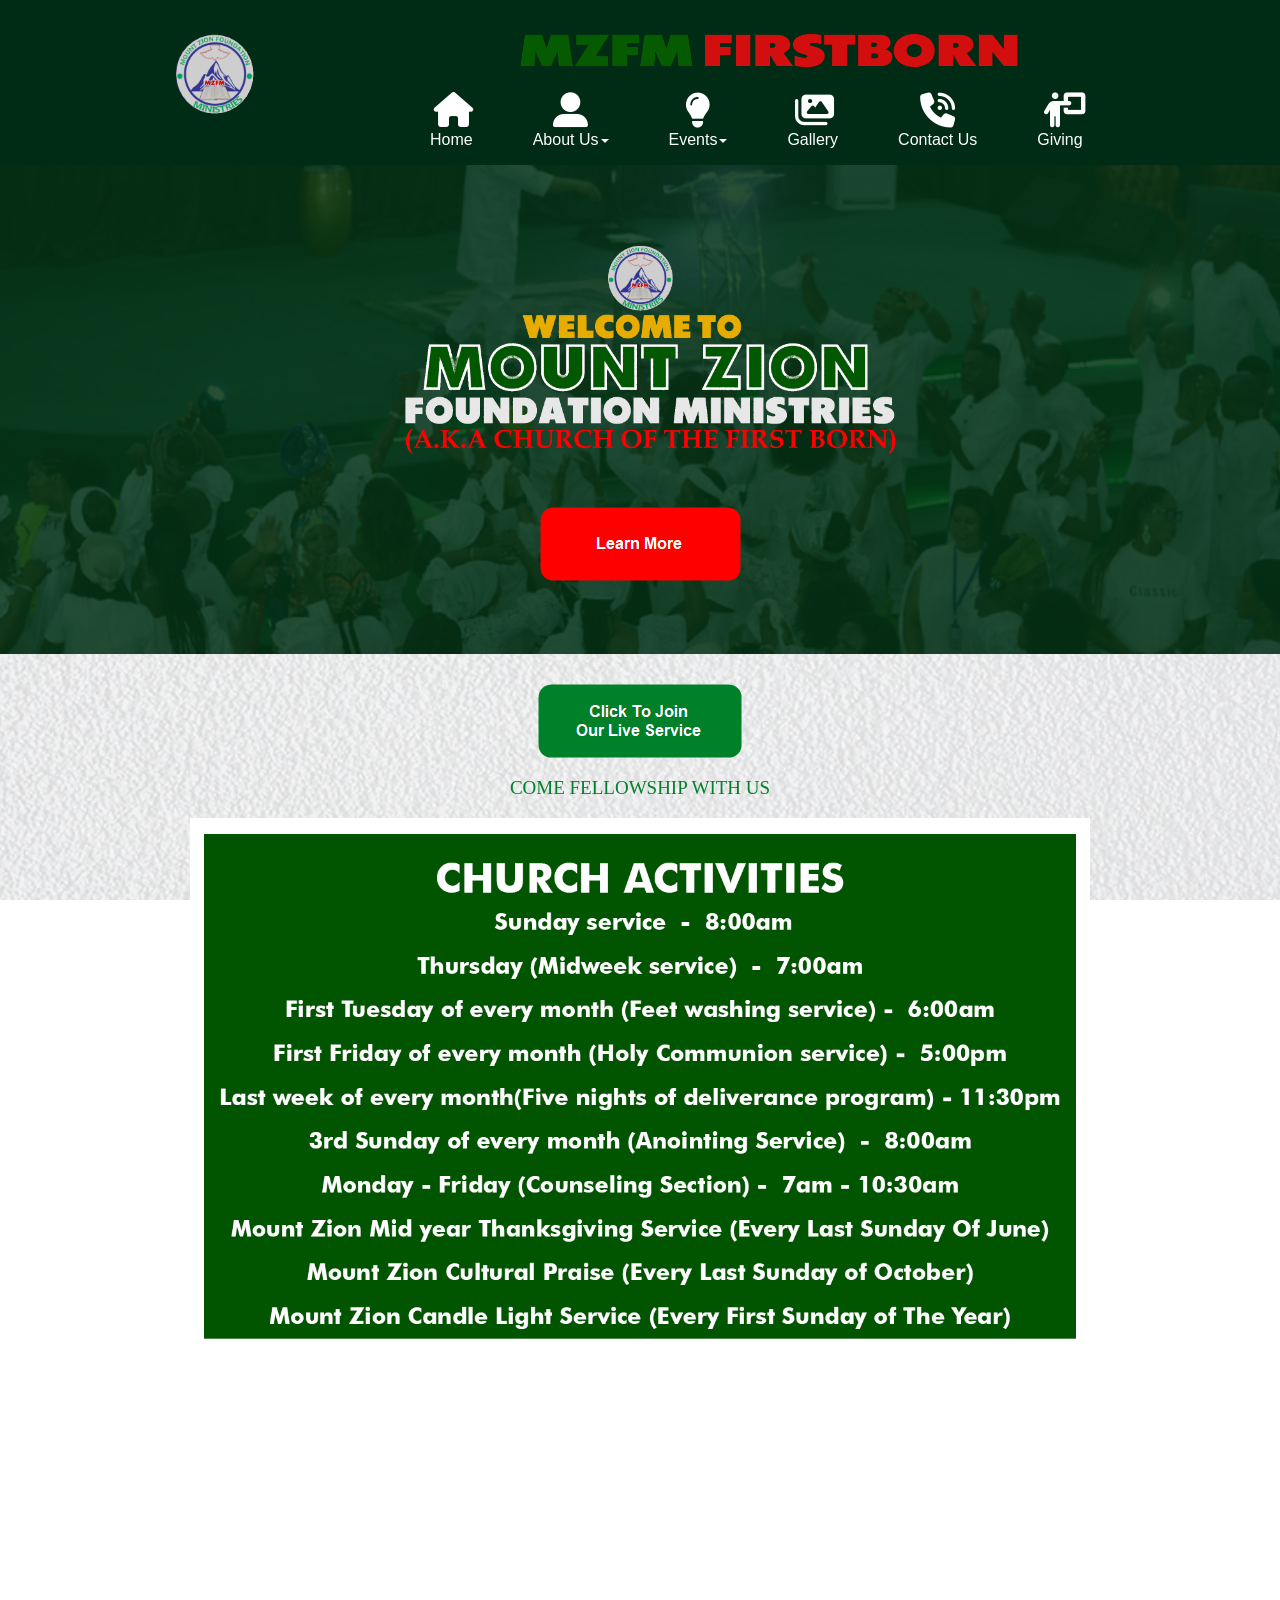
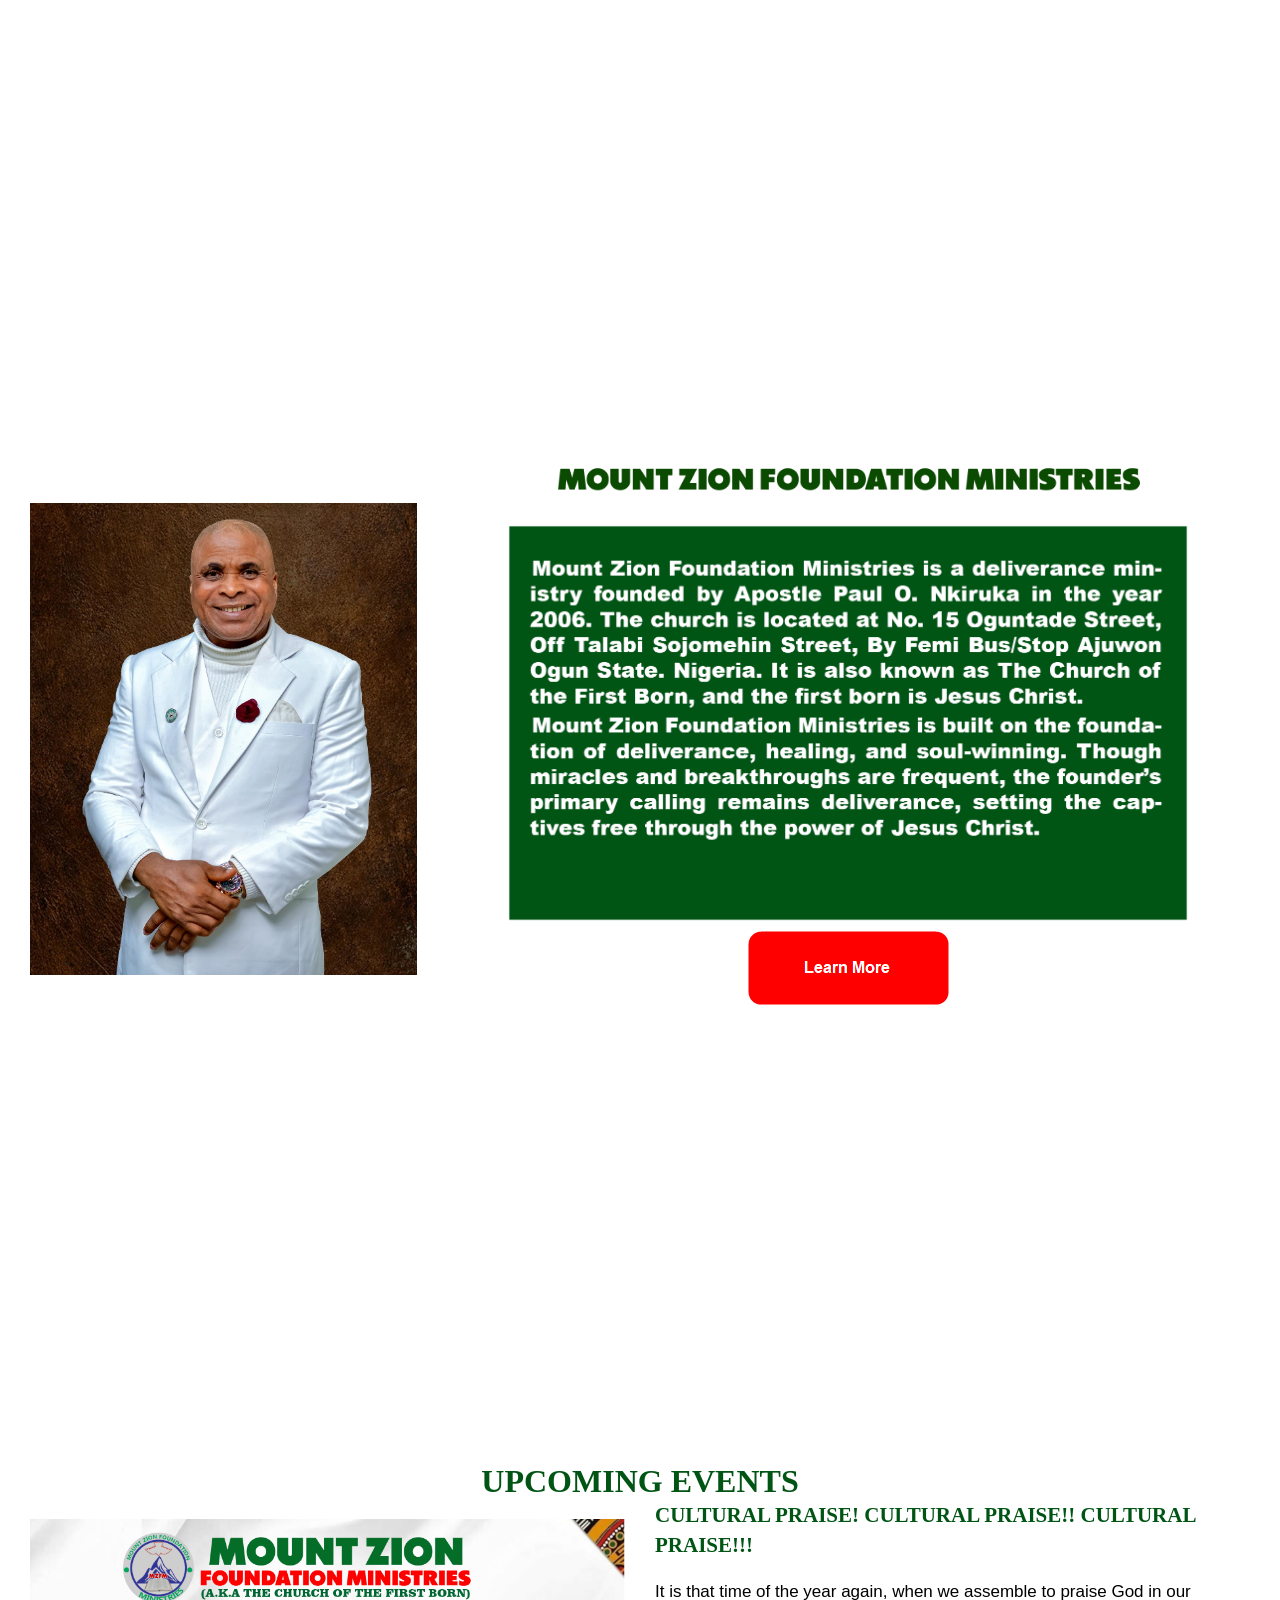
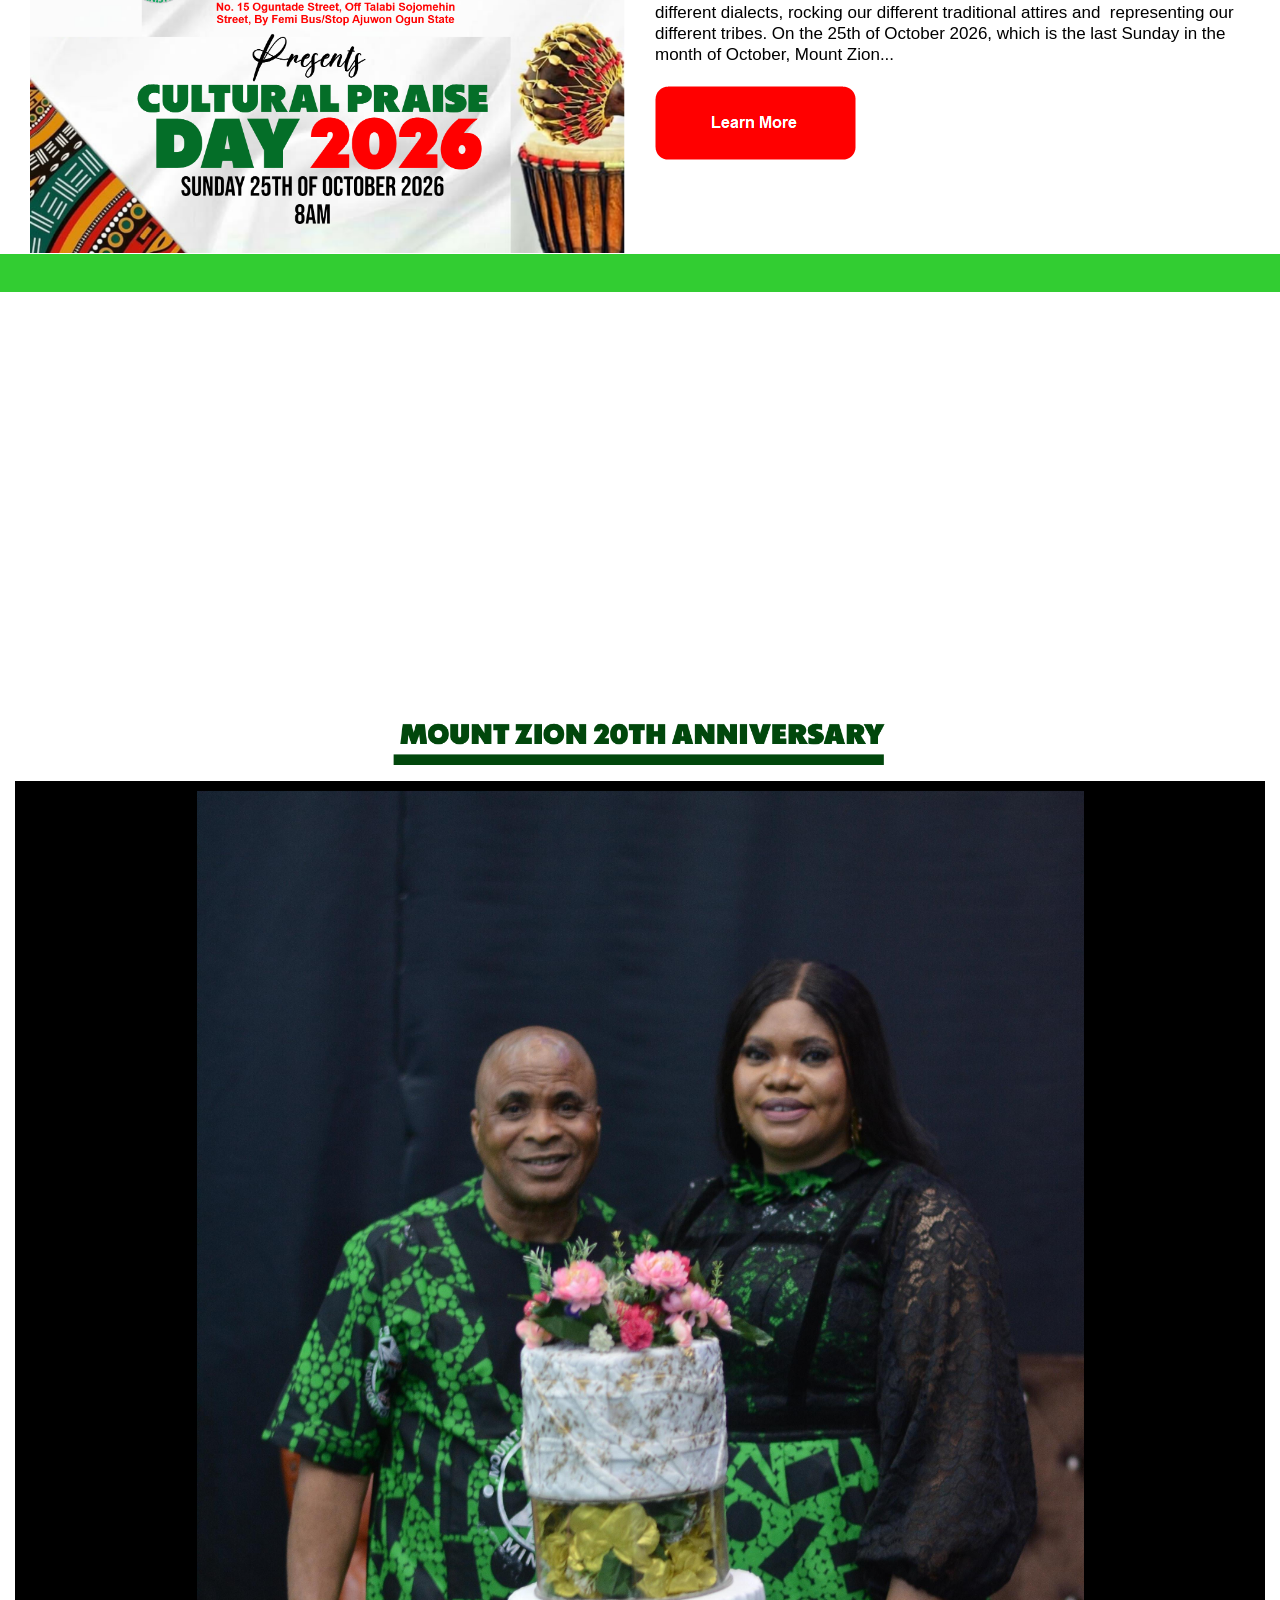
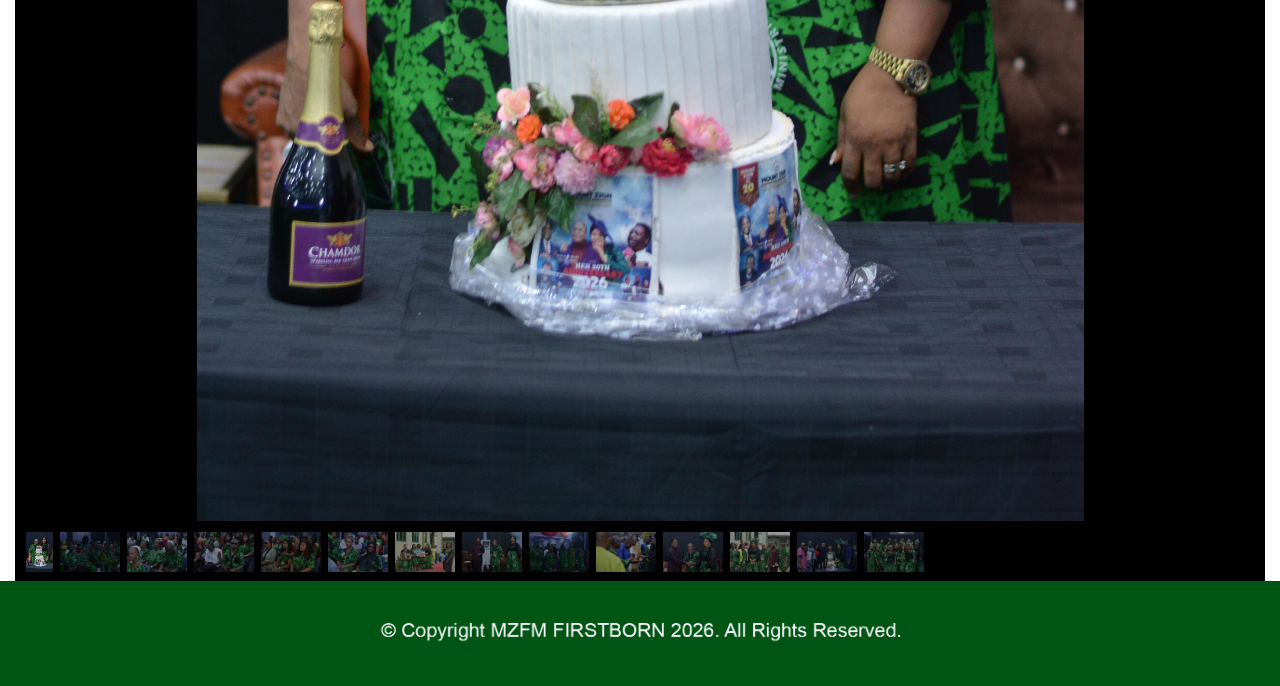
==== index.html @ f78a37a6 "YouTWO" ====
<!doctype html>
<html>
<head>
<meta charset="utf-8">
<title>Home</title>
<meta name="generator" content="WYSIWYG Web Builder 20 - https://www.wysiwygwebbuilder.com">
<meta name="viewport" content="width=device-width, initial-scale=1.0">
<link href="fontawesome6.min.css" rel="stylesheet">
<link href="Church_Website_Responsive_Adjusted_66666.css" rel="stylesheet">
<link href="index.css" rel="stylesheet">
<script src="jquery-3.7.1.min.js"></script>
<script src="wb.overlay.min.js"></script>
<script src="wb.parallax.min.js"></script>
<link rel="stylesheet" href="galleria/theme/galleria.classic.min.css">
<script src="galleria/galleria-1.5.4.min.js"></script>
<script src="galleria/theme/galleria.classic.min.js"></script>
<script src="wwb20.min.js"></script>
<script>
$(document).ready(function()
{
   $('#wb_Image10').addClass('visibility-hidden');
   $('#Image11').addClass('visibility-hidden');
   $('#Image5').addClass('visibility-hidden');
   $('#Image6').addClass('visibility-hidden');
   $('#OverlayMenu2-overlay').overlay({hideTransition:true});
   $('#OverlayMenu2').on('click', function(e)
   {
      $.overlay.toggle($('#OverlayMenu2-overlay'));
      return false;
   });
   $('#OverlayMenu1-overlay').overlay({hideTransition:true});
   $('#OverlayMenu1').on('click', function(e)
   {
      $.overlay.toggle($('#OverlayMenu1-overlay'));
      return false;
   });
   $('#wb_LayoutGrid17').parallax();
   $('#wb_LayoutGrid6').parallax();
   $('#wb_LayoutGrid7').parallax();
   $('#wb_LayoutGrid14').parallax();
   $("a[href*='#Bookmark1']").click(function(event)
   {
      event.preventDefault();
      $('html, body').stop().animate({ scrollTop: $('#wb_Bookmark1').offset().top }, 600, 'linear');
   });
   function onScrollBookmark1()
   {
      var $obj = $("#wb_Bookmark1");
      if (!$obj.hasClass("in-viewport") && $obj.inViewPort(false))
      {
         $obj.addClass("in-viewport");
         AnimateCss('wb_Image10', 'animate-fade-in-left', 0, 700);
         AnimateCss('Image11', 'animate-fade-in-right', 0, 800);
      }
   }
   onScrollBookmark1();
   $(window).scroll(function(event)
   {
      onScrollBookmark1();
   });
   $("a[href*='#Bookmark2']").click(function(event)
   {
      event.preventDefault();
      $('html, body').stop().animate({ scrollTop: $('#wb_Bookmark2').offset().top }, 600, 'linear');
   });
   function onScrollBookmark2()
   {
      var $obj = $("#wb_Bookmark2");
      if (!$obj.hasClass("in-viewport") && $obj.inViewPort(false))
      {
         $obj.addClass("in-viewport");
         AnimateCss('Image5', 'animate-fade-in-left', 0, 700);
         AnimateCss('Image6', 'animate-fade-in-right', 0, 800);
      }
   }
   onScrollBookmark2();
   $(window).scroll(function(event)
   {
      onScrollBookmark2();
   });
   $("a[data-rel='PhotoGallery1']").attr('rel', 'PhotoGallery1');
   $('#wb_PhotoGallery1 img').attr('title', '');$('#wb_PhotoGallery1').galleria({height:1.12});
});
</script>
</head>
<body>
<div id="PageHeader1">
<div id="PageHeader1_Container">
<div id="wb_Image1">
<a href="./index.html"><img src="images/Website Logo rotate.gif" id="Image1" alt="" width="74" height="74"></a></div>
<div id="wb_Image2">
<a href="./index.html"><img src="images/Logo TEXT 333.png" id="Image2" alt="" width="538" height="124"></a></div>
<div id="wb_ResponsiveMenu1">
<label class="toggle" for="ResponsiveMenu1-submenu" id="ResponsiveMenu1-title"><span id="ResponsiveMenu1-icon"><span>&nbsp;</span><span>&nbsp;</span><span>&nbsp;</span></span></label>
<input type="checkbox" id="ResponsiveMenu1-submenu">
<ul class="ResponsiveMenu1" id="ResponsiveMenu1" role="menu">
<li role="menuitem"><a href="./index.html" class="nav-link"><i class="fa fa-home"></i><br>Home</a></li>
<li role="menuitem">
<label for="ResponsiveMenu1-submenu-0" class="toggle"><i class="fa fa-user-large"></i>About&nbsp;Us<span class="arrow-down"></span></label>
<a href="./About-Us.html" class="nav-link"><i class="fa fa-user-large"></i><br>About&nbsp;Us<span class="arrow-down"></span></a>
<input type="checkbox" id="ResponsiveMenu1-submenu-0">
<ul role="menu">
<li role="menuitem"><a href="./About-Us.html" class="nav-link">About&nbsp;Us</a></li>
<li role="menuitem"><a href="./Testimonies.html" class="nav-link">Testimonies</a></li>
</ul>
</li>
<li role="menuitem">
<label for="ResponsiveMenu1-submenu-1" class="toggle"><i class="fa fa-lightbulb"></i>Events<span class="arrow-down"></span></label>
<a href="./Events.html" class="nav-link"><i class="fa fa-lightbulb"></i><br>Events<span class="arrow-down"></span></a>
<input type="checkbox" id="ResponsiveMenu1-submenu-1">
<ul role="menu">
<li role="menuitem"><a href="./Events.html" class="nav-link">Events</a></li>
<li role="menuitem"><a href="./Video-Events.html" title="Live Events" class="nav-link">Live&nbsp;events</a></li>
<li role="menuitem"><a href="./Previous-Events.html" class="nav-link">Previous&nbsp;Events</a></li>
<li role="menuitem"><a href="./Daily-Nuggets.html" class="nav-link">Daily&nbsp;Nuggets</a></li>
</ul>
</li>
<li role="menuitem"><a href="./Gallery.html" class="nav-link"><i class="fa fa-images"></i><br>Gallery</a></li>
<li role="menuitem"><a href="./Contact-Us.html" class="nav-link"><i class="fa fa-phone-volume"></i><br>Contact&nbsp;Us</a></li>
<li role="menuitem"><a href="./Giving.html" class="nav-link"><i class="fa fa-person-chalkboard"></i><br>Giving</a></li>
</ul>
</div>
<div id="wb_OverlayMenu1">
<a href="#" id="OverlayMenu1">
<span class="line"></span>
<span class="line"></span>
<span class="line"></span>
</a>
</div>
<div id="wb_OverlayMenu2">
<a href="#" id="OverlayMenu2">
<span class="line"></span>
<span class="line"></span>
<span class="line"></span>
</a>
</div>
</div>
</div>

<div id="wb_LayoutGrid17">
<div id="LayoutGrid17">
<div class="row">
<div class="col-1">
<div class="col-1-padding">
<div id="wb_LayoutGrid4">
<div id="LayoutGrid4">
<div class="row">
<div class="col-1">
<div id="wb_Text20">
<span style="color:#000000;font-family:Arial;font-size:16px;"><br><br><br><br></span>
</div>
<div id="wb_Text1">
<span style="color:#000000;font-family:Arial;font-size:16px;"><br></span>
</div>
<div id="wb_Image12">
<img src="images/Website Intro.gif" id="Image12" alt="" width="964" height="542">
</div>
<div id="wb_Text15">
<span style="color:#000000;font-family:Arial;font-size:16px;"><br></span>
</div>
<div id="wb_Shape1">
<a href="./About-Us.html"><img src="images/img0001.png" id="Shape1" alt="" width="201" height="74"></a>
</div>
<div id="wb_Text2">
<span style="color:#000000;font-family:Arial;font-size:16px;"><br></span>
</div>
<div id="wb_Text3">
<span style="color:#000000;font-family:Arial;font-size:16px;"><br></span>
</div>
</div>
</div>
</div>
</div>
</div>
</div>
</div>
</div>
</div>
<div id="wb_LayoutGrid6">
<div id="LayoutGrid6-overlay"></div>
<div id="LayoutGrid6">
<div class="row">
<div class="col-1">
<div id="wb_Shape3">
<a href="./Video-Events.html"><img src="images/img0002.png" id="Shape3" alt="" width="204" height="74"></a>
</div>
<div id="wb_Text5">
<span style="color:#000000;font-family:Arial;font-size:16px;"><br></span>
</div>
<div id="wb_Text7">
<span style="color:#008029;font-family:'Arial Black';font-size:19px;">COME FELLOWSHIP WITH US </span>
</div>
<div id="wb_Text4">
<span style="color:#000000;font-family:Arial;font-size:16px;"><br></span>
</div>
<div id="wb_Image13">
<img src="images/Church Activities Image Update.png" id="Image13" alt="" width="994" height="590">
</div>
<div id="wb_Text19">
<span style="color:#000000;font-family:Arial;font-size:16px;"><br></span>
</div>
<!-- WEEKLY PRAYERS! -->
<div id="Html1">
<iframe width="315" height="576" src="https://www.youtube.com/embed/9fdKsZCoPmQ" title="MOUNT ZION WEEKLY PRAYERS 10TH OF AUGUST 2026" frameborder="0" allow="accelerometer; autoplay; clipboard-write; encrypted-media; gyroscope; picture-in-picture; web-share" referrerpolicy="strict-origin-when-cross-origin" allowfullscreen></iframe></div>
<div id="wb_Text18">
<span style="color:#000000;font-family:Arial;font-size:16px;"><br></span>
</div>
</div>
</div>
</div>
</div>
<div id="wb_LayoutGrid15">
<div id="LayoutGrid15">
<div class="row">
<div class="col-1">
<div id="wb_Bookmark2">
<div id="Bookmark2"></div>

</div>
<div id="wb_LayoutGrid5">
<div id="LayoutGrid5">
<div class="row">
<div class="col-1">
<div id="wb_Text14">
<span style="color:#000000;font-family:Arial;font-size:16px;"><br><br><br></span>
</div>
<div id="wb_Image14">
<img src="images/22jp9pdwg2.jpg" id="Image14" alt="" width="301" height="367">
</div>
</div>
<div class="col-2">
<div id="wb_Image7">
<img src="images/MZFM Text.png" id="Image7" alt="" width="632" height="72">
</div>
<div id="wb_Image15">
<img src="images/ABBBB.png" id="Image15" alt="" width="632" height="375">
</div>
<div id="wb_Shape2">
<a href="./About-Us.html" target="_blank"><img src="images/img0003.png" id="Shape2" alt="" width="201" height="74"></a>
</div>
</div>
</div>
</div>
</div>
</div>
</div>
</div>
</div>
<div id="wb_LayoutGrid7">
<div id="LayoutGrid7">
<div class="row">
<div class="col-1">
<div id="wb_Text12">
<span style="color:#000000;font-family:Arial;font-size:16px;"><br><br><br><br><br><br><br><br><br><br><br><br><br><br><br><br><br><br><br><br><br></span>
</div>
</div>
</div>
</div>
</div>
<div id="wb_LayoutGrid13">
<div id="LayoutGrid13">
<div class="row">
<div class="col-1">
<div id="wb_Text11">
<span style="color:#005414;font-family:Arial;font-size:32px;"><strong><br></strong></span><span style="color:#005414;font-family:'Arial Black';font-size:32px;"><strong>UPCOMING EVENTS</strong></span><span style="color:#005414;font-family:Arial;font-size:32px;"><strong><br></strong></span>
</div>
<div id="wb_Bookmark1">
<div id="Bookmark1"></div>

</div>
<div id="wb_LayoutGrid12">
<div id="LayoutGrid12">
<div class="row">
<div class="col-1">
<div id="wb_Text10">
<span style="color:#000000;font-family:Arial;font-size:16px;"><br></span>
</div>
<div id="wb_Image10">
<img src="images/Cultural Praise Day 2026.png" id="Image10" alt="" width="467" height="263">
</div>
</div>
<div class="col-2">
<div id="wb_Text9">
&nbsp;
</div>
<div id="wb_Text17">
<span style="color:#005414;font-family:'Arial Black';font-size:21px;line-height:30px;"><strong>CULTURAL PRAISE! CULTURAL PRAISE!! CULTURAL PRAISE!!!</strong></span><span style="color:#000000;font-family:Arial;font-size:17px;line-height:22px;"><br></span><span style="color:#000000;font-family:Arial;font-size:17px;line-height:21px;"><br></span><span style="color:#000000;font-family:Arial;font-size:17px;line-height:21px;">It is that time of the year again, when we assemble to praise God in our different dialects, rocking our different traditional attires and&nbsp; representing our different tribes. On the 25th of October 2026, which is the last Sunday in the month of October, Mount Zion...</span><span style="color:#000000;font-family:Arial;font-size:15px;line-height:21px;"><br> <br></span>
</div>
<div id="wb_Shape4">
<a href="./Events.html" target="_blank"><img src="images/img0004.png" id="Shape4" alt="" width="201" height="74"></a>
</div>
<div id="wb_Text8">
&nbsp;
</div>
<div id="wb_Text6">
<span style="color:#000000;font-family:Arial;font-size:16px;"><br><br></span>
</div>
</div>
</div>
</div>
</div>
</div>
</div>
</div>
</div>
<div id="wb_LayoutGrid16">
<div id="LayoutGrid16">
<div class="row">
<div class="col-1">
<div id="wb_Text16">
&nbsp;
</div>
<div id="wb_Text21">
&nbsp;
</div>
</div>
</div>
</div>
</div>
<div id="wb_LayoutGrid1">
<div id="LayoutGrid1">
<div class="row">
<div class="col-1">
<div id="wb_Text23">
<span style="color:#000000;font-family:Arial;font-size:16px;"><br><br></span>
</div>
</div>
</div>
</div>
</div>
<div id="wb_LayoutGrid14">
<div id="LayoutGrid14">
<div class="row">
<div class="col-1">
<div id="wb_Text13">
<span style="color:#000000;font-family:Arial;font-size:16px;"><br><br><br><br><br><br><br><br><br><br><br><br><br><br><br><br><br><br><br><br><br><br></span>
</div>
</div>
</div>
</div>
</div>
<div id="wb_LayoutGrid8">
<div id="LayoutGrid8">
<div class="row">
<div class="col-1">
<div id="wb_Image8">
<img src="images/20TH Anni Text Head.png" id="Image8" alt="" width="994" height="138">
</div>
</div>
</div>
</div>
</div>
<div id="wb_LayoutGrid9">
<div id="LayoutGrid9">
<div class="row">
<div class="col-1">
<div id="wb_PhotoGallery1">
<div id="PhotoGallery1">
<div class="thumbnails">
<div class="thumbnail">
<a href="images/DSC_1077.JPG" data-rel=""><img alt="" src="images/DSC_1077.JPG" class="image" width="325" height="217"></a>
</div>
<div class="thumbnail">
<a href="images/DSC_0017.JPG" data-rel=""><img alt="" src="images/DSC_0017.JPG" class="image" width="325" height="217"></a>
</div>
<div class="thumbnail">
<a href="images/DSC_0024.JPG" data-rel=""><img alt="" src="images/DSC_0024.JPG" class="image" width="325" height="217"></a>
</div>
<div class="clearfix visible-col3"></div>
<div class="thumbnail">
<a href="images/DSC_0029.JPG" data-rel=""><img alt="" src="images/DSC_0029.JPG" class="image" width="325" height="217"></a>
</div>
<div class="thumbnail">
<a href="images/DSC_0033.JPG" data-rel=""><img alt="" src="images/DSC_0033.JPG" class="image" width="325" height="217"></a>
</div>
<div class="thumbnail">
<a href="images/DSC_0052.JPG" data-rel=""><img alt="" src="images/DSC_0052.JPG" class="image" width="325" height="217"></a>
</div>
<div class="clearfix visible-col3"></div>
<div class="thumbnail">
<a href="images/DSC_0069.JPG" data-rel=""><img alt="" src="images/DSC_0069.JPG" class="image" width="325" height="217"></a>
</div>
<div class="thumbnail">
<a href="images/DSC_0339.JPG" data-rel=""><img alt="" src="images/DSC_0339.JPG" class="image" width="325" height="217"></a>
</div>
<div class="thumbnail">
<a href="images/DSC_0539.JPG" data-rel=""><img alt="" src="images/DSC_0539.JPG" class="image" width="325" height="217"></a>
</div>
<div class="clearfix visible-col3"></div>
<div class="thumbnail">
<a href="images/DSC_0764.JPG" data-rel=""><img alt="" src="images/DSC_0764.JPG" class="image" width="325" height="217"></a>
</div>
<div class="thumbnail">
<a href="images/DSC_0992.JPG" data-rel=""><img alt="" src="images/DSC_0992.JPG" class="image" width="325" height="217"></a>
</div>
<div class="thumbnail">
<a href="images/DSC_1016.JPG" data-rel=""><img alt="" src="images/DSC_1016.JPG" class="image" width="325" height="217"></a>
</div>
<div class="clearfix visible-col3"></div>
<div class="thumbnail">
<a href="images/DSC_1054.JPG" data-rel=""><img alt="" src="images/DSC_1054.JPG" class="image" width="325" height="217"></a>
</div>
<div class="thumbnail">
<a href="images/DSC_1071.JPG" data-rel=""><img alt="" src="images/DSC_1071.JPG" class="image" width="325" height="217"></a>
</div>
<div class="clearfix visible-col3"></div>
</div>
</div>
</div>
</div>
</div>
</div>
</div>
<div id="wb_LayoutGrid10">
<div id="LayoutGrid10">
<div class="row">
<div class="col-1">
<div id="wb_Image9">
<img src="images/copyright.png" id="Image9" alt="" width="994" height="82">
</div>
</div>
</div>
</div>
</div>
<div id="OverlayMenu2-overlay">
<div class="OverlayMenu2">
<ul class="drilldown-menu" role="menu">
<li><a role="menuitem" href="./index.html" class="OverlayMenu2-effect">Home</a></li>
<li><a role="menuitem" href="./About-Us.html" title="About Us" class="OverlayMenu2-effect">About&nbsp;Us</a></li>
<li><a role="menuitem" href="./Testimonies.html" title="Testimonies" class="OverlayMenu2-effect">Testimonies</a></li>
<li><a role="menuitem" href="./Events.html" title="Events" class="OverlayMenu2-effect">Events</a></li>
<li><a role="menuitem" href="./Video-Events.html" title="Live Events" class="OverlayMenu2-effect">Live&nbsp;Events</a></li>
<li><a role="menuitem" href="./Previous-Events.html" title="Previous Events" class="OverlayMenu2-effect">Previous&nbsp;Events</a></li>
<li><a role="menuitem" href="./Daily-Nuggets.html" title="Daily Nuggets" class="OverlayMenu2-effect">Daily&nbsp;Nuggets</a></li>
<li><a role="menuitem" href="./Gallery.html" title="Gallery" class="OverlayMenu2-effect">Gallery</a></li>
<li><a role="menuitem" href="./Contact-Us.html" title="Contact Us" class="OverlayMenu2-effect">Contact&nbsp;Us</a></li>
<li><a role="menuitem" href="./Giving.html" title="Giving" class="OverlayMenu2-effect">Giving</a></li>
   </ul>
</div>
<a class="close-button" id="OverlayMenu2-close" href="#" role="button" aria-hidden="true"><span></span></a>
</div>
<div id="OverlayMenu1-overlay">
<div class="OverlayMenu1">
<ul class="drilldown-menu" role="menu">
<li><a role="menuitem" href="./index.html" class="OverlayMenu1-effect">Home</a></li>
<li><a role="menuitem" href="./About-Us.html" title="About Us" class="OverlayMenu1-effect">About&nbsp;Us</a></li>
<li><a role="menuitem" href="./Testimonies.html" title="Testimonies" class="OverlayMenu1-effect">Testimonies</a></li>
<li><a role="menuitem" href="./Events.html" title="Events" class="OverlayMenu1-effect">Events</a></li>
<li><a role="menuitem" href="./Video-Events.html" title="Live Events" class="OverlayMenu1-effect">Live&nbsp;Events</a></li>
<li><a role="menuitem" href="./Previous-Events.html" title="Previous Events" class="OverlayMenu1-effect">Previous&nbsp;Events</a></li>
<li><a role="menuitem" href="./Daily-Nuggets.html" title="Daily Nuggets" class="OverlayMenu1-effect">Daily&nbsp;Nuggets</a></li>
<li><a role="menuitem" href="./Gallery.html" title="Gallery" class="OverlayMenu1-effect">Gallery</a></li>
<li><a role="menuitem" href="./Contact-Us.html" title="Contact Us" class="OverlayMenu1-effect">Contact&nbsp;Us</a></li>
<li><a role="menuitem" href="./Giving.html" title="Giving" class="OverlayMenu1-effect">Giving</a></li>
   </ul>
</div>
<a class="close-button" id="OverlayMenu1-close" href="#" role="button" aria-hidden="true"><span></span></a>
</div>
</body>
</html>
---- Church_Website_Responsive_Adjusted_66666.css ----
@keyframes animate-fade-in-left
{
   0% { transform: translate(-100px,0px) rotate(0deg) ; opacity: 0;  }
   100% { transform: translate(0px,0px) rotate(0deg) ; opacity: 1;  }
}
@keyframes animate-fade-in-right
{
   0% { transform: translate(100px,0px) rotate(0deg) ; opacity: 0;  }
   100% { transform: translate(0px,0px) rotate(0deg) ; opacity: 1;  }
}
@keyframes animate-fade-in-up
{
   0% { transform: translate(0px,100px) rotate(0deg) ; opacity: 0;  }
   100% { transform: translate(0px,0px) rotate(0deg) ; opacity: 1;  }
}
h1, .h1
{
   font-family: Arial;
   font-weight: bold;
   font-size: 32px;
   text-decoration: none;
   color: #000000;
   --color: #000000;
   background-color: transparent;
   margin: 0 0 0 0;
   padding: 0 0 0 0;
   display: inline-block;
}
h2, .h2
{
   font-family: Arial;
   font-weight: bold;
   font-size: 27px;
   text-decoration: none;
   color: #000000;
   --color: #000000;
   background-color: transparent;
   margin: 0 0 0 0;
   padding: 0 0 0 0;
   display: inline-block;
}
h3, .h3
{
   font-family: Arial;
   font-weight: bold;
   font-size: 24px;
   text-decoration: none;
   color: #000000;
   --color: #000000;
   background-color: transparent;
   margin: 0 0 0 0;
   padding: 0 0 0 0;
   display: inline-block;
}
h4, .h4
{
   font-family: Arial;
   font-weight: bold;
   font-size: 21px;
   font-style: italic;
   text-decoration: none;
   color: #000000;
   --color: #000000;
   background-color: transparent;
   margin: 0 0 0 0;
   padding: 0 0 0 0;
   display: inline-block;
}
h5, .h5
{
   font-family: Arial;
   font-weight: bold;
   font-size: 19px;
   text-decoration: none;
   color: #000000;
   --color: #000000;
   background-color: transparent;
   margin: 0 0 0 0;
   padding: 0 0 0 0;
   display: inline-block;
}
h6, .h6
{
   font-family: Arial;
   font-weight: bold;
   font-size: 16px;
   text-decoration: none;
   color: #000000;
   --color: #000000;
   background-color: transparent;
   margin: 0 0 0 0;
   padding: 0 0 0 0;
   display: inline-block;
}
.CustomStyle
{
   font-family: "Courier New";
   font-weight: bold;
   font-size: 16px;
   text-decoration: none;
   color: #2E74B5;
   --color: #2E74B5;
   background-color: transparent;
}
@media only screen and (min-width: 1024px)
{
}
@media only screen and (min-width: 1024px) and (max-width: 1023px)
{
}
@media only screen and (min-width: 480px) and (max-width: 1023px)
{
}
@media only screen and (max-width: 479px)
{
}
---- index.css ----
body
{
   background-color: #FFFFFF;
   color: #000000;
   font-family: Arial;
   font-weight: normal;
   font-size: 16px;
   line-height: 1.1875;
   margin: 0;
   padding: 0;
}
.visibility-hidden
{
   visibility: hidden;
}
#PageHeader1
{
   background-color: #002B15;
   background-image: none;
   border-radius: 0px;
   box-sizing: border-box;
}
#wb_Image1
{
   vertical-align: top;
}
#Image1
{
   border: 0px solid #000000;
   border-radius: 0px;
   box-sizing: border-box;
   padding: 0;
   margin: 0;
   left: 0;
   top: 0;
   width: 100%;
   height: 100%;
}
#wb_Image2
{
   vertical-align: top;
}
#Image2
{
   border: 0px solid #000000;
   border-radius: 0px;
   box-sizing: border-box;
   padding: 0;
   margin: 0;
   left: 0;
   top: 0;
   width: 100%;
   height: 100%;
}
#wb_ResponsiveMenu1
{
   display: block;
   font-family: Arial;
   font-weight: normal;
   text-align: left;
   width: 100%;
}
#ResponsiveMenu1
{
   background-color: rgba(13,110,253,0.00);
   height: 84px;
}
#wb_ResponsiveMenu1 ul
{
   list-style: none;
   margin: 0;
   padding: 0;
   position: relative;
}
#wb_ResponsiveMenu1 ul:after
{
   clear: both;
   content: "";
   display: block;
}
#wb_ResponsiveMenu1 ul li
{
   border-radius: 0;
   display: list-item;
   float: left;
   list-style: none;
   z-index: 9999;
}
#wb_ResponsiveMenu1 ul li i
{
   font-size: 35px;
   width: 35px;
   margin-bottom: 2px;
}
#wb_ResponsiveMenu1 ul li a
{
   background-color: rgba(13,110,253,0.00);
   color: #FFFFFF;
   font-family: Arial;
   font-weight: normal;
   font-size: 16px;
   font-style: normal;
   text-decoration: none;
   text-transform: none;
   padding: 15px 30px 15px 30px;
   text-align: center;
}
#wb_ResponsiveMenu1 > ul > li > a 
{
   height: 54px;
}
.ResponsiveMenu1 a 
{
   display: block;
}
#wb_ResponsiveMenu1 li:hover > a, #wb_ResponsiveMenu1 li .active
{
   background-color: rgba(0,43,21,0.00);
   color: #FFFF00;
}
#wb_ResponsiveMenu1 ul ul
{
   display: none;
   position: absolute;
   top: 84px;
}
#wb_ResponsiveMenu1 ul li:hover > ul
{
   display: list-item;
}
#wb_ResponsiveMenu1 ul ul li 
{
   float: none;
   position: relative;
   width: 219px;
}
#wb_ResponsiveMenu1 ul ul li a
{
   background-color: #002B15;
   border: 0px solid #0D6EFD;
   color: #FFFFFF;
}
#wb_ResponsiveMenu1 ul ul li:hover > a, #wb_ResponsiveMenu1 ul ul li .active
{
   background-color: #002B15;
   color: #FFFF00;
}
#wb_ResponsiveMenu1 ul ul li i 
{
   margin-right: 11px;
   vertical-align: middle;
}
#wb_ResponsiveMenu1 ul ul li a 
{
   padding-top: 15px;
   padding-right: 20px;
   padding-bottom: 15px;
   text-align: left;
   vertical-align: middle;
}
#wb_ResponsiveMenu1 ul ul ul li 
{
   left: 219px;
   position: relative;
   top: -84px;
}
#wb_ResponsiveMenu1 .arrow-down 
{
   display: inline-block;
   width: 0;
   height: 0;
   margin-left: 2px;
   vertical-align: middle;
   border-top: 4px solid #FFFFFF;
   border-right: 4px solid transparent;
   border-left: 4px solid transparent;
   border-bottom: 0 dotted;
}
#wb_ResponsiveMenu1 .arrow-left 
{
   display: inline-block;
   width: 0;
   height: 0;
   margin-left: 2px;
   vertical-align: middle;
   border-left: 4px solid #FFFFFF;
   border-top: 4px solid transparent;
   border-bottom: 4px solid transparent;
   border-right: 0 dotted;
}
#wb_ResponsiveMenu1 li:hover > a .arrow-down, #wb_ResponsiveMenu1 li .active .arrow-down
{ 
   border-top-color: #FFFF00;
}
#wb_ResponsiveMenu1 ul ul li:hover > a .arrow-left, #wb_ResponsiveMenu1 ul ul li .active .arrow-left
{ 
   border-left-color: #FFFF00;
}
#wb_ResponsiveMenu1 .toggle,[id^=ResponsiveMenu1-submenu]
{
   display: none;
}
@media all and (max-width:800px) 
{
#wb_ResponsiveMenu1
{
   margin: 0;
   text-align: left;
}
#wb_ResponsiveMenu1 ul li a, #wb_ResponsiveMenu1 .toggle
{
   font-size: 16px;
   font-weight: normal;
   font-style: normal;
   text-decoration: none;
   text-transform: none;
   padding: 15px 20px 15px 20px;
}
#wb_ResponsiveMenu1 .toggle + a
{
   display: none !important;
}
.ResponsiveMenu1 
{
   display: none;
   z-index: 9999;
}
#ResponsiveMenu1 
{
   background-color: transparent;
}
#wb_ResponsiveMenu1 > ul > li > a 
{
   height: auto !important;
   margin: 0;
}
#wb_ResponsiveMenu1 .toggle 
{
   display: block;
   background-color: rgba(13,110,253,0.00);
   color: #FFFFFF;
   padding: 0 20px 0 20px;
   line-height: 65px;
   text-decoration: none;
   border: none;
}
#wb_ResponsiveMenu1 .toggle:hover
{
   background-color: rgba(0,43,21,0.00);
   color: #FFFF00;
}
[id^=ResponsiveMenu1-submenu]:checked + ul 
{
   display: block !important;
}
#ResponsiveMenu1-title
{
   height: 84px !important;
   line-height: 84px !important;
   text-align: right;
}
#wb_ResponsiveMenu1 ul li 
{
   display: block;
   width: 100% !important;
   text-align: center;
}
#wb_ResponsiveMenu1 ul ul .toggle,
#wb_ResponsiveMenu1 ul ul a 
{
   padding: 0 40px;
}
#wb_ResponsiveMenu1 a:hover,
#wb_ResponsiveMenu1 ul ul ul a 
{
   background-color: #002B15;
   color: #FFFFFF;
}
#wb_ResponsiveMenu1 ul li ul li .toggle,
#wb_ResponsiveMenu1 ul ul a 
{
   background-color: #002B15;
   color: #FFFFFF;
}
#wb_ResponsiveMenu1 ul ul ul a 
{
   padding: 15px 20px 15px 60px;
}
#wb_ResponsiveMenu1 ul li a 
{
   text-align: center;
}
#wb_ResponsiveMenu1 ul li a br 
{
   display: none;
}
#wb_ResponsiveMenu1 ul li i 
{
   margin-right: 11px;
}
#wb_ResponsiveMenu1 ul ul 
{
   float: none;
   position: static;
}
#wb_ResponsiveMenu1 ul ul li:hover > ul,
#wb_ResponsiveMenu1 ul li:hover > ul 
{
   display: none;
}
#wb_ResponsiveMenu1 ul ul li 
{
   display: block;
   width: 100%;
}
#wb_ResponsiveMenu1 ul ul ul li 
{
   position: static;
}
#ResponsiveMenu1-icon 
{
   display: block;
   position: absolute;
   left: 30px;
   top: 30px;
   user-select: none;
}
#ResponsiveMenu1-icon span 
{
   display: block;
   margin-top: 4px;
   height: 2px;
   background-color: #FFFFFF;
   color: #FFFFFF;
   width: 24px;
}
#wb_ResponsiveMenu1 ul li ul li .toggle:hover
{
   background-color: #002B15;
   color: #FFFF00;
}
#wb_ResponsiveMenu1 .toggle .arrow-down 
{
   border-top-color: #FFFFFF;
}
#wb_ResponsiveMenu1 .toggle:hover .arrow-down, #wb_ResponsiveMenu1 li .active .arrow-down
{
   border-top-color: #FFFF00;
}
#wb_ResponsiveMenu1 ul li ul li .toggle .arrow-down 
{
   border-top-color: #FFFFFF;
}
#wb_ResponsiveMenu1 ul li ul li .toggle:hover .arrow-down, #wb_ResponsiveMenu1 ul li ul li .active .arrow-down
{
   border-top-color: #FFFF00;
}
}
#wb_OverlayMenu2
{
   margin: 0;
}
#OverlayMenu2
{
   background-color: #0D6EFD;
   background-image: none;
   border: 0px solid #0D6EFD;
   border-radius: 0px;
   cursor: pointer;
   user-select: none;
}
#OverlayMenu2:hover
{
   background-color: #0B5ED7;
   background-image: none;
   border-color: #0A58CA;
}
#OverlayMenu2
{
   display: block;
   width: 118px;
   height: 90px;
   position: absolute;
   overflow: hidden;
}
#OverlayMenu2 .line
{
   width: 25px;
   border-radius: 2px;
   height: 5px;
   background: #FFFFFF;
   display: block;
   margin: 5px auto;
   transition: all 500ms linear;
}
#OverlayMenu2 .line:first-child
{
   margin-top: 32px;
}
#OverlayMenu2-close
{
   background: transparent;
   font-size: 10px;
   height: 2.8em; 
   outline: none;
   position: absolute;
   right: 10px;
   text-align: left;
   top: 10px;
   width: 3em; 
}
#OverlayMenu2-close:before, #OverlayMenu2-close:after
{
   background: #FFFFFF;
   content: "";
   display: block;
   height: 0.6em;
   left: 0;
   opacity: 1;
   position: absolute;
   top: 0;
   width: 100%;
}
#OverlayMenu2-close span
{
   background: #FFFFFF;
   height: 0.6em;
   margin-top: -0.3em;
   position: absolute;
   top: 50%;
   transform-origin: 50% 50%;
   width: 100%;
}
#OverlayMenu2-close span::after
{
   background: #FFFFFF;
   content: "";
   display: block;
   height: 0.6em;
   position: absolute;
   transform-origin: 50% 50%;
   width: 100%;
}
#OverlayMenu2-close:before
{
   margin-top: -0.3em;
   opacity: 0;
   top: 50%;
}
#OverlayMenu2-close:after
{
   bottom: 50%;
   opacity: 0;
}
#OverlayMenu2-close span
{
   background: #FFFFFF;
   transform: rotate(-45deg);
}
#OverlayMenu2-close span:after
{
   background: #FFFFFF;
   transform: rotate(-90deg);
}
#OverlayMenu2-overlay
{
   display: flex;
   align-items: center;
   justify-content: center;
   height: 100%;
   left: 0;
   overflow-y: auto;
   position: fixed;
   top: 0;
   width: 100%;
   z-index: -1;
   background-color: rgba(13,110,253,0.87);
}
#OverlayMenu2-overlay ul
{
   font-family: Arial;
   font-weight: normal;
   font-style: normal;
   font-size: 19px;
   text-decoration: none;
   text-transform: none;
   list-style: none;
   margin: 0;
   padding: 0;
}
.OverlayMenu2
{
   display: flex;
   justify-content: center;
   align-items: center;
   flex-direction: row;
   width: 100%;
   max-width: 970px;
}
.OverlayMenu2 a
{
   text-decoration: none;
}
.OverlayMenu2 ul
{
   list-style: none;
   padding: 0;
   text-align: center;
}
.OverlayMenu2 li
{
   position: relative;
}
.OverlayMenu2 li a
{
   display: block;
   position: relative;
   padding: 10px 15px 10px 15px;
   color: #FFFFFF;
   outline: none;
}
.OverlayMenu2 li a:hover
{
   color: #FFFFFF;
   background-color: #0B5ED7;
}
#OverlayMenu2-overlay
{
   visibility: hidden;
   width: 0;
   left: 50%;
   transform: translateX(-50%);
   transition: width 400ms 0.3s, visibility 0s 700ms;
}
#OverlayMenu2-overlay.show
{
   visibility: visible;
   width: 100%;
   transition: width 400ms;
}
#OverlayMenu2-overlay .OverlayMenu2
{
   opacity: 0;
   transition: opacity 0.3s 400ms;
}
#OverlayMenu2-overlay.show .OverlayMenu2
{
   opacity: 1;
   transition-delay: 400ms;
}
#OverlayMenu2-overlay.hide .OverlayMenu2
{
   transition-delay: 0s;
}
#OverlayMenu2-overlay .overlay-icon
{
   margin: 0 10px 0 0 ;
}
#OverlayMenu2-social
{
   padding: 40px 0 0 0;
}
#OverlayMenu2-social .social-icon 
{
   border-radius: 50%;
   background-color: #FFFFFF;
   color: #0D6EFD;
   display: inline-block;
   font-size: 19px;
   margin: 0 .5em;
   padding: 7px;
   transition: all .2s linear 0s;
   width: 19px;
}
#OverlayMenu2-social .social-icon:hover 
{
   background-color: #FFFFFF;
   color: #0B5ED7;
}
.OverlayMenu2-effect
{
   transition: all 500ms linear;
}
#wb_OverlayMenu1
{
   margin: 0;
}
#OverlayMenu1
{
   background-color: #0D6EFD;
   background-image: none;
   border: 0px solid #0D6EFD;
   border-radius: 0px;
   cursor: pointer;
   user-select: none;
}
#OverlayMenu1:hover
{
   background-color: #0B5ED7;
   background-image: none;
   border-color: #0A58CA;
}
#OverlayMenu1
{
   display: block;
   width: 118px;
   height: 90px;
   position: absolute;
   overflow: hidden;
}
#OverlayMenu1 .line
{
   width: 25px;
   border-radius: 2px;
   height: 5px;
   background: #FFFFFF;
   display: block;
   margin: 5px auto;
   transition: all 500ms linear;
}
#OverlayMenu1 .line:first-child
{
   margin-top: 32px;
}
#OverlayMenu1-close
{
   background: transparent;
   font-size: 10px;
   height: 2.8em; 
   outline: none;
   position: absolute;
   right: 10px;
   text-align: left;
   top: 10px;
   width: 3em; 
}
#OverlayMenu1-close:before, #OverlayMenu1-close:after
{
   background: #FFFFFF;
   content: "";
   display: block;
   height: 0.6em;
   left: 0;
   opacity: 1;
   position: absolute;
   top: 0;
   width: 100%;
}
#OverlayMenu1-close span
{
   background: #FFFFFF;
   height: 0.6em;
   margin-top: -0.3em;
   position: absolute;
   top: 50%;
   transform-origin: 50% 50%;
   width: 100%;
}
#OverlayMenu1-close span::after
{
   background: #FFFFFF;
   content: "";
   display: block;
   height: 0.6em;
   position: absolute;
   transform-origin: 50% 50%;
   width: 100%;
}
#OverlayMenu1-close:before
{
   margin-top: -0.3em;
   opacity: 0;
   top: 50%;
}
#OverlayMenu1-close:after
{
   bottom: 50%;
   opacity: 0;
}
#OverlayMenu1-close span
{
   background: #FFFFFF;
   transform: rotate(-45deg);
}
#OverlayMenu1-close span:after
{
   background: #FFFFFF;
   transform: rotate(-90deg);
}
#OverlayMenu1-overlay
{
   display: flex;
   align-items: center;
   justify-content: center;
   height: 100%;
   left: 0;
   overflow-y: auto;
   position: fixed;
   top: 0;
   width: 100%;
   z-index: -1;
   background-color: rgba(13,110,253,0.87);
}
#OverlayMenu1-overlay ul
{
   font-family: Arial;
   font-weight: normal;
   font-style: normal;
   font-size: 19px;
   text-decoration: none;
   text-transform: none;
   list-style: none;
   margin: 0;
   padding: 0;
}
.OverlayMenu1
{
   display: flex;
   justify-content: center;
   align-items: center;
   flex-direction: row;
   width: 100%;
   max-width: 970px;
}
.OverlayMenu1 a
{
   text-decoration: none;
}
.OverlayMenu1 ul
{
   list-style: none;
   padding: 0;
   text-align: center;
}
.OverlayMenu1 li
{
   position: relative;
}
.OverlayMenu1 li a
{
   display: block;
   position: relative;
   padding: 10px 15px 10px 15px;
   color: #FFFFFF;
   outline: none;
}
.OverlayMenu1 li a:hover
{
   color: #FFFFFF;
   background-color: #0B5ED7;
}
#OverlayMenu1-overlay
{
   visibility: hidden;
   width: 0;
   left: 50%;
   transform: translateX(-50%);
   transition: width 400ms 0.3s, visibility 0s 700ms;
}
#OverlayMenu1-overlay.show
{
   visibility: visible;
   width: 100%;
   transition: width 400ms;
}
#OverlayMenu1-overlay .OverlayMenu1
{
   opacity: 0;
   transition: opacity 0.3s 400ms;
}
#OverlayMenu1-overlay.show .OverlayMenu1
{
   opacity: 1;
   transition-delay: 400ms;
}
#OverlayMenu1-overlay.hide .OverlayMenu1
{
   transition-delay: 0s;
}
#OverlayMenu1-overlay .overlay-icon
{
   margin: 0 10px 0 0 ;
}
#OverlayMenu1-social
{
   padding: 40px 0 0 0;
}
#OverlayMenu1-social .social-icon 
{
   border-radius: 50%;
   background-color: #FFFFFF;
   color: #0D6EFD;
   display: inline-block;
   font-size: 19px;
   margin: 0 .5em;
   padding: 7px;
   transition: all .2s linear 0s;
   width: 19px;
}
#OverlayMenu1-social .social-icon:hover 
{
   background-color: #FFFFFF;
   color: #0B5ED7;
}
.OverlayMenu1-effect
{
   transition: all 500ms linear;
}
#wb_LayoutGrid17
{
   clear: both;
   position: relative;
   table-layout: fixed;
   display: table;
   text-align: center;
   width: 100%;
   background-color: transparent;
   background-image: url('images/BG Image.png');
   background-repeat: repeat;
   background-position: left top;
   background-attachment: fixed;
   background-position: 50% 0;
   background-size: cover;
   border: 0px solid #DEE2E6;
   border-radius: 0px;
   box-sizing: border-box;
   margin: 0;
}
#LayoutGrid17
{
   box-sizing: border-box;
   padding: 0 15px 0 15px;
   margin-right: auto;
   margin-left: auto;
}
#LayoutGrid17 > .row
{
   margin-right: -15px;
   margin-left: -15px;
}
#LayoutGrid17 > .row > .col-1
{
   box-sizing: border-box;
   font-size: 0;
   min-height: 1px;
   padding-right: 15px;
   padding-left: 15px;
   position: relative;
}
#LayoutGrid17 > .row > .col-1
{
   float: left;
}
#LayoutGrid17 > .row > .col-1
{
   background-color: transparent;
   background-image: none;
   border: 0px solid #FFFFFF;
   border-radius: 0px;
   width: 100%;
   text-align: center;
}
#LayoutGrid17 > .row > .col-1 > .col-1-padding
{
   box-sizing: border-box;
   width: 100%;
   padding: 15px 0 15px 0;
}
#LayoutGrid17:before,
#LayoutGrid17:after,
#LayoutGrid17 .row:before,
#LayoutGrid17 .row:after
{
   display: table;
   content: " ";
}
#LayoutGrid17:after,
#LayoutGrid17 .row:after
{
   clear: both;
}
@media (max-width: 480px)
{
#LayoutGrid17 > .row > .col-1
{
   float: none;
   width: 100% !important;
}
}
#wb_LayoutGrid4
{
   clear: both;
   position: relative;
   table-layout: fixed;
   display: table;
   text-align: center;
   width: 100%;
   background-color: transparent;
   background-image: none;
   border: 0px solid #DEE2E6;
   border-radius: 0px;
   box-sizing: border-box;
   margin: 0;
}
#LayoutGrid4
{
   box-sizing: border-box;
   padding: 40px 15px 20px 15px;
   margin-right: auto;
   margin-left: auto;
}
#LayoutGrid4 > .row
{
   margin-right: -15px;
   margin-left: -15px;
}
#LayoutGrid4 > .row > .col-1
{
   box-sizing: border-box;
   font-size: 0;
   min-height: 1px;
   padding-right: 15px;
   padding-left: 15px;
   position: relative;
}
#LayoutGrid4 > .row > .col-1
{
   float: left;
}
#LayoutGrid4 > .row > .col-1
{
   background-color: transparent;
   background-image: none;
   border: 0px solid #FFFFFF;
   border-radius: 0px;
   width: 100%;
   text-align: center;
}
#LayoutGrid4:before,
#LayoutGrid4:after,
#LayoutGrid4 .row:before,
#LayoutGrid4 .row:after
{
   display: table;
   content: " ";
}
#LayoutGrid4:after,
#LayoutGrid4 .row:after
{
   clear: both;
}
@media (max-width: 480px)
{
#LayoutGrid4 > .row > .col-1
{
   float: none;
   width: 100% !important;
}
}
#wb_Image12
{
   margin: 0;
   vertical-align: top;
}
#Image12
{
   border: 0px solid #000000;
   border-radius: 0px;
   box-sizing: border-box;
   padding: 0;
   display: block;
   width: 100%;
   height: auto;
   max-width: 600px;
   margin-left: auto;
   margin-right: auto;
   vertical-align: top;
}
#Shape1
{
   border-width: 0;
   vertical-align: top;
}
#wb_Shape1
{
   margin: 0;
   animation: animate-fade-in-up 1500ms linear 0ms 1 normal both;
   vertical-align: top;
}
#wb_Text15 
{
   background-color: transparent;
   background-image: none;
   border: 0px solid #000000;
   border-radius: 0px;
   padding: 0;
   margin: 0;
   text-align: left;
}
#wb_Text15 div
{
   text-align: left;
}
#wb_Text15
{
   display: block;
   margin: 0;
   box-sizing: border-box;
   width: 100%;
}
#wb_Text2 
{
   background-color: transparent;
   background-image: none;
   border: 0px solid #000000;
   border-radius: 0px;
   padding: 0;
   margin: 0;
   text-align: left;
}
#wb_Text2 div
{
   text-align: left;
}
#wb_Text2
{
   display: block;
   margin: 0;
   box-sizing: border-box;
   width: 100%;
}
#wb_Text3 
{
   background-color: transparent;
   background-image: none;
   border: 0px solid #000000;
   border-radius: 0px;
   padding: 0;
   margin: 0;
   text-align: left;
}
#wb_Text3 div
{
   text-align: left;
}
#wb_Text3
{
   display: block;
   margin: 0;
   box-sizing: border-box;
   width: 100%;
}
#wb_LayoutGrid6
{
   clear: both;
   position: relative;
   table-layout: fixed;
   display: table;
   text-align: center;
   width: 100%;
   background-color: transparent;
   background-image: url('images/Concrete.png');
   background-repeat: repeat;
   background-position: left top;
   background-attachment: fixed;
   background-position: 50% 0;
   background-size: cover;
   border: 0px solid #DEE2E6;
   border-radius: 0px;
   box-sizing: border-box;
   margin: 0;
}
#LayoutGrid6
{
   box-sizing: border-box;
   padding: 30px 15px 30px 15px;
   margin-right: auto;
   margin-left: auto;
}
#LayoutGrid6 > .row
{
   margin-right: -15px;
   margin-left: -15px;
}
#LayoutGrid6 > .row > .col-1
{
   box-sizing: border-box;
   font-size: 0;
   min-height: 1px;
   padding-right: 15px;
   padding-left: 15px;
   position: relative;
}
#LayoutGrid6 > .row > .col-1
{
   float: left;
}
#LayoutGrid6 > .row > .col-1
{
   background-color: transparent;
   background-image: none;
   border: 0px solid #FFFFFF;
   border-radius: 0px;
   width: 100%;
   text-align: center;
}
#LayoutGrid6:before,
#LayoutGrid6:after,
#LayoutGrid6 .row:before,
#LayoutGrid6 .row:after
{
   display: table;
   content: " ";
}
#LayoutGrid6:after,
#LayoutGrid6 .row:after
{
   clear: both;
}
@media (max-width: 480px)
{
#LayoutGrid6 > .row > .col-1
{
   float: none;
   width: 100% !important;
}
}
#LayoutGrid6-overlay
{
   position: absolute;
   top: 0;
   right: 0;
   bottom: 0;
   left: 0;
   border-radius: 0px;
   background-color: #FFFFFF;
   opacity: 0.6;
}
#Shape3
{
   border-width: 0;
   vertical-align: top;
}
#wb_Shape3
{
   margin: 0;
   vertical-align: top;
}
#wb_Text5 
{
   background-color: transparent;
   background-image: none;
   border: 0px solid #000000;
   border-radius: 0px;
   padding: 0;
   margin: 0;
   text-align: left;
}
#wb_Text5 div
{
   text-align: left;
}
#wb_Text5
{
   display: block;
   margin: 0;
   box-sizing: border-box;
   width: 100%;
}
#wb_Text7 
{
   background-color: transparent;
   background-image: none;
   border: 0px solid #000000;
   border-radius: 0px;
   padding: 0;
   margin: 0;
   text-align: center;
}
#wb_Text7 div
{
   text-align: center;
}
#wb_Text7
{
   display: block;
   margin: 0;
   box-sizing: border-box;
   width: 100%;
}
#wb_Image13
{
   margin: 0;
   vertical-align: top;
}
#Image13
{
   border: 0px solid #000000;
   border-radius: 0px;
   box-sizing: border-box;
   padding: 0;
   display: block;
   width: 100%;
   height: auto;
   max-width: 900px;
   margin-left: auto;
   margin-right: auto;
   vertical-align: top;
}
#wb_Text4 
{
   background-color: transparent;
   background-image: none;
   border: 0px solid #000000;
   border-radius: 0px;
   padding: 0;
   margin: 0;
   text-align: left;
}
#wb_Text4 div
{
   text-align: left;
}
#wb_Text4
{
   display: block;
   margin: 0;
   box-sizing: border-box;
   width: 100%;
}
#wb_Image14
{
   margin: 0;
   vertical-align: top;
}
#Image14
{
   border: 0px solid #000000;
   border-radius: 0px;
   box-sizing: border-box;
   padding: 0;
   display: block;
   width: 100%;
   height: auto;
   max-width: 800px;
   margin-left: auto;
   margin-right: auto;
   vertical-align: top;
}
#wb_LayoutGrid5
{
   clear: both;
   position: relative;
   table-layout: fixed;
   display: table;
   text-align: center;
   width: 100%;
   background-color: #FFFFFF;
   background-image: none;
   border: 0px solid #DEE2E6;
   border-radius: 0px;
   box-sizing: border-box;
   margin: 0;
}
#LayoutGrid5
{
   box-sizing: border-box;
   padding: 50px 15px 20px 15px;
   margin-right: auto;
   margin-left: auto;
}
#LayoutGrid5 > .row
{
   margin-right: -15px;
   margin-left: -15px;
}
#LayoutGrid5 > .row > .col-1, #LayoutGrid5 > .row > .col-2
{
   box-sizing: border-box;
   font-size: 0;
   min-height: 1px;
   padding-right: 15px;
   padding-left: 15px;
   position: relative;
}
#LayoutGrid5 > .row > .col-1, #LayoutGrid5 > .row > .col-2
{
   float: left;
}
#LayoutGrid5 > .row > .col-1
{
   background-color: transparent;
   background-image: none;
   border: 0px solid #FFFFFF;
   border-radius: 0px;
   width: 33.33333333%;
   text-align: center;
}
#LayoutGrid5 > .row > .col-2
{
   background-color: transparent;
   background-image: none;
   border: 0px solid #FFFFFF;
   border-radius: 0px;
   width: 66.66666667%;
   text-align: center;
}
#LayoutGrid5:before,
#LayoutGrid5:after,
#LayoutGrid5 .row:before,
#LayoutGrid5 .row:after
{
   display: table;
   content: " ";
}
#LayoutGrid5:after,
#LayoutGrid5 .row:after
{
   clear: both;
}
@media (max-width: 480px)
{
#LayoutGrid5 > .row > .col-1, #LayoutGrid5 > .row > .col-2
{
   float: none;
   width: 100% !important;
}
}
#wb_LayoutGrid15
{
   clear: both;
   position: relative;
   table-layout: fixed;
   display: table;
   text-align: center;
   width: 100%;
   background-color: #FFFFFF;
   background-image: none;
   border: 0px solid #DEE2E6;
   border-radius: 0px;
   box-sizing: border-box;
   margin: 0;
}
#LayoutGrid15
{
   box-sizing: border-box;
   padding: 0 15px 0 15px;
   margin-right: auto;
   margin-left: auto;
}
#LayoutGrid15 > .row
{
   margin-right: -15px;
   margin-left: -15px;
}
#LayoutGrid15 > .row > .col-1
{
   box-sizing: border-box;
   font-size: 0;
   min-height: 1px;
   padding-right: 15px;
   padding-left: 15px;
   position: relative;
}
#LayoutGrid15 > .row > .col-1
{
   float: left;
}
#LayoutGrid15 > .row > .col-1
{
   background-color: transparent;
   background-image: none;
   border: 0px solid #FFFFFF;
   border-radius: 0px;
   width: 100%;
   text-align: left;
}
#LayoutGrid15:before,
#LayoutGrid15:after,
#LayoutGrid15 .row:before,
#LayoutGrid15 .row:after
{
   display: table;
   content: " ";
}
#LayoutGrid15:after,
#LayoutGrid15 .row:after
{
   clear: both;
}
@media (max-width: 480px)
{
#LayoutGrid15 > .row > .col-1
{
   float: none;
   width: 100% !important;
}
}
#Shape2
{
   border-width: 0;
   vertical-align: top;
}
#wb_Shape2
{
   margin: 0;
   animation: animate-fade-in-up 1500ms linear 0ms 1 normal both;
   vertical-align: top;
}
#wb_LayoutGrid7
{
   clear: both;
   position: relative;
   table-layout: fixed;
   display: table;
   text-align: center;
   width: 100%;
   background-color: transparent;
   background-image: url('images/DSC_0265.JPG');
   background-repeat: repeat;
   background-position: left top;
   background-attachment: fixed;
   background-position: 50% 0;
   background-size: cover;
   border: 0px solid #DEE2E6;
   border-radius: 0px;
   box-sizing: border-box;
   margin: 0;
}
#LayoutGrid7
{
   box-sizing: border-box;
   padding: 0 15px 0 15px;
   margin-right: auto;
   margin-left: auto;
}
#LayoutGrid7 > .row
{
   margin-right: -15px;
   margin-left: -15px;
}
#LayoutGrid7 > .row > .col-1
{
   box-sizing: border-box;
   font-size: 0;
   min-height: 1px;
   padding-right: 15px;
   padding-left: 15px;
   position: relative;
}
#LayoutGrid7 > .row > .col-1
{
   float: left;
}
#LayoutGrid7 > .row > .col-1
{
   background-color: transparent;
   background-image: none;
   border: 0px solid #FFFFFF;
   border-radius: 0px;
   width: 100%;
   text-align: left;
}
#LayoutGrid7:before,
#LayoutGrid7:after,
#LayoutGrid7 .row:before,
#LayoutGrid7 .row:after
{
   display: table;
   content: " ";
}
#LayoutGrid7:after,
#LayoutGrid7 .row:after
{
   clear: both;
}
@media (max-width: 480px)
{
#LayoutGrid7 > .row > .col-1
{
   float: none;
   width: 100% !important;
}
}
#wb_LayoutGrid13
{
   clear: both;
   position: relative;
   table-layout: fixed;
   display: table;
   text-align: center;
   width: 100%;
   background-color: #FFFFFF;
   background-image: none;
   border: 0px solid #DEE2E6;
   border-radius: 0px;
   box-sizing: border-box;
   margin: 0;
}
#LayoutGrid13
{
   box-sizing: border-box;
   padding: 0 15px 0 15px;
   margin-right: auto;
   margin-left: auto;
}
#LayoutGrid13 > .row
{
   margin-right: -15px;
   margin-left: -15px;
}
#LayoutGrid13 > .row > .col-1
{
   box-sizing: border-box;
   font-size: 0;
   min-height: 1px;
   padding-right: 15px;
   padding-left: 15px;
   position: relative;
}
#LayoutGrid13 > .row > .col-1
{
   float: left;
}
#LayoutGrid13 > .row > .col-1
{
   background-color: transparent;
   background-image: none;
   border: 0px solid #FFFFFF;
   border-radius: 0px;
   width: 100%;
   text-align: left;
}
#LayoutGrid13:before,
#LayoutGrid13:after,
#LayoutGrid13 .row:before,
#LayoutGrid13 .row:after
{
   display: table;
   content: " ";
}
#LayoutGrid13:after,
#LayoutGrid13 .row:after
{
   clear: both;
}
@media (max-width: 480px)
{
#LayoutGrid13 > .row > .col-1
{
   float: none;
   width: 100% !important;
}
}
#wb_Text12 
{
   background-color: transparent;
   background-image: none;
   border: 0px solid #000000;
   border-radius: 0px;
   padding: 0;
   margin: 0;
   text-align: left;
}
#wb_Text12 div
{
   text-align: left;
}
#wb_Text12
{
   display: block;
   margin: 0;
   box-sizing: border-box;
   width: 100%;
}
#wb_Image15
{
   margin: 0;
   vertical-align: top;
}
#Image15
{
   border: 0px solid #000000;
   border-radius: 0px;
   box-sizing: border-box;
   padding: 0;
   display: block;
   width: 100%;
   height: auto;
   max-width: 700px;
   margin-left: auto;
   margin-right: auto;
   vertical-align: top;
}
#wb_Image7
{
   margin: 0;
   vertical-align: top;
}
#Image7
{
   border: 0px solid #000000;
   border-radius: 0px;
   box-sizing: border-box;
   padding: 0;
   display: block;
   width: 100%;
   height: auto;
   max-width: 600px;
   margin-left: auto;
   margin-right: auto;
   vertical-align: top;
}
#wb_LayoutGrid16
{
   clear: both;
   position: relative;
   table-layout: fixed;
   display: table;
   text-align: center;
   width: 100%;
   background-color: #FFFFFF;
   background-image: none;
   border: 0px solid #DEE2E6;
   border-radius: 0px;
   box-sizing: border-box;
   margin: 0;
}
#LayoutGrid16
{
   box-sizing: border-box;
   padding: 0 15px 0 15px;
   margin-right: auto;
   margin-left: auto;
}
#LayoutGrid16 > .row
{
   margin-right: -15px;
   margin-left: -15px;
}
#LayoutGrid16 > .row > .col-1
{
   box-sizing: border-box;
   font-size: 0;
   min-height: 1px;
   padding-right: 15px;
   padding-left: 15px;
   position: relative;
}
#LayoutGrid16 > .row > .col-1
{
   float: left;
}
#LayoutGrid16 > .row > .col-1
{
   background-color: transparent;
   background-image: none;
   border: 0px solid #FFFFFF;
   border-radius: 0px;
   width: 100%;
   text-align: left;
}
#LayoutGrid16:before,
#LayoutGrid16:after,
#LayoutGrid16 .row:before,
#LayoutGrid16 .row:after
{
   display: table;
   content: " ";
}
#LayoutGrid16:after,
#LayoutGrid16 .row:after
{
   clear: both;
}
@media (max-width: 480px)
{
#LayoutGrid16 > .row > .col-1
{
   float: none;
   width: 100% !important;
}
}
#wb_LayoutGrid1
{
   clear: both;
   position: relative;
   table-layout: fixed;
   display: table;
   text-align: center;
   width: 100%;
   background-color: #FFFFFF;
   background-image: none;
   border: 0px solid #DEE2E6;
   border-radius: 0px;
   box-sizing: border-box;
   margin: 0;
}
#LayoutGrid1
{
   box-sizing: border-box;
   padding: 0 15px 0 15px;
   margin-right: auto;
   margin-left: auto;
}
#LayoutGrid1 > .row
{
   margin-right: -15px;
   margin-left: -15px;
}
#LayoutGrid1 > .row > .col-1
{
   box-sizing: border-box;
   font-size: 0;
   min-height: 1px;
   padding-right: 15px;
   padding-left: 15px;
   position: relative;
}
#LayoutGrid1 > .row > .col-1
{
   float: left;
}
#LayoutGrid1 > .row > .col-1
{
   background-color: transparent;
   background-image: none;
   border: 0px solid #FFFFFF;
   border-radius: 0px;
   width: 100%;
   text-align: left;
}
#LayoutGrid1:before,
#LayoutGrid1:after,
#LayoutGrid1 .row:before,
#LayoutGrid1 .row:after
{
   display: table;
   content: " ";
}
#LayoutGrid1:after,
#LayoutGrid1 .row:after
{
   clear: both;
}
@media (max-width: 480px)
{
#LayoutGrid1 > .row > .col-1
{
   float: none;
   width: 100% !important;
}
}
#wb_LayoutGrid14
{
   clear: both;
   position: relative;
   table-layout: fixed;
   display: table;
   text-align: center;
   width: 100%;
   background-color: transparent;
   background-image: url('images/Contact Us Background.png');
   background-repeat: repeat;
   background-position: left top;
   background-attachment: fixed;
   background-position: 50% 0;
   background-size: cover;
   border: 0px solid #DEE2E6;
   border-radius: 0px;
   box-sizing: border-box;
   margin: 0;
}
#LayoutGrid14
{
   box-sizing: border-box;
   padding: 0 15px 0 15px;
   margin-right: auto;
   margin-left: auto;
   max-width: 800px;
}
#LayoutGrid14 > .row
{
   margin-right: -15px;
   margin-left: -15px;
}
#LayoutGrid14 > .row > .col-1
{
   box-sizing: border-box;
   font-size: 0;
   min-height: 1px;
   padding-right: 15px;
   padding-left: 15px;
   position: relative;
}
#LayoutGrid14 > .row > .col-1
{
   float: left;
}
#LayoutGrid14 > .row > .col-1
{
   background-color: transparent;
   background-image: none;
   border: 0px solid #FFFFFF;
   border-radius: 0px;
   width: 100%;
   text-align: left;
}
#LayoutGrid14:before,
#LayoutGrid14:after,
#LayoutGrid14 .row:before,
#LayoutGrid14 .row:after
{
   display: table;
   content: " ";
}
#LayoutGrid14:after,
#LayoutGrid14 .row:after
{
   clear: both;
}
@media (max-width: 480px)
{
#LayoutGrid14 > .row > .col-1
{
   float: none;
   width: 100% !important;
}
}
#wb_LayoutGrid8
{
   clear: both;
   position: relative;
   table-layout: fixed;
   display: table;
   text-align: center;
   width: 100%;
   background-color: #FFFFFF;
   background-image: none;
   border: 0px solid #DEE2E6;
   border-radius: 0px;
   box-sizing: border-box;
   margin: 0;
}
#LayoutGrid8
{
   box-sizing: border-box;
   padding: 0 15px 0 15px;
   margin-right: auto;
   margin-left: auto;
}
#LayoutGrid8 > .row
{
   margin-right: -15px;
   margin-left: -15px;
}
#LayoutGrid8 > .row > .col-1
{
   box-sizing: border-box;
   font-size: 0;
   min-height: 1px;
   padding-right: 15px;
   padding-left: 15px;
   position: relative;
}
#LayoutGrid8 > .row > .col-1
{
   float: left;
}
#LayoutGrid8 > .row > .col-1
{
   background-color: transparent;
   background-image: none;
   border: 0px solid #FFFFFF;
   border-radius: 0px;
   width: 100%;
   text-align: center;
}
#LayoutGrid8:before,
#LayoutGrid8:after,
#LayoutGrid8 .row:before,
#LayoutGrid8 .row:after
{
   display: table;
   content: " ";
}
#LayoutGrid8:after,
#LayoutGrid8 .row:after
{
   clear: both;
}
@media (max-width: 480px)
{
#LayoutGrid8 > .row > .col-1
{
   float: none;
   width: 100% !important;
}
}
#wb_Image8
{
   margin: 0;
   vertical-align: top;
}
#Image8
{
   border: 0px solid #000000;
   border-radius: 0px;
   box-sizing: border-box;
   padding: 0;
   display: block;
   width: 100%;
   height: auto;
   max-width: 510px;
   margin-left: auto;
   margin-right: auto;
   vertical-align: top;
}
#wb_LayoutGrid9
{
   clear: both;
   position: relative;
   table-layout: fixed;
   display: table;
   text-align: center;
   width: 100%;
   background-color: #FFFFFF;
   background-image: none;
   border: 0px solid #DEE2E6;
   border-radius: 0px;
   box-sizing: border-box;
   margin: 0;
}
#LayoutGrid9
{
   box-sizing: border-box;
   padding: 0 15px 0 15px;
   margin-right: auto;
   margin-left: auto;
}
#LayoutGrid9 > .row
{
   margin-right: -15px;
   margin-left: -15px;
}
#LayoutGrid9 > .row > .col-1
{
   box-sizing: border-box;
   font-size: 0;
   min-height: 1px;
   padding-right: 15px;
   padding-left: 15px;
   position: relative;
}
#LayoutGrid9 > .row > .col-1
{
   float: left;
}
#LayoutGrid9 > .row > .col-1
{
   background-color: transparent;
   background-image: none;
   border: 0px solid #FFFFFF;
   border-radius: 0px;
   width: 100%;
   text-align: center;
}
#LayoutGrid9:before,
#LayoutGrid9:after,
#LayoutGrid9 .row:before,
#LayoutGrid9 .row:after
{
   display: table;
   content: " ";
}
#LayoutGrid9:after,
#LayoutGrid9 .row:after
{
   clear: both;
}
@media (max-width: 480px)
{
#LayoutGrid9 > .row > .col-1
{
   float: none;
   width: 100% !important;
}
}
#wb_LayoutGrid12
{
   clear: both;
   position: relative;
   table-layout: fixed;
   display: table;
   text-align: center;
   width: 100%;
   background-color: #FFFFFF;
   background-image: none;
   border: 0px solid #DEE2E6;
   border-radius: 0px;
   box-sizing: border-box;
   margin: 0;
}
#LayoutGrid12
{
   box-sizing: border-box;
   padding: 0 15px 0 15px;
   margin-right: auto;
   margin-left: auto;
}
#LayoutGrid12 > .row
{
   margin-right: -15px;
   margin-left: -15px;
}
#LayoutGrid12 > .row > .col-1, #LayoutGrid12 > .row > .col-2
{
   box-sizing: border-box;
   font-size: 0;
   min-height: 1px;
   padding-right: 15px;
   padding-left: 15px;
   position: relative;
}
#LayoutGrid12 > .row > .col-1, #LayoutGrid12 > .row > .col-2
{
   float: left;
}
#LayoutGrid12 > .row > .col-1
{
   background-color: transparent;
   background-image: none;
   border: 0px solid #FFFFFF;
   border-radius: 0px;
   width: 50%;
   text-align: left;
}
#LayoutGrid12 > .row > .col-2
{
   background-color: transparent;
   background-image: none;
   border: 0px solid #FFFFFF;
   border-radius: 0px;
   width: 50%;
   text-align: left;
}
#LayoutGrid12:before,
#LayoutGrid12:after,
#LayoutGrid12 .row:before,
#LayoutGrid12 .row:after
{
   display: table;
   content: " ";
}
#LayoutGrid12:after,
#LayoutGrid12 .row:after
{
   clear: both;
}
@media (max-width: 480px)
{
#LayoutGrid12 > .row > .col-1, #LayoutGrid12 > .row > .col-2
{
   float: none;
   width: 100% !important;
}
}
#wb_Image10
{
   margin: 0;
   vertical-align: top;
}
#Image10
{
   border: 0px solid #000000;
   border-radius: 0px;
   box-sizing: border-box;
   padding: 0;
   display: block;
   width: 100%;
   height: auto;
   max-width: 600px;
   margin-left: auto;
   margin-right: auto;
   vertical-align: top;
}
#Shape4
{
   border-width: 0;
   vertical-align: top;
}
#wb_Shape4
{
   margin: 0;
   animation: animate-fade-in-up 1500ms linear 0ms 1 normal both;
   vertical-align: top;
}
#wb_Text6 
{
   background-color: transparent;
   background-image: none;
   border: 0px solid #000000;
   border-radius: 0px;
   padding: 0;
   margin: 0;
   text-align: left;
}
#wb_Text6 div
{
   text-align: left;
}
#wb_Text6
{
   display: block;
   margin: 0;
   box-sizing: border-box;
   width: 100%;
}
#wb_Text8 
{
   background-color: transparent;
   background-image: none;
   border: 0px solid #000000;
   border-radius: 0px;
   padding: 0;
   margin: 0;
   text-align: left;
}
#wb_Text8 div
{
   text-align: left;
}
#wb_Text8
{
   display: block;
   margin: 0;
   box-sizing: border-box;
   width: 100%;
}
#wb_Text9 
{
   background-color: transparent;
   background-image: none;
   border: 0px solid #000000;
   border-radius: 0px;
   padding: 0;
   margin: 0;
   text-align: left;
}
#wb_Text9 div
{
   text-align: left;
}
#wb_Text9
{
   display: block;
   margin: 0;
   box-sizing: border-box;
   width: 100%;
}
#wb_Text10 
{
   background-color: transparent;
   background-image: none;
   border: 0px solid #000000;
   border-radius: 0px;
   padding: 0;
   margin: 0;
   text-align: left;
}
#wb_Text10 div
{
   text-align: left;
}
#wb_Text10
{
   display: block;
   margin: 0;
   box-sizing: border-box;
   width: 100%;
}
#wb_Text11 
{
   background-color: transparent;
   background-image: none;
   border: 0px solid #000000;
   border-radius: 0px;
   padding: 0;
   margin: 0;
   text-align: center;
}
#wb_Text11 div
{
   text-align: center;
}
#wb_Text11
{
   display: block;
   margin: 0;
   box-sizing: border-box;
   width: 100%;
}
#wb_Text13 
{
   background-color: transparent;
   background-image: none;
   border: 0px solid #000000;
   border-radius: 0px;
   padding: 0;
   margin: 0;
   text-align: left;
}
#wb_Text13 div
{
   text-align: left;
}
#wb_Text13
{
   display: block;
   margin: 0;
   box-sizing: border-box;
   width: 100%;
}
#wb_Text14 
{
   background-color: transparent;
   background-image: none;
   border: 0px solid #000000;
   border-radius: 0px;
   padding: 0;
   margin: 0;
   text-align: left;
}
#wb_Text14 div
{
   text-align: left;
}
#wb_Text14
{
   display: block;
   margin: 0;
   box-sizing: border-box;
   width: 100%;
}
#wb_Text17 
{
   background-color: transparent;
   background-image: none;
   border: 0px solid #000000;
   border-radius: 0px;
   padding: 0;
   margin: 0;
   text-align: left;
}
#wb_Text17 div
{
   text-align: left;
}
#wb_Text17
{
   display: block;
   margin: 0;
   box-sizing: border-box;
   width: 100%;
}
#wb_Text18 
{
   background-color: transparent;
   background-image: none;
   border: 0px solid #000000;
   border-radius: 0px;
   padding: 0;
   margin: 0;
   text-align: left;
}
#wb_Text18 div
{
   text-align: left;
}
#wb_Text18
{
   display: block;
   margin: 0;
   box-sizing: border-box;
   width: 100%;
}
#wb_Text19 
{
   background-color: transparent;
   background-image: none;
   border: 0px solid #000000;
   border-radius: 0px;
   padding: 0;
   margin: 0;
   text-align: left;
}
#wb_Text19 div
{
   text-align: left;
}
#wb_Text19
{
   display: block;
   margin: 0;
   box-sizing: border-box;
   width: 100%;
}
#wb_Text16 
{
   background-color: transparent;
   background-image: none;
   border: 0px solid #000000;
   border-radius: 0px;
   padding: 0;
   margin: 0;
   text-align: left;
}
#wb_Text16 div
{
   text-align: left;
}
#wb_Text16
{
   display: block;
   margin: 0;
   box-sizing: border-box;
   width: 100%;
}
#wb_Text21 
{
   background-color: transparent;
   background-image: none;
   border: 0px solid #000000;
   border-radius: 0px;
   padding: 0;
   margin: 0;
   text-align: left;
}
#wb_Text21 div
{
   text-align: left;
}
#wb_Text21
{
   display: block;
   margin: 0;
   box-sizing: border-box;
   width: 100%;
}
#wb_Image9
{
   margin: 0;
   vertical-align: top;
}
#Image9
{
   border: 0px solid #000000;
   border-radius: 0px;
   box-sizing: border-box;
   padding: 0;
   display: block;
   width: 100%;
   height: auto;
   max-width: 550px;
   margin-left: auto;
   margin-right: auto;
   vertical-align: top;
}
#PhotoGallery1
{
   box-sizing: border-box;
   font-size: 0;
   width: 100%;
   height: 100%;
   table-layout: fixed;
   display: table;
   margin: 0;
}
#PhotoGallery1 .thumbnails
{
   margin: 0;
}
#PhotoGallery1 .thumbnail
{
   position: relative;
   min-height: 1px;
   box-sizing: border-box;
   float: left;
   padding: 3px 3px 3px 3px;
   width: 33.33333333%;
   text-align: center;
   vertical-align: top;
}
#PhotoGallery1 .thumbnail img
{
   border: 0px solid #DEE2E6;
   display: block;
   width: 100%;
   height: auto;
   max-width: 100%;
   box-sizing: border-box;
   border-radius: 0px;
}
#PhotoGallery1 .clearfix:before,
#PhotoGallery1 .clearfix:after,
#PhotoGallery1 .thumbnails:before,
#PhotoGallery1 .thumbnails:after
{
   display: table;
   content: " ";
}
#PhotoGallery1 .clearfix:after,
#PhotoGallery1 .thumbnails:after
{
   clear: both;
}
#PhotoGallery1 .visible-col3
{
   display: block;
}
#wb_Text1 
{
   background-color: transparent;
   background-image: none;
   border: 0px solid #000000;
   border-radius: 0px;
   padding: 0;
   margin: 0;
   text-align: left;
}
#wb_Text1 div
{
   text-align: left;
}
#wb_Text1
{
   display: block;
   margin: 0;
   box-sizing: border-box;
   width: 100%;
}
#wb_Text20 
{
   background-color: transparent;
   background-image: none;
   border: 0px solid #000000;
   border-radius: 0px;
   padding: 0;
   margin: 0;
   text-align: left;
}
#wb_Text20 div
{
   text-align: left;
}
#wb_Text20
{
   display: block;
   margin: 0;
   box-sizing: border-box;
   width: 100%;
}
#wb_Text23 
{
   background-color: transparent;
   background-image: none;
   border: 0px solid #000000;
   border-radius: 0px;
   padding: 0;
   margin: 0;
   text-align: left;
}
#wb_Text23 div
{
   text-align: left;
}
#wb_Text23
{
   display: block;
   margin: 0;
   box-sizing: border-box;
   width: 100%;
}
#wb_LayoutGrid10
{
   clear: both;
   position: relative;
   table-layout: fixed;
   display: table;
   text-align: center;
   width: 100%;
   background-color: #005414;
   background-image: none;
   border: 0px solid #DEE2E6;
   border-radius: 0px;
   box-sizing: border-box;
   margin: 0;
}
#LayoutGrid10
{
   box-sizing: border-box;
   padding: 30px 15px 30px 15px;
   margin-right: auto;
   margin-left: auto;
}
#LayoutGrid10 > .row
{
   margin-right: -15px;
   margin-left: -15px;
}
#LayoutGrid10 > .row > .col-1
{
   box-sizing: border-box;
   font-size: 0;
   min-height: 1px;
   padding-right: 15px;
   padding-left: 15px;
   position: relative;
}
#LayoutGrid10 > .row > .col-1
{
   float: left;
}
#LayoutGrid10 > .row > .col-1
{
   background-color: transparent;
   background-image: none;
   border: 0px solid #FFFFFF;
   border-radius: 0px;
   width: 100%;
   text-align: center;
}
#LayoutGrid10:before,
#LayoutGrid10:after,
#LayoutGrid10 .row:before,
#LayoutGrid10 .row:after
{
   display: table;
   content: " ";
}
#LayoutGrid10:after,
#LayoutGrid10 .row:after
{
   clear: both;
}
@media (max-width: 480px)
{
#LayoutGrid10 > .row > .col-1
{
   float: none;
   width: 100% !important;
}
}
#PageHeader1_Container
{
   width: 970px;
   position: relative;
   margin-left: auto;
   margin-right: auto;
   text-align: left;
}
#wb_Shape1
{
   display: inline-block;
   width: 201px;
   height: 74px;
   z-index: 10;
   position: relative;
}
#wb_OverlayMenu2
{
   position: absolute;
   left: 96px;
   top: 218px;
   width: 118px;
   height: 90px;
   z-index: 4;
}
#wb_Shape2
{
   display: inline-block;
   width: 201px;
   height: 74px;
   z-index: 38;
   position: relative;
}
#wb_OverlayMenu1
{
   position: absolute;
   left: 96px;
   top: 218px;
   width: 118px;
   height: 90px;
   z-index: 3;
}
#wb_ResponsiveMenu1
{
   position: absolute;
   left: 134px;
   top: 103px;
   width: 703px;
   height: 84px;
   z-index: 2;
}
#wb_Image1
{
   position: absolute;
   left: 183px;
   top: 28px;
   width: 74px;
   height: 75px;
   z-index: 0;
}
#PageHeader1
{
   position: fixed;
   text-align: center;
   left: 0;
   top: 0;
   right: 0;
   height: 308px;
   z-index: 7777;
}
#wb_Bookmark1
{
   display: block;
   width: 100%;
   z-index: 50;
}
#wb_Bookmark2
{
   display: block;
   width: 100%;
   z-index: 39;
}
#Html1
{
   display: inline-block;
   width: 298px;
   height: 282px;
   z-index: 27;
}
#wb_Shape3
{
   display: inline-block;
   width: 204px;
   height: 74px;
   z-index: 21;
   position: relative;
}
#wb_Image2
{
   position: absolute;
   left: 309px;
   top: 2px;
   width: 538px;
   height: 124px;
   z-index: 1;
}
#wb_PhotoGallery1
{
   display: block;
   width: 100%;
   z-index: 57;
}
#Shape1
{
   width: 201px;
   height: 74px;
}
#Shape2
{
   width: 201px;
   height: 74px;
}
#wb_Image7
{
   display: block;
   width: 100%;
   height: auto;
   z-index: 36;
}
#Shape3
{
   width: 204px;
   height: 74px;
}
#Shape4
{
   width: 201px;
   height: 74px;
}
#wb_Image8
{
   display: block;
   width: 100%;
   height: auto;
   z-index: 56;
}
#wb_Image9
{
   display: block;
   width: 100%;
   height: auto;
   z-index: 65;
}
#wb_Shape4
{
   display: inline-block;
   width: 201px;
   height: 74px;
   z-index: 46;
   position: relative;
}
#Bookmark2
{
   visibility: hidden;
}
#Bookmark1
{
   visibility: hidden;
}
#wb_Image10
{
   display: block;
   width: 100%;
   height: auto;
   z-index: 43;
}
#wb_Image15
{
   display: block;
   width: 100%;
   height: auto;
   z-index: 37;
}
#wb_Image14
{
   display: block;
   width: 100%;
   height: auto;
   z-index: 35;
}
#wb_Image13
{
   display: block;
   width: 100%;
   height: auto;
   z-index: 25;
}
#wb_Image12
{
   display: block;
   width: 100%;
   height: auto;
   z-index: 8;
}
@media only screen and (min-width: 1024px)
{
body
{
   background-color: #FFFFFF;
}
#MasterPage1
{
   left: 0px;
   top: 0px;
   width: 1024px;
   height: 165px;
   visibility: visible;
   display: inline;
}
#PageHeader1
{
   height: 165px;
   visibility: visible;
}
#PageHeader1_Container
{
   width: 1024px;
}
#wb_Image1
{
   left: 35px;
   top: 22px;
   width: 103px;
   height: 105px;
   visibility: visible;
   display: inline;
   margin: 0;
   padding: 0;
}
#wb_Image2
{
   left: 372px;
   top: 0px;
   width: 538px;
   height: 101px;
   visibility: visible;
   display: inline;
   margin: 0;
   padding: 0;
}
#wb_ResponsiveMenu1
{
   left: 272px;
   top: 78px;
   width: 739px;
   height: 84px;
   visibility: visible;
   display: inline;
   margin: 0;
   text-align: left;
}
#wb_OverlayMenu2
{
   left: 1054px;
   top: 46px;
   width: 58px;
   height: 55px;
   visibility: hidden;
   display: none;
   margin: 0;
}
#OverlayMenu2
{
   background-color: rgba(0,84,20,0.00);
   background-image: none;
   border: 0px solid #0D6EFD;
   border-radius: 0px;
   width: 58px;
   height: 55px;
}
#OverlayMenu2:hover
{
   background-color: rgba(0,84,20,0.40);
   background-image: none;
   border-color: #0A58CA;
}
#OverlayMenu2 .line
{
   background: #FFFFFF;
}
#OverlayMenu2 .line
{
   top: 12px;
}
#OverlayMenu2 .line:first-child
{
   margin-top: 15px;
}
#OverlayMenu2-overlay ul
{
   font-size: 19px;
   text-align: center;
}
#wb_OverlayMenu1
{
   left: 1054px;
   top: 46px;
   width: 58px;
   height: 55px;
   visibility: hidden;
   display: none;
   margin: 0;
}
#OverlayMenu1
{
   background-color: rgba(0,84,20,0.00);
   background-image: none;
   border: 0px solid #0D6EFD;
   border-radius: 0px;
   width: 58px;
   height: 55px;
}
#OverlayMenu1:hover
{
   background-color: rgba(0,84,20,0.40);
   background-image: none;
   border-color: #0A58CA;
}
#OverlayMenu1 .line
{
   background: #FFFFFF;
}
#OverlayMenu1 .line
{
   top: 12px;
}
#OverlayMenu1 .line:first-child
{
   margin-top: 15px;
}
#OverlayMenu1-overlay ul
{
   font-size: 19px;
   text-align: center;
}
#wb_LayoutGrid17
{
   visibility: visible;
   display: table;
}
#wb_LayoutGrid17
{
   height: auto;
   margin-top: 0px;
   margin-bottom: 0px;
}
#LayoutGrid17
{
   height: auto;
   padding: 0 15px 0 15px;
}
#LayoutGrid17 .row
{
   margin-right: -15px;
   margin-left: -15px;
}
#LayoutGrid17 > .row > .col-1
{
   padding-right: 15px;
   padding-left: 15px;
}
#LayoutGrid17 > .row > .col-1
{
   display: block;
   width: 100%;
   border: 0px solid #FFFFFF;
   border-radius: 0px;
   text-align: center;
}
#LayoutGrid17 > .row > .col-1 > .col-1-padding
{
   width: 100%;
   padding: 15px 0 15px 0;
}
#wb_LayoutGrid4
{
   visibility: visible;
   display: table;
}
#wb_LayoutGrid4
{
   height: auto;
   margin-top: 0px;
   margin-bottom: 0px;
}
#LayoutGrid4
{
   height: auto;
   padding: 40px 15px 20px 15px;
}
#LayoutGrid4 .row
{
   margin-right: -15px;
   margin-left: -15px;
}
#LayoutGrid4 > .row > .col-1
{
   padding-right: 15px;
   padding-left: 15px;
}
#LayoutGrid4 > .row > .col-1
{
   display: block;
   width: 100%;
   border: 0px solid #FFFFFF;
   border-radius: 0px;
   text-align: center;
}
#wb_Image12
{
   width: 100%;
   visibility: visible;
   display: block;
   margin: 0;
   padding: 0;
}
#wb_Shape1
{
   visibility: visible;
   display: inline-block;
   margin: 0;
}
#wb_Text15
{
   visibility: visible;
   display: block;
}
#wb_Text15
{
   margin: 0;
   padding: 0;
}
#wb_Text2
{
   visibility: visible;
   display: block;
}
#wb_Text2
{
   margin: 0;
   padding: 0;
}
#wb_Text3
{
   visibility: visible;
   display: block;
}
#wb_Text3
{
   margin: 0;
   padding: 0;
}
#wb_LayoutGrid6
{
   visibility: visible;
   display: table;
}
#wb_LayoutGrid6
{
   height: auto;
   margin-top: 0px;
   margin-bottom: 0px;
}
#LayoutGrid6
{
   height: auto;
   padding: 30px 15px 30px 15px;
}
#LayoutGrid6 .row
{
   margin-right: -15px;
   margin-left: -15px;
}
#LayoutGrid6 > .row > .col-1
{
   padding-right: 15px;
   padding-left: 15px;
}
#LayoutGrid6 > .row > .col-1
{
   display: block;
   width: 100%;
   border: 0px solid #FFFFFF;
   border-radius: 0px;
   text-align: center;
}
#wb_Shape3
{
   visibility: visible;
   display: inline-block;
   margin: 0;
}
#wb_Text5
{
   visibility: visible;
   display: block;
}
#wb_Text5
{
   margin: 0;
   padding: 0;
}
#wb_Text7
{
   visibility: visible;
   display: block;
}
#wb_Text7
{
   margin: 0;
   padding: 0;
}
#wb_Image13
{
   width: 100%;
   visibility: visible;
   display: block;
   margin: 0;
   padding: 0;
}
#wb_Text4
{
   visibility: visible;
   display: block;
}
#wb_Text4
{
   margin: 0;
   padding: 0;
}
#wb_Image14
{
   width: 100%;
   visibility: visible;
   display: block;
   margin: 0;
   padding: 0;
}
#wb_LayoutGrid5
{
   visibility: visible;
   display: table;
}
#wb_LayoutGrid5
{
   height: auto;
   margin-top: 0px;
   margin-bottom: 0px;
}
#LayoutGrid5
{
   height: auto;
   padding: 50px 15px 20px 15px;
}
#LayoutGrid5 .row
{
   margin-right: -15px;
   margin-left: -15px;
}
#LayoutGrid5 > .row > .col-1, #LayoutGrid5 > .row > .col-2
{
   padding-right: 15px;
   padding-left: 15px;
}
#LayoutGrid5 > .row > .col-1
{
   display: block;
   width: 33.33333333%;
   border: 0px solid #FFFFFF;
   border-radius: 0px;
   text-align: center;
}
#LayoutGrid5 > .row > .col-2
{
   display: block;
   width: 66.66666667%;
   border: 0px solid #FFFFFF;
   border-radius: 0px;
   text-align: center;
}
#wb_LayoutGrid15
{
   visibility: visible;
   display: table;
}
#wb_LayoutGrid15
{
   height: auto;
   margin-top: 0px;
   margin-bottom: 0px;
}
#LayoutGrid15
{
   height: auto;
   padding: 0 15px 0 15px;
}
#LayoutGrid15 .row
{
   margin-right: -15px;
   margin-left: -15px;
}
#LayoutGrid15 > .row > .col-1
{
   padding-right: 15px;
   padding-left: 15px;
}
#LayoutGrid15 > .row > .col-1
{
   display: block;
   width: 100%;
   border: 0px solid #FFFFFF;
   border-radius: 0px;
   text-align: left;
}
#wb_Shape2
{
   visibility: visible;
   display: inline-block;
   margin: 0;
}
#wb_LayoutGrid7
{
   visibility: visible;
   display: table;
}
#wb_LayoutGrid7
{
   height: auto;
   margin-top: 0px;
   margin-bottom: 0px;
}
#LayoutGrid7
{
   height: auto;
   padding: 0 15px 0 15px;
}
#LayoutGrid7 .row
{
   margin-right: -15px;
   margin-left: -15px;
}
#LayoutGrid7 > .row > .col-1
{
   padding-right: 15px;
   padding-left: 15px;
}
#LayoutGrid7 > .row > .col-1
{
   display: block;
   width: 100%;
   border: 0px solid #FFFFFF;
   border-radius: 0px;
   text-align: left;
}
#wb_LayoutGrid13
{
   visibility: visible;
   display: table;
}
#wb_LayoutGrid13
{
   height: auto;
   margin-top: 0px;
   margin-bottom: 0px;
}
#LayoutGrid13
{
   height: auto;
   padding: 0 15px 0 15px;
}
#LayoutGrid13 .row
{
   margin-right: -15px;
   margin-left: -15px;
}
#LayoutGrid13 > .row > .col-1
{
   padding-right: 15px;
   padding-left: 15px;
}
#LayoutGrid13 > .row > .col-1
{
   display: block;
   width: 100%;
   border: 0px solid #FFFFFF;
   border-radius: 0px;
   text-align: left;
}
#wb_Text12
{
   visibility: visible;
   display: block;
}
#wb_Text12
{
   margin: 0;
   padding: 0;
}
#wb_Image15
{
   width: 100%;
   visibility: visible;
   display: block;
   margin: 0;
   padding: 0;
}
#wb_Image7
{
   width: 100%;
   visibility: visible;
   display: block;
   margin: 0;
   padding: 0;
}
#wb_LayoutGrid16
{
   visibility: visible;
   display: table;
}
#wb_LayoutGrid16
{
   height: auto;
   margin-top: 0px;
   margin-bottom: 0px;
}
#LayoutGrid16
{
   height: auto;
   padding: 0 15px 0 15px;
}
#LayoutGrid16 .row
{
   margin-right: -15px;
   margin-left: -15px;
}
#LayoutGrid16 > .row > .col-1
{
   padding-right: 15px;
   padding-left: 15px;
}
#LayoutGrid16 > .row > .col-1
{
   display: block;
   width: 100%;
   border: 0px solid #FFFFFF;
   border-radius: 0px;
   text-align: left;
}
#wb_LayoutGrid1
{
   visibility: visible;
   display: table;
   background-color: #32CD32;
   background-image: none;
}
#wb_LayoutGrid1
{
   height: auto;
   margin-top: 0px;
   margin-bottom: 0px;
}
#LayoutGrid1
{
   height: auto;
   padding: 0 15px 0 15px;
}
#LayoutGrid1 .row
{
   margin-right: -15px;
   margin-left: -15px;
}
#LayoutGrid1 > .row > .col-1
{
   padding-right: 15px;
   padding-left: 15px;
}
#LayoutGrid1 > .row > .col-1
{
   display: block;
   width: 100%;
   border: 0px solid #FFFFFF;
   border-radius: 0px;
   text-align: left;
}
#wb_LayoutGrid14
{
   visibility: visible;
   display: table;
}
#wb_LayoutGrid14
{
   height: auto;
   margin-top: 0px;
   margin-bottom: 0px;
}
#LayoutGrid14
{
   height: auto;
   padding: 0 15px 0 15px;
}
#LayoutGrid14 .row
{
   margin-right: -15px;
   margin-left: -15px;
}
#LayoutGrid14 > .row > .col-1
{
   padding-right: 15px;
   padding-left: 15px;
}
#LayoutGrid14 > .row > .col-1
{
   display: block;
   width: 100%;
   border: 0px solid #FFFFFF;
   border-radius: 0px;
   text-align: left;
}
#wb_LayoutGrid8
{
   visibility: visible;
   display: table;
}
#wb_LayoutGrid8
{
   height: auto;
   margin-top: 0px;
   margin-bottom: 0px;
}
#LayoutGrid8
{
   height: auto;
   padding: 0 15px 0 15px;
}
#LayoutGrid8 .row
{
   margin-right: -15px;
   margin-left: -15px;
}
#LayoutGrid8 > .row > .col-1
{
   padding-right: 15px;
   padding-left: 15px;
}
#LayoutGrid8 > .row > .col-1
{
   display: block;
   width: 100%;
   border: 0px solid #FFFFFF;
   border-radius: 0px;
   text-align: center;
}
#wb_Image8
{
   width: 100%;
   visibility: visible;
   display: block;
   margin: 0;
   padding: 0;
}
#wb_LayoutGrid9
{
   visibility: visible;
   display: table;
}
#wb_LayoutGrid9
{
   height: auto;
   margin-top: 0px;
   margin-bottom: 0px;
}
#LayoutGrid9
{
   height: auto;
   padding: 0 15px 0 15px;
}
#LayoutGrid9 .row
{
   margin-right: -15px;
   margin-left: -15px;
}
#LayoutGrid9 > .row > .col-1
{
   padding-right: 15px;
   padding-left: 15px;
}
#LayoutGrid9 > .row > .col-1
{
   display: block;
   width: 100%;
   border: 0px solid #FFFFFF;
   border-radius: 0px;
   text-align: center;
}
#wb_LayoutGrid12
{
   visibility: visible;
   display: table;
}
#wb_LayoutGrid12
{
   height: auto;
   margin-top: 0px;
   margin-bottom: 0px;
}
#LayoutGrid12
{
   height: auto;
   padding: 0 15px 0 15px;
}
#LayoutGrid12 .row
{
   margin-right: -15px;
   margin-left: -15px;
}
#LayoutGrid12 > .row > .col-1, #LayoutGrid12 > .row > .col-2
{
   padding-right: 15px;
   padding-left: 15px;
}
#LayoutGrid12 > .row > .col-1
{
   display: block;
   width: 50%;
   border: 0px solid #FFFFFF;
   border-radius: 0px;
   text-align: left;
}
#LayoutGrid12 > .row > .col-2
{
   display: block;
   width: 50%;
   border: 0px solid #FFFFFF;
   border-radius: 0px;
   text-align: left;
}
#wb_Image10
{
   width: 100%;
   visibility: visible;
   display: block;
   margin: 0;
   padding: 0;
}
#wb_Shape4
{
   visibility: visible;
   display: inline-block;
   margin: 0;
}
#wb_Text6
{
   visibility: visible;
   display: block;
}
#wb_Text6
{
   margin: 0;
   padding: 0;
}
#wb_Text8
{
   visibility: visible;
   display: block;
}
#wb_Text8
{
   margin: 0;
   padding: 0;
}
#wb_Text9
{
   visibility: visible;
   display: block;
}
#wb_Text9
{
   margin: 0;
   padding: 0;
}
#wb_Text10
{
   visibility: visible;
   display: block;
}
#wb_Text10
{
   margin: 0;
   padding: 0;
}
#wb_Text11
{
   visibility: visible;
   display: block;
}
#wb_Text11
{
   margin: 0;
   padding: 0;
}
#wb_Text13
{
   visibility: visible;
   display: block;
}
#wb_Text13
{
   margin: 0;
   padding: 0;
}
#wb_Bookmark1
{
   visibility: visible;
   display: inline-block;
}
#wb_Bookmark2
{
   visibility: visible;
   display: inline-block;
}
#wb_Text14
{
   visibility: visible;
   display: block;
}
#wb_Text14
{
   margin: 0;
   padding: 0;
}
#wb_Text17
{
   visibility: visible;
   display: block;
}
#wb_Text17
{
   margin: 0;
   padding: 0;
}
#Html1
{
   width: 298px;
   height: 282px;
   visibility: visible;
   display: inline-block;
}
#wb_Text18
{
   visibility: visible;
   display: block;
}
#wb_Text18
{
   margin: 0;
   padding: 0;
}
#wb_Text19
{
   visibility: visible;
   display: block;
}
#wb_Text19
{
   margin: 0;
   padding: 0;
}
#wb_Text16
{
   visibility: visible;
   display: block;
}
#wb_Text16
{
   margin: 0;
   padding: 0;
}
#wb_Text21
{
   visibility: visible;
   display: block;
}
#wb_Text21
{
   margin: 0;
   padding: 0;
}
#wb_Image9
{
   width: 100%;
   visibility: visible;
   display: block;
   margin: 0;
   padding: 0;
}
#wb_PhotoGallery1
{
   width: 100%;
   visibility: visible;
   display: block;
   margin: 0;
   color: #212529;
   background-color: #FFFFFF;
   background-image: none;
}
#PhotoGallery1 .thumbnail
{
   width: 33.33333333%;
}
#PhotoGallery1 .visible-col3
{
   display: block;
}
#wb_Text1
{
   visibility: visible;
   display: block;
}
#wb_Text1
{
   margin: 0;
   padding: 0;
}
#wb_Text20
{
   visibility: visible;
   display: block;
}
#wb_Text20
{
   margin: 0;
   padding: 0;
}
#wb_Text23
{
   visibility: visible;
   display: block;
}
#wb_Text23
{
   margin: 0;
   padding: 0;
}
#wb_LayoutGrid10
{
   visibility: visible;
   display: table;
}
#wb_LayoutGrid10
{
   height: auto;
   margin-top: 0px;
   margin-bottom: 0px;
}
#LayoutGrid10
{
   height: auto;
   padding: 30px 15px 30px 15px;
}
#LayoutGrid10 .row
{
   margin-right: -15px;
   margin-left: -15px;
}
#LayoutGrid10 > .row > .col-1
{
   padding-right: 15px;
   padding-left: 15px;
}
#LayoutGrid10 > .row > .col-1
{
   display: block;
   width: 100%;
   border: 0px solid #FFFFFF;
   border-radius: 0px;
   text-align: center;
}
}
@media only screen and (min-width: 768px) and (max-width: 1023px)
{
body
{
   background-color: #FFFFFF;
   background-image: none;
}
#MasterPage1
{
   left: 0px;
   top: 0px;
   width: 768px;
   height: 134px;
   visibility: visible;
   display: inline;
}
#PageHeader1
{
   height: 134px;
   visibility: visible;
}
#PageHeader1_Container
{
   width: 768px;
}
#wb_Image1
{
   left: 29px;
   top: 27px;
   width: 74px;
   height: 75px;
   visibility: visible;
   display: inline;
   margin: 0;
   padding: 0;
}
#wb_Image2
{
   left: 106px;
   top: 1px;
   width: 538px;
   height: 124px;
   visibility: visible;
   display: inline;
   margin: 0;
   padding: 0;
}
#wb_ResponsiveMenu1
{
   left: 10px;
   top: 10px;
   width: 80px;
   height: 84px;
   visibility: hidden;
   display: none;
   margin: 0;
   text-align: right;
}
#wb_OverlayMenu2
{
   left: 647px;
   top: 27px;
   width: 81px;
   height: 74px;
   visibility: hidden;
   display: none;
   margin: 0;
}
#OverlayMenu2
{
   background-color: rgba(0,84,20,0.00);
   background-image: none;
   border: 0px solid #0D6EFD;
   border-radius: 0px;
   width: 81px;
   height: 74px;
}
#OverlayMenu2:hover
{
   background-color: rgba(0,84,20,0.40);
   background-image: none;
   border-color: #0A58CA;
}
#OverlayMenu2 .line
{
   background: #FFFFFF;
}
#OverlayMenu2 .line
{
   top: 21px;
}
#OverlayMenu2 .line:first-child
{
   margin-top: 24px;
}
#OverlayMenu2-overlay ul
{
   font-size: 19px;
   text-align: center;
}
#wb_OverlayMenu1
{
   left: 675px;
   top: 27px;
   width: 81px;
   height: 74px;
   visibility: visible;
   display: inline;
   margin: 0;
}
#OverlayMenu1
{
   background-color: rgba(0,84,20,0.00);
   background-image: none;
   border: 0px solid #0D6EFD;
   border-radius: 0px;
   width: 81px;
   height: 74px;
}
#OverlayMenu1:hover
{
   background-color: rgba(0,84,20,0.40);
   background-image: none;
   border-color: #0A58CA;
}
#OverlayMenu1 .line
{
   background: #FFFFFF;
}
#OverlayMenu1:hover .line
{
   background: #FFFF00;
}
#OverlayMenu1 .line
{
   top: 21px;
}
#OverlayMenu1 .line:first-child
{
   margin-top: 24px;
}
#OverlayMenu1-overlay ul
{
   font-size: 19px;
   text-align: center;
}
#wb_LayoutGrid17
{
   visibility: visible;
   display: table;
}
#wb_LayoutGrid17
{
   height: auto;
   margin-top: 0px;
   margin-bottom: 0px;
}
#LayoutGrid17
{
   height: auto;
   padding: 0 15px 0 15px;
}
#LayoutGrid17 .row
{
   margin-right: -15px;
   margin-left: -15px;
}
#LayoutGrid17 > .row > .col-1
{
   padding-right: 15px;
   padding-left: 15px;
}
#LayoutGrid17 > .row > .col-1
{
   display: block;
   width: 100%;
   border: 0px solid #FFFFFF;
   border-radius: 0px;
   text-align: center;
}
#LayoutGrid17 > .row > .col-1 > .col-1-padding
{
   width: 100%;
   padding: 15px 0 15px 0;
}
#wb_LayoutGrid4
{
   visibility: visible;
   display: table;
}
#wb_LayoutGrid4
{
   height: auto;
   margin-top: 0px;
   margin-bottom: 0px;
}
#LayoutGrid4
{
   height: auto;
   padding: 40px 15px 20px 15px;
}
#LayoutGrid4 .row
{
   margin-right: -15px;
   margin-left: -15px;
}
#LayoutGrid4 > .row > .col-1
{
   padding-right: 15px;
   padding-left: 15px;
}
#LayoutGrid4 > .row > .col-1
{
   display: block;
   width: 100%;
   border: 0px solid #FFFFFF;
   border-radius: 0px;
   text-align: center;
}
#wb_Image12
{
   width: 100%;
   visibility: visible;
   display: block;
   margin: 0;
   padding: 0;
}
#wb_Shape1
{
   visibility: visible;
   display: inline-block;
   margin: 0;
}
#wb_Text15
{
   visibility: visible;
   display: block;
}
#wb_Text15
{
   margin: 0;
   padding: 0;
}
#wb_Text2
{
   visibility: visible;
   display: block;
}
#wb_Text2
{
   margin: 0;
   padding: 0;
}
#wb_Text3
{
   visibility: visible;
   display: block;
}
#wb_Text3
{
   margin: 0;
   padding: 0;
}
#wb_LayoutGrid6
{
   visibility: visible;
   display: table;
}
#wb_LayoutGrid6
{
   height: auto;
   margin-top: 0px;
   margin-bottom: 0px;
}
#LayoutGrid6
{
   height: auto;
   padding: 30px 15px 30px 15px;
}
#LayoutGrid6 .row
{
   margin-right: -15px;
   margin-left: -15px;
}
#LayoutGrid6 > .row > .col-1
{
   padding-right: 15px;
   padding-left: 15px;
}
#LayoutGrid6 > .row > .col-1
{
   display: block;
   width: 100%;
   border: 0px solid #FFFFFF;
   border-radius: 0px;
   text-align: center;
}
#wb_Shape3
{
   visibility: visible;
   display: inline-block;
   margin: 0;
}
#wb_Text5
{
   visibility: visible;
   display: block;
}
#wb_Text5
{
   margin: 0;
   padding: 0;
}
#wb_Text7
{
   visibility: visible;
   display: block;
}
#wb_Text7
{
   margin: 0;
   padding: 0;
}
#wb_Image13
{
   width: 100%;
   visibility: visible;
   display: block;
   margin: 0;
   padding: 0;
}
#wb_Text4
{
   visibility: visible;
   display: block;
}
#wb_Text4
{
   margin: 0;
   padding: 0;
}
#wb_Image14
{
   width: 100%;
   visibility: visible;
   display: block;
   margin: 0;
   padding: 0;
}
#wb_LayoutGrid5
{
   visibility: visible;
   display: table;
}
#wb_LayoutGrid5
{
   height: auto;
   margin-top: 0px;
   margin-bottom: 0px;
}
#LayoutGrid5
{
   height: auto;
   padding: 50px 15px 20px 15px;
}
#LayoutGrid5 .row
{
   margin-right: -15px;
   margin-left: -15px;
}
#LayoutGrid5 > .row > .col-1, #LayoutGrid5 > .row > .col-2
{
   padding-right: 15px;
   padding-left: 15px;
}
#LayoutGrid5 > .row > .col-1
{
   display: block;
   width: 33.33333333%;
   border: 0px solid #FFFFFF;
   border-radius: 0px;
   text-align: center;
}
#LayoutGrid5 > .row > .col-2
{
   display: block;
   width: 66.66666667%;
   border: 0px solid #FFFFFF;
   border-radius: 0px;
   text-align: center;
}
#wb_LayoutGrid15
{
   visibility: visible;
   display: table;
}
#wb_LayoutGrid15
{
   height: auto;
   margin-top: 0px;
   margin-bottom: 0px;
}
#LayoutGrid15
{
   height: auto;
   padding: 0 15px 0 15px;
}
#LayoutGrid15 .row
{
   margin-right: -15px;
   margin-left: -15px;
}
#LayoutGrid15 > .row > .col-1
{
   padding-right: 15px;
   padding-left: 15px;
}
#LayoutGrid15 > .row > .col-1
{
   display: block;
   width: 100%;
   border: 0px solid #FFFFFF;
   border-radius: 0px;
   text-align: left;
}
#wb_Shape2
{
   visibility: visible;
   display: inline-block;
   margin: 0;
}
#wb_LayoutGrid7
{
   visibility: visible;
   display: table;
}
#wb_LayoutGrid7
{
   height: auto;
   margin-top: 0px;
   margin-bottom: 0px;
}
#LayoutGrid7
{
   height: auto;
   padding: 0 15px 0 15px;
}
#LayoutGrid7 .row
{
   margin-right: -15px;
   margin-left: -15px;
}
#LayoutGrid7 > .row > .col-1
{
   padding-right: 15px;
   padding-left: 15px;
}
#LayoutGrid7 > .row > .col-1
{
   display: block;
   width: 100%;
   border: 0px solid #FFFFFF;
   border-radius: 0px;
   text-align: left;
}
#wb_LayoutGrid13
{
   visibility: visible;
   display: table;
}
#wb_LayoutGrid13
{
   height: auto;
   margin-top: 0px;
   margin-bottom: 0px;
}
#LayoutGrid13
{
   height: auto;
   padding: 0 15px 0 15px;
}
#LayoutGrid13 .row
{
   margin-right: -15px;
   margin-left: -15px;
}
#LayoutGrid13 > .row > .col-1
{
   padding-right: 15px;
   padding-left: 15px;
}
#LayoutGrid13 > .row > .col-1
{
   display: block;
   width: 100%;
   border: 0px solid #FFFFFF;
   border-radius: 0px;
   text-align: left;
}
#wb_Text12
{
   visibility: visible;
   display: block;
}
#wb_Text12
{
   margin: 0;
   padding: 0;
}
#wb_Image15
{
   width: 100%;
   visibility: visible;
   display: block;
   margin: 0;
   padding: 0;
}
#wb_Image7
{
   width: 100%;
   visibility: visible;
   display: block;
   margin: 0;
   padding: 0;
}
#wb_LayoutGrid16
{
   visibility: visible;
   display: table;
}
#wb_LayoutGrid16
{
   height: auto;
   margin-top: 0px;
   margin-bottom: 0px;
}
#LayoutGrid16
{
   height: auto;
   padding: 0 15px 0 15px;
}
#LayoutGrid16 .row
{
   margin-right: -15px;
   margin-left: -15px;
}
#LayoutGrid16 > .row > .col-1
{
   padding-right: 15px;
   padding-left: 15px;
}
#LayoutGrid16 > .row > .col-1
{
   display: block;
   width: 100%;
   border: 0px solid #FFFFFF;
   border-radius: 0px;
   text-align: left;
}
#wb_LayoutGrid14
{
   visibility: visible;
   display: table;
}
#wb_LayoutGrid14
{
   height: auto;
   margin-top: 0px;
   margin-bottom: 0px;
}
#LayoutGrid14
{
   height: auto;
   padding: 0 15px 0 15px;
}
#LayoutGrid14 .row
{
   margin-right: -15px;
   margin-left: -15px;
}
#LayoutGrid14 > .row > .col-1
{
   padding-right: 15px;
   padding-left: 15px;
}
#LayoutGrid14 > .row > .col-1
{
   display: block;
   width: 100%;
   border: 0px solid #FFFFFF;
   border-radius: 0px;
   text-align: left;
}
#wb_LayoutGrid8
{
   visibility: visible;
   display: table;
}
#wb_LayoutGrid8
{
   height: auto;
   margin-top: 0px;
   margin-bottom: 0px;
}
#LayoutGrid8
{
   height: auto;
   padding: 0 15px 0 15px;
}
#LayoutGrid8 .row
{
   margin-right: -15px;
   margin-left: -15px;
}
#LayoutGrid8 > .row > .col-1
{
   padding-right: 15px;
   padding-left: 15px;
}
#LayoutGrid8 > .row > .col-1
{
   display: block;
   width: 100%;
   border: 0px solid #FFFFFF;
   border-radius: 0px;
   text-align: center;
}
#wb_Image8
{
   width: 100%;
   visibility: visible;
   display: block;
   margin: 0;
   padding: 0;
}
#wb_LayoutGrid9
{
   visibility: visible;
   display: table;
}
#wb_LayoutGrid9
{
   height: auto;
   margin-top: 0px;
   margin-bottom: 0px;
}
#LayoutGrid9
{
   height: auto;
   padding: 0 15px 0 15px;
}
#LayoutGrid9 .row
{
   margin-right: -15px;
   margin-left: -15px;
}
#LayoutGrid9 > .row > .col-1
{
   padding-right: 15px;
   padding-left: 15px;
}
#LayoutGrid9 > .row > .col-1
{
   display: block;
   width: 100%;
   border: 0px solid #FFFFFF;
   border-radius: 0px;
   text-align: center;
}
#wb_LayoutGrid12
{
   visibility: visible;
   display: table;
}
#wb_LayoutGrid12
{
   height: auto;
   margin-top: 0px;
   margin-bottom: 0px;
}
#LayoutGrid12
{
   height: auto;
   padding: 0 15px 0 15px;
}
#LayoutGrid12 .row
{
   margin-right: -15px;
   margin-left: -15px;
}
#LayoutGrid12 > .row > .col-1, #LayoutGrid12 > .row > .col-2
{
   padding-right: 15px;
   padding-left: 15px;
}
#LayoutGrid12 > .row > .col-1
{
   display: block;
   width: 50%;
   border: 0px solid #FFFFFF;
   border-radius: 0px;
   text-align: left;
}
#LayoutGrid12 > .row > .col-2
{
   display: block;
   width: 50%;
   border: 0px solid #FFFFFF;
   border-radius: 0px;
   text-align: left;
}
#wb_Image10
{
   width: 100%;
   visibility: visible;
   display: block;
   margin: 0;
   padding: 0;
}
#wb_Shape4
{
   visibility: visible;
   display: inline-block;
   margin: 0;
}
#wb_Text6
{
   visibility: visible;
   display: block;
}
#wb_Text6
{
   margin: 0;
   padding: 0;
}
#wb_Text8
{
   visibility: visible;
   display: block;
}
#wb_Text8
{
   margin: 0;
   padding: 0;
}
#wb_Text9
{
   visibility: visible;
   display: block;
}
#wb_Text9
{
   margin: 0;
   padding: 0;
}
#wb_Text10
{
   visibility: visible;
   display: block;
}
#wb_Text10
{
   margin: 0;
   padding: 0;
}
#wb_Text11
{
   visibility: visible;
   display: block;
}
#wb_Text11
{
   margin: 0;
   padding: 0;
}
#wb_Text13
{
   visibility: visible;
   display: block;
}
#wb_Text13
{
   margin: 0;
   padding: 0;
}
#wb_Bookmark1
{
   visibility: visible;
   display: inline-block;
}
#wb_Bookmark2
{
   visibility: visible;
   display: inline-block;
}
#wb_Text14
{
   visibility: visible;
   display: block;
}
#wb_Text14
{
   margin: 0;
   padding: 0;
}
#wb_Text17
{
   visibility: visible;
   display: block;
}
#wb_Text17
{
   margin: 0;
   padding: 0;
}
#Html1
{
   width: 298px;
   height: 282px;
   visibility: visible;
   display: inline-block;
}
#wb_Text18
{
   visibility: visible;
   display: block;
}
#wb_Text18
{
   margin: 0;
   padding: 0;
}
#wb_Text19
{
   visibility: visible;
   display: block;
}
#wb_Text19
{
   margin: 0;
   padding: 0;
}
#wb_Text16
{
   visibility: visible;
   display: block;
}
#wb_Text16
{
   margin: 0;
   padding: 0;
}
#wb_Text21
{
   visibility: visible;
   display: block;
}
#wb_Text21
{
   margin: 0;
   padding: 0;
}
#wb_Image9
{
   width: 100%;
   visibility: visible;
   display: block;
   margin: 0;
   padding: 0;
}
#wb_PhotoGallery1
{
   width: 100%;
   visibility: visible;
   display: block;
   margin: 0;
   color: #212529;
   background-color: #FFFFFF;
   background-image: none;
}
#PhotoGallery1 .thumbnail
{
   width: 33.33333333%;
}
#PhotoGallery1 .visible-col3
{
   display: block;
}
#wb_Text1
{
   visibility: visible;
   display: block;
}
#wb_Text1
{
   margin: 0;
   padding: 0;
}
#wb_Text20
{
   visibility: visible;
   display: block;
}
#wb_Text20
{
   margin: 0;
   padding: 0;
}
#wb_LayoutGrid10
{
   visibility: visible;
   display: table;
}
#wb_LayoutGrid10
{
   height: auto;
   margin-top: 0px;
   margin-bottom: 0px;
}
#LayoutGrid10
{
   height: auto;
   padding: 30px 15px 30px 15px;
}
#LayoutGrid10 .row
{
   margin-right: -15px;
   margin-left: -15px;
}
#LayoutGrid10 > .row > .col-1
{
   padding-right: 15px;
   padding-left: 15px;
}
#LayoutGrid10 > .row > .col-1
{
   display: block;
   width: 100%;
   border: 0px solid #FFFFFF;
   border-radius: 0px;
   text-align: center;
}
}
@media only screen and (min-width: 480px) and (max-width: 767px)
{
body
{
   background-color: #FFFFFF;
   background-image: none;
}
#MasterPage1
{
   left: 0px;
   top: 0px;
   width: 480px;
   height: 98px;
   visibility: visible;
   display: inline;
}
#PageHeader1
{
   height: 98px;
   visibility: visible;
}
#PageHeader1_Container
{
   width: 480px;
}
#wb_Image1
{
   left: 27px;
   top: 18px;
   width: 56px;
   height: 57px;
   visibility: visible;
   display: inline;
   margin: 0;
   padding: 0;
}
#wb_Image2
{
   left: 115px;
   top: 15px;
   width: 251px;
   height: 58px;
   visibility: visible;
   display: inline;
   margin: 0;
   padding: 0;
}
#wb_ResponsiveMenu1
{
   left: 366px;
   top: 14px;
   width: 84px;
   height: 84px;
   visibility: hidden;
   display: none;
   margin: 0;
   text-align: left;
}
#wb_OverlayMenu2
{
   left: 496px;
   top: 19px;
   width: 58px;
   height: 55px;
   visibility: hidden;
   display: none;
   margin: 0;
}
#OverlayMenu2
{
   background-color: rgba(0,84,20,0.00);
   background-image: none;
   border: 0px solid #0D6EFD;
   border-radius: 0px;
   width: 58px;
   height: 55px;
}
#OverlayMenu2:hover
{
   background-color: rgba(0,84,20,0.40);
   background-image: none;
   border-color: #0A58CA;
}
#OverlayMenu2 .line
{
   background: #FFFFFF;
}
#OverlayMenu2 .line
{
   top: 12px;
}
#OverlayMenu2 .line:first-child
{
   margin-top: 15px;
}
#OverlayMenu2-overlay ul
{
   font-size: 19px;
   text-align: center;
}
#wb_OverlayMenu1
{
   left: 415px;
   top: 19px;
   width: 58px;
   height: 55px;
   visibility: visible;
   display: inline;
   margin: 0;
}
#OverlayMenu1
{
   background-color: rgba(0,84,20,0.00);
   background-image: none;
   border: 0px solid #0D6EFD;
   border-radius: 0px;
   width: 58px;
   height: 55px;
}
#OverlayMenu1:hover
{
   background-color: rgba(0,84,20,0.40);
   background-image: none;
   border-color: #0A58CA;
}
#OverlayMenu1 .line
{
   background: #FFFFFF;
}
#OverlayMenu1 .line
{
   top: 12px;
}
#OverlayMenu1 .line:first-child
{
   margin-top: 15px;
}
#OverlayMenu1-overlay ul
{
   font-size: 19px;
   text-align: center;
}
#wb_LayoutGrid17
{
   visibility: visible;
   display: table;
}
#wb_LayoutGrid17
{
   height: auto;
   margin-top: 0px;
   margin-bottom: 0px;
}
#LayoutGrid17
{
   height: auto;
   padding: 0 15px 0 15px;
}
#LayoutGrid17 .row
{
   margin-right: -15px;
   margin-left: -15px;
}
#LayoutGrid17 > .row > .col-1
{
   padding-right: 15px;
   padding-left: 15px;
}
#LayoutGrid17 > .row > .col-1
{
   display: block;
   width: 100%;
   border: 0px solid #FFFFFF;
   border-radius: 0px;
   text-align: center;
}
#LayoutGrid17 > .row > .col-1 > .col-1-padding
{
   width: 100%;
   padding: 15px 0 15px 0;
}
#wb_LayoutGrid4
{
   visibility: visible;
   display: table;
}
#wb_LayoutGrid4
{
   height: auto;
   margin-top: 0px;
   margin-bottom: 0px;
}
#LayoutGrid4
{
   height: auto;
   padding: 40px 15px 20px 15px;
}
#LayoutGrid4 .row
{
   margin-right: -15px;
   margin-left: -15px;
}
#LayoutGrid4 > .row > .col-1
{
   padding-right: 15px;
   padding-left: 15px;
}
#LayoutGrid4 > .row > .col-1
{
   display: block;
   width: 100%;
   border: 0px solid #FFFFFF;
   border-radius: 0px;
   text-align: center;
}
#wb_Image12
{
   width: 100%;
   visibility: visible;
   display: block;
   margin: 0;
   padding: 0;
}
#wb_Shape1
{
   visibility: visible;
   display: inline-block;
   margin: 0;
}
#wb_Text15
{
   visibility: visible;
   display: block;
}
#wb_Text15
{
   margin: 0;
   padding: 0;
}
#wb_Text2
{
   visibility: visible;
   display: block;
}
#wb_Text2
{
   margin: 0;
   padding: 0;
}
#wb_Text3
{
   visibility: visible;
   display: block;
}
#wb_Text3
{
   margin: 0;
   padding: 0;
}
#wb_LayoutGrid6
{
   visibility: visible;
   display: table;
}
#wb_LayoutGrid6
{
   height: auto;
   margin-top: 0px;
   margin-bottom: 0px;
}
#LayoutGrid6
{
   height: auto;
   padding: 30px 15px 30px 15px;
}
#LayoutGrid6 .row
{
   margin-right: -15px;
   margin-left: -15px;
}
#LayoutGrid6 > .row > .col-1
{
   padding-right: 15px;
   padding-left: 15px;
}
#LayoutGrid6 > .row > .col-1
{
   display: block;
   width: 100%;
   border: 0px solid #FFFFFF;
   border-radius: 0px;
   text-align: center;
}
#wb_Shape3
{
   visibility: visible;
   display: inline-block;
   margin: 0;
}
#wb_Text5
{
   visibility: visible;
   display: block;
}
#wb_Text5
{
   margin: 0;
   padding: 0;
}
#wb_Text7
{
   visibility: visible;
   display: block;
}
#wb_Text7
{
   margin: 0;
   padding: 0;
}
#wb_Image13
{
   width: 100%;
   visibility: visible;
   display: block;
   margin: 0;
   padding: 0;
}
#wb_Text4
{
   visibility: visible;
   display: block;
}
#wb_Text4
{
   margin: 0;
   padding: 0;
}
#wb_Image14
{
   width: 100%;
   visibility: visible;
   display: block;
   margin: 0;
   padding: 0;
}
#wb_LayoutGrid5
{
   visibility: visible;
   display: table;
}
#wb_LayoutGrid5
{
   height: auto;
   margin-top: 0px;
   margin-bottom: 0px;
}
#LayoutGrid5
{
   height: auto;
   padding: 50px 15px 20px 15px;
}
#LayoutGrid5 .row
{
   margin-right: -15px;
   margin-left: -15px;
}
#LayoutGrid5 > .row > .col-1, #LayoutGrid5 > .row > .col-2
{
   padding-right: 15px;
   padding-left: 15px;
}
#LayoutGrid5 > .row > .col-1
{
   display: block;
   width: 100%;
   border: 0px solid #FFFFFF;
   border-radius: 0px;
   text-align: center;
}
#LayoutGrid5 > .row > .col-2
{
   display: block;
   width: 100%;
   border: 0px solid #FFFFFF;
   border-radius: 0px;
   text-align: center;
}
#wb_LayoutGrid15
{
   visibility: visible;
   display: table;
}
#wb_LayoutGrid15
{
   height: auto;
   margin-top: 0px;
   margin-bottom: 0px;
}
#LayoutGrid15
{
   height: auto;
   padding: 0 15px 0 15px;
}
#LayoutGrid15 .row
{
   margin-right: -15px;
   margin-left: -15px;
}
#LayoutGrid15 > .row > .col-1
{
   padding-right: 15px;
   padding-left: 15px;
}
#LayoutGrid15 > .row > .col-1
{
   display: block;
   width: 100%;
   border: 0px solid #FFFFFF;
   border-radius: 0px;
   text-align: left;
}
#wb_Shape2
{
   visibility: visible;
   display: inline-block;
   margin: 0;
}
#wb_LayoutGrid7
{
   visibility: visible;
   display: table;
}
#wb_LayoutGrid7
{
   height: auto;
   margin-top: 0px;
   margin-bottom: 0px;
}
#LayoutGrid7
{
   height: auto;
   padding: 0 15px 0 15px;
}
#LayoutGrid7 .row
{
   margin-right: -15px;
   margin-left: -15px;
}
#LayoutGrid7 > .row > .col-1
{
   padding-right: 15px;
   padding-left: 15px;
}
#LayoutGrid7 > .row > .col-1
{
   display: block;
   width: 100%;
   border: 0px solid #FFFFFF;
   border-radius: 0px;
   text-align: left;
}
#wb_LayoutGrid13
{
   visibility: visible;
   display: table;
}
#wb_LayoutGrid13
{
   height: auto;
   margin-top: 0px;
   margin-bottom: 0px;
}
#LayoutGrid13
{
   height: auto;
   padding: 0 15px 0 15px;
}
#LayoutGrid13 .row
{
   margin-right: -15px;
   margin-left: -15px;
}
#LayoutGrid13 > .row > .col-1
{
   padding-right: 15px;
   padding-left: 15px;
}
#LayoutGrid13 > .row > .col-1
{
   display: block;
   width: 100%;
   border: 0px solid #FFFFFF;
   border-radius: 0px;
   text-align: left;
}
#wb_Text12
{
   visibility: visible;
   display: block;
}
#wb_Text12
{
   margin: 0;
   padding: 0;
}
#wb_Image15
{
   width: 100%;
   visibility: visible;
   display: block;
   margin: 0;
   padding: 0;
}
#wb_Image7
{
   width: 100%;
   visibility: visible;
   display: block;
   margin: 0;
   padding: 0;
}
#wb_LayoutGrid16
{
   visibility: visible;
   display: table;
}
#wb_LayoutGrid16
{
   height: auto;
   margin-top: 0px;
   margin-bottom: 0px;
}
#LayoutGrid16
{
   height: auto;
   padding: 0 15px 0 15px;
}
#LayoutGrid16 .row
{
   margin-right: -15px;
   margin-left: -15px;
}
#LayoutGrid16 > .row > .col-1
{
   padding-right: 15px;
   padding-left: 15px;
}
#LayoutGrid16 > .row > .col-1
{
   display: block;
   width: 100%;
   border: 0px solid #FFFFFF;
   border-radius: 0px;
   text-align: left;
}
#wb_LayoutGrid14
{
   visibility: visible;
   display: table;
}
#wb_LayoutGrid14
{
   height: auto;
   margin-top: 0px;
   margin-bottom: 0px;
}
#LayoutGrid14
{
   height: auto;
   padding: 0 15px 0 15px;
}
#LayoutGrid14 .row
{
   margin-right: -15px;
   margin-left: -15px;
}
#LayoutGrid14 > .row > .col-1
{
   padding-right: 15px;
   padding-left: 15px;
}
#LayoutGrid14 > .row > .col-1
{
   display: block;
   width: 100%;
   border: 0px solid #FFFFFF;
   border-radius: 0px;
   text-align: left;
}
#wb_LayoutGrid8
{
   visibility: visible;
   display: table;
}
#wb_LayoutGrid8
{
   height: auto;
   margin-top: 0px;
   margin-bottom: 0px;
}
#LayoutGrid8
{
   height: auto;
   padding: 0 15px 0 15px;
}
#LayoutGrid8 .row
{
   margin-right: -15px;
   margin-left: -15px;
}
#LayoutGrid8 > .row > .col-1
{
   padding-right: 15px;
   padding-left: 15px;
}
#LayoutGrid8 > .row > .col-1
{
   display: block;
   width: 100%;
   border: 0px solid #FFFFFF;
   border-radius: 0px;
   text-align: center;
}
#wb_Image8
{
   width: 100%;
   visibility: visible;
   display: block;
   margin: 0;
   padding: 0;
}
#wb_LayoutGrid9
{
   visibility: visible;
   display: table;
}
#wb_LayoutGrid9
{
   height: auto;
   margin-top: 0px;
   margin-bottom: 0px;
}
#LayoutGrid9
{
   height: auto;
   padding: 0 15px 0 15px;
}
#LayoutGrid9 .row
{
   margin-right: -15px;
   margin-left: -15px;
}
#LayoutGrid9 > .row > .col-1
{
   padding-right: 15px;
   padding-left: 15px;
}
#LayoutGrid9 > .row > .col-1
{
   display: block;
   width: 100%;
   border: 0px solid #FFFFFF;
   border-radius: 0px;
   text-align: center;
}
#wb_LayoutGrid12
{
   visibility: visible;
   display: table;
}
#wb_LayoutGrid12
{
   height: auto;
   margin-top: 0px;
   margin-bottom: 0px;
}
#LayoutGrid12
{
   height: auto;
   padding: 0 15px 0 15px;
}
#LayoutGrid12 .row
{
   margin-right: -15px;
   margin-left: -15px;
}
#LayoutGrid12 > .row > .col-1, #LayoutGrid12 > .row > .col-2
{
   padding-right: 15px;
   padding-left: 15px;
}
#LayoutGrid12 > .row > .col-1
{
   display: block;
   width: 100%;
   border: 0px solid #FFFFFF;
   border-radius: 0px;
   text-align: left;
}
#LayoutGrid12 > .row > .col-2
{
   display: block;
   width: 100%;
   border: 0px solid #FFFFFF;
   border-radius: 0px;
   text-align: left;
}
#wb_Image10
{
   width: 100%;
   visibility: visible;
   display: block;
   margin: 0;
   padding: 0;
}
#wb_Shape4
{
   visibility: visible;
   display: inline-block;
   margin: 0;
}
#wb_Text6
{
   visibility: visible;
   display: block;
}
#wb_Text6
{
   margin: 0;
   padding: 0;
}
#wb_Text8
{
   visibility: visible;
   display: block;
}
#wb_Text8
{
   margin: 0;
   padding: 0;
}
#wb_Text9
{
   visibility: visible;
   display: block;
}
#wb_Text9
{
   margin: 0;
   padding: 0;
}
#wb_Text10
{
   visibility: visible;
   display: block;
}
#wb_Text10
{
   margin: 0;
   padding: 0;
}
#wb_Text11
{
   visibility: visible;
   display: block;
}
#wb_Text11
{
   margin: 0;
   padding: 0;
}
#wb_Text13
{
   visibility: visible;
   display: block;
}
#wb_Text13
{
   margin: 0;
   padding: 0;
}
#wb_Bookmark1
{
   visibility: visible;
   display: inline-block;
}
#wb_Bookmark2
{
   visibility: visible;
   display: inline-block;
}
#wb_Text14
{
   visibility: visible;
   display: block;
}
#wb_Text14
{
   margin: 0;
   padding: 0;
}
#wb_Text17
{
   visibility: visible;
   display: block;
}
#wb_Text17
{
   margin: 0;
   padding: 0;
}
#Html1
{
   width: 298px;
   height: 282px;
   visibility: visible;
   display: inline-block;
}
#wb_Text18
{
   visibility: visible;
   display: block;
}
#wb_Text18
{
   margin: 0;
   padding: 0;
}
#wb_Text19
{
   visibility: visible;
   display: block;
}
#wb_Text19
{
   margin: 0;
   padding: 0;
}
#wb_Text16
{
   visibility: visible;
   display: block;
}
#wb_Text16
{
   margin: 0;
   padding: 0;
}
#wb_Text21
{
   visibility: visible;
   display: block;
}
#wb_Text21
{
   margin: 0;
   padding: 0;
}
#wb_Image9
{
   width: 100%;
   visibility: visible;
   display: block;
   margin: 0;
   padding: 0;
}
#wb_PhotoGallery1
{
   width: 100%;
   visibility: visible;
   display: block;
   margin: 0;
   color: #212529;
   background-color: #FFFFFF;
   background-image: none;
}
#PhotoGallery1 .thumbnail
{
   width: 33.33333333%;
}
#PhotoGallery1 .visible-col3
{
   display: block;
}
#wb_Text1
{
   visibility: visible;
   display: block;
}
#wb_Text1
{
   margin: 0;
   padding: 0;
}
#wb_Text20
{
   visibility: visible;
   display: block;
}
#wb_Text20
{
   margin: 0;
   padding: 0;
}
#wb_LayoutGrid10
{
   visibility: visible;
   display: table;
}
#wb_LayoutGrid10
{
   height: auto;
   margin-top: 0px;
   margin-bottom: 0px;
}
#LayoutGrid10
{
   height: auto;
   padding: 30px 15px 30px 15px;
}
#LayoutGrid10 .row
{
   margin-right: -15px;
   margin-left: -15px;
}
#LayoutGrid10 > .row > .col-1
{
   padding-right: 15px;
   padding-left: 15px;
}
#LayoutGrid10 > .row > .col-1
{
   display: block;
   width: 100%;
   border: 0px solid #FFFFFF;
   border-radius: 0px;
   text-align: center;
}
}
@media only screen and (max-width: 479px)
{
body
{
   background-color: #FFFFFF;
   background-image: none;
}
#MasterPage1
{
   left: 0px;
   top: 0px;
   width: 320px;
   height: 102px;
   visibility: visible;
   display: inline;
}
#PageHeader1
{
   height: 102px;
   visibility: visible;
}
#PageHeader1_Container
{
   width: 320px;
}
#wb_Image1
{
   left: 2px;
   top: 23px;
   width: 50px;
   height: 51px;
   visibility: visible;
   display: inline;
   margin: 0;
   padding: 0;
}
#wb_Image2
{
   left: 57px;
   top: 28px;
   width: 182px;
   height: 41px;
   visibility: visible;
   display: inline;
   margin: 0;
   padding: 0;
}
#wb_ResponsiveMenu1
{
   left: 10px;
   top: 10px;
   width: 70px;
   height: 84px;
   visibility: hidden;
   display: none;
   margin: 0;
   text-align: left;
}
#wb_OverlayMenu2
{
   left: 255px;
   top: 27px;
   width: 54px;
   height: 48px;
   visibility: visible;
   display: inline;
   margin: 0;
}
#OverlayMenu2
{
   background-color: rgba(0,84,20,0.00);
   background-image: none;
   border: 0px solid #0D6EFD;
   border-radius: 0px;
   width: 54px;
   height: 48px;
}
#OverlayMenu2:hover
{
   background-color: rgba(0,84,20,0.40);
   background-image: none;
   border-color: #0A58CA;
}
#OverlayMenu2 .line
{
   background: #FFFFFF;
}
#OverlayMenu2 .line
{
   top: 8px;
}
#OverlayMenu2 .line:first-child
{
   margin-top: 11px;
}
#OverlayMenu2-overlay ul
{
   font-size: 19px;
   text-align: center;
}
#wb_OverlayMenu1
{
   left: 254px;
   top: 21px;
   width: 58px;
   height: 55px;
   visibility: hidden;
   display: none;
   margin: 0;
}
#OverlayMenu1
{
   background-color: rgba(0,84,20,0.00);
   background-image: none;
   border: 0px solid #0D6EFD;
   border-radius: 0px;
   width: 58px;
   height: 55px;
}
#OverlayMenu1:hover
{
   background-color: rgba(0,84,20,0.40);
   background-image: none;
   border-color: #0A58CA;
}
#OverlayMenu1 .line
{
   background: #FFFFFF;
}
#OverlayMenu1 .line
{
   top: 12px;
}
#OverlayMenu1 .line:first-child
{
   margin-top: 15px;
}
#OverlayMenu1-overlay ul
{
   font-size: 19px;
   text-align: center;
}
#wb_LayoutGrid17
{
   visibility: visible;
   display: table;
}
#wb_LayoutGrid17
{
   height: auto;
   margin-top: 0px;
   margin-bottom: 0px;
}
#LayoutGrid17
{
   height: auto;
   padding: 0 15px 0 15px;
}
#LayoutGrid17 .row
{
   margin-right: -15px;
   margin-left: -15px;
}
#LayoutGrid17 > .row > .col-1
{
   padding-right: 15px;
   padding-left: 15px;
}
#LayoutGrid17 > .row > .col-1
{
   display: block;
   width: 100%;
   border: 0px solid #FFFFFF;
   border-radius: 0px;
   text-align: center;
}
#LayoutGrid17 > .row > .col-1 > .col-1-padding
{
   width: 100%;
   padding: 15px 0 15px 0;
}
#wb_LayoutGrid4
{
   visibility: visible;
   display: table;
}
#wb_LayoutGrid4
{
   height: auto;
   margin-top: 0px;
   margin-bottom: 0px;
}
#LayoutGrid4
{
   height: auto;
   padding: 40px 15px 20px 15px;
}
#LayoutGrid4 .row
{
   margin-right: -15px;
   margin-left: -15px;
}
#LayoutGrid4 > .row > .col-1
{
   padding-right: 15px;
   padding-left: 15px;
}
#LayoutGrid4 > .row > .col-1
{
   display: block;
   width: 100%;
   border: 0px solid #FFFFFF;
   border-radius: 0px;
   text-align: center;
}
#wb_Image12
{
   width: 100%;
   visibility: visible;
   display: block;
   margin: 0;
   padding: 0;
}
#wb_Shape1
{
   visibility: visible;
   display: inline-block;
   margin: 0;
}
#wb_Text15
{
   visibility: visible;
   display: block;
}
#wb_Text15
{
   margin: 0;
   padding: 0;
}
#wb_Text2
{
   visibility: visible;
   display: block;
}
#wb_Text2
{
   margin: 0;
   padding: 0;
}
#wb_Text3
{
   visibility: visible;
   display: block;
}
#wb_Text3
{
   margin: 0;
   padding: 0;
}
#wb_LayoutGrid6
{
   visibility: visible;
   display: table;
}
#wb_LayoutGrid6
{
   height: auto;
   margin-top: 0px;
   margin-bottom: 0px;
}
#LayoutGrid6
{
   height: auto;
   padding: 30px 15px 30px 15px;
}
#LayoutGrid6 .row
{
   margin-right: -15px;
   margin-left: -15px;
}
#LayoutGrid6 > .row > .col-1
{
   padding-right: 15px;
   padding-left: 15px;
}
#LayoutGrid6 > .row > .col-1
{
   display: block;
   width: 100%;
   border: 0px solid #FFFFFF;
   border-radius: 0px;
   text-align: center;
}
#wb_Shape3
{
   visibility: visible;
   display: inline-block;
   margin: 0;
}
#wb_Text5
{
   visibility: visible;
   display: block;
}
#wb_Text5
{
   margin: 0;
   padding: 0;
}
#wb_Text7
{
   visibility: visible;
   display: block;
}
#wb_Text7
{
   margin: 0;
   padding: 0;
}
#wb_Image13
{
   width: 100%;
   visibility: visible;
   display: block;
   margin: 0;
   padding: 0;
}
#wb_Text4
{
   visibility: visible;
   display: block;
}
#wb_Text4
{
   margin: 0;
   padding: 0;
}
#wb_Image14
{
   width: 100%;
   visibility: visible;
   display: block;
   margin: 0;
   padding: 0;
}
#wb_LayoutGrid5
{
   visibility: visible;
   display: table;
}
#wb_LayoutGrid5
{
   height: auto;
   margin-top: 0px;
   margin-bottom: 0px;
}
#LayoutGrid5
{
   height: auto;
   padding: 50px 15px 20px 15px;
}
#LayoutGrid5 .row
{
   margin-right: -15px;
   margin-left: -15px;
}
#LayoutGrid5 > .row > .col-1, #LayoutGrid5 > .row > .col-2
{
   padding-right: 15px;
   padding-left: 15px;
}
#LayoutGrid5 > .row > .col-1
{
   display: block;
   width: 100%;
   border: 0px solid #FFFFFF;
   border-radius: 0px;
   text-align: center;
}
#LayoutGrid5 > .row > .col-2
{
   display: block;
   width: 100%;
   border: 0px solid #FFFFFF;
   border-radius: 0px;
   text-align: center;
}
#wb_LayoutGrid15
{
   visibility: visible;
   display: table;
}
#wb_LayoutGrid15
{
   height: auto;
   margin-top: 0px;
   margin-bottom: 0px;
}
#LayoutGrid15
{
   height: auto;
   padding: 0 15px 0 15px;
}
#LayoutGrid15 .row
{
   margin-right: -15px;
   margin-left: -15px;
}
#LayoutGrid15 > .row > .col-1
{
   padding-right: 15px;
   padding-left: 15px;
}
#LayoutGrid15 > .row > .col-1
{
   display: block;
   width: 100%;
   border: 0px solid #FFFFFF;
   border-radius: 0px;
   text-align: left;
}
#wb_Shape2
{
   visibility: visible;
   display: inline-block;
   margin: 0;
}
#wb_LayoutGrid7
{
   visibility: visible;
   display: table;
}
#wb_LayoutGrid7
{
   height: auto;
   margin-top: 0px;
   margin-bottom: 0px;
}
#LayoutGrid7
{
   height: auto;
   padding: 0 15px 0 15px;
}
#LayoutGrid7 .row
{
   margin-right: -15px;
   margin-left: -15px;
}
#LayoutGrid7 > .row > .col-1
{
   padding-right: 15px;
   padding-left: 15px;
}
#LayoutGrid7 > .row > .col-1
{
   display: block;
   width: 100%;
   border: 0px solid #FFFFFF;
   border-radius: 0px;
   text-align: left;
}
#wb_LayoutGrid13
{
   visibility: visible;
   display: table;
}
#wb_LayoutGrid13
{
   height: auto;
   margin-top: 0px;
   margin-bottom: 0px;
}
#LayoutGrid13
{
   height: auto;
   padding: 0 15px 0 15px;
}
#LayoutGrid13 .row
{
   margin-right: -15px;
   margin-left: -15px;
}
#LayoutGrid13 > .row > .col-1
{
   padding-right: 15px;
   padding-left: 15px;
}
#LayoutGrid13 > .row > .col-1
{
   display: block;
   width: 100%;
   border: 0px solid #FFFFFF;
   border-radius: 0px;
   text-align: left;
}
#wb_Text12
{
   visibility: visible;
   display: block;
}
#wb_Text12
{
   margin: 0;
   padding: 0;
}
#wb_Image15
{
   width: 100%;
   visibility: visible;
   display: block;
   margin: 0;
   padding: 0;
}
#wb_Image7
{
   width: 100%;
   visibility: visible;
   display: block;
   margin: 0;
   padding: 0;
}
#wb_LayoutGrid16
{
   visibility: visible;
   display: table;
}
#wb_LayoutGrid16
{
   height: auto;
   margin-top: 0px;
   margin-bottom: 0px;
}
#LayoutGrid16
{
   height: auto;
   padding: 0 15px 0 15px;
}
#LayoutGrid16 .row
{
   margin-right: -15px;
   margin-left: -15px;
}
#LayoutGrid16 > .row > .col-1
{
   padding-right: 15px;
   padding-left: 15px;
}
#LayoutGrid16 > .row > .col-1
{
   display: block;
   width: 100%;
   border: 0px solid #FFFFFF;
   border-radius: 0px;
   text-align: left;
}
#wb_LayoutGrid1
{
   visibility: visible;
   display: table;
   background-color: #FFFFFF;
   background-image: none;
}
#wb_LayoutGrid1
{
   height: auto;
   margin-top: 0px;
   margin-bottom: 0px;
}
#LayoutGrid1
{
   height: auto;
   padding: 0 15px 0 15px;
}
#LayoutGrid1 .row
{
   margin-right: -15px;
   margin-left: -15px;
}
#LayoutGrid1 > .row > .col-1
{
   padding-right: 15px;
   padding-left: 15px;
}
#LayoutGrid1 > .row > .col-1
{
   display: block;
   width: 100%;
   border: 0px solid #FFFFFF;
   border-radius: 0px;
   text-align: left;
}
#wb_LayoutGrid14
{
   visibility: visible;
   display: table;
}
#wb_LayoutGrid14
{
   height: auto;
   margin-top: 0px;
   margin-bottom: 0px;
}
#LayoutGrid14
{
   height: auto;
   padding: 0 15px 0 15px;
}
#LayoutGrid14 .row
{
   margin-right: -15px;
   margin-left: -15px;
}
#LayoutGrid14 > .row > .col-1
{
   padding-right: 15px;
   padding-left: 15px;
}
#LayoutGrid14 > .row > .col-1
{
   display: block;
   width: 100%;
   border: 0px solid #FFFFFF;
   border-radius: 0px;
   text-align: left;
}
#wb_LayoutGrid8
{
   visibility: visible;
   display: table;
}
#wb_LayoutGrid8
{
   height: auto;
   margin-top: 0px;
   margin-bottom: 0px;
}
#LayoutGrid8
{
   height: auto;
   padding: 0 15px 0 15px;
}
#LayoutGrid8 .row
{
   margin-right: -15px;
   margin-left: -15px;
}
#LayoutGrid8 > .row > .col-1
{
   padding-right: 15px;
   padding-left: 15px;
}
#LayoutGrid8 > .row > .col-1
{
   display: block;
   width: 100%;
   border: 0px solid #FFFFFF;
   border-radius: 0px;
   text-align: center;
}
#wb_Image8
{
   width: 100%;
   visibility: visible;
   display: block;
   margin: 0;
   padding: 0;
}
#wb_LayoutGrid9
{
   visibility: visible;
   display: table;
}
#wb_LayoutGrid9
{
   height: auto;
   margin-top: 0px;
   margin-bottom: 0px;
}
#LayoutGrid9
{
   height: auto;
   padding: 0 15px 0 15px;
}
#LayoutGrid9 .row
{
   margin-right: -15px;
   margin-left: -15px;
}
#LayoutGrid9 > .row > .col-1
{
   padding-right: 15px;
   padding-left: 15px;
}
#LayoutGrid9 > .row > .col-1
{
   display: block;
   width: 100%;
   border: 0px solid #FFFFFF;
   border-radius: 0px;
   text-align: center;
}
#wb_LayoutGrid12
{
   visibility: visible;
   display: table;
}
#wb_LayoutGrid12
{
   height: auto;
   margin-top: 0px;
   margin-bottom: 0px;
}
#LayoutGrid12
{
   height: auto;
   padding: 0 15px 0 15px;
}
#LayoutGrid12 .row
{
   margin-right: -15px;
   margin-left: -15px;
}
#LayoutGrid12 > .row > .col-1, #LayoutGrid12 > .row > .col-2
{
   padding-right: 15px;
   padding-left: 15px;
}
#LayoutGrid12 > .row > .col-1
{
   display: block;
   width: 100%;
   border: 0px solid #FFFFFF;
   border-radius: 0px;
   text-align: left;
}
#LayoutGrid12 > .row > .col-2
{
   display: block;
   width: 100%;
   border: 0px solid #FFFFFF;
   border-radius: 0px;
   text-align: left;
}
#wb_Image10
{
   width: 100%;
   visibility: visible;
   display: block;
   margin: 0;
   padding: 0;
}
#wb_Shape4
{
   visibility: visible;
   display: inline-block;
   margin: 0;
}
#wb_Text6
{
   visibility: visible;
   display: block;
}
#wb_Text6
{
   margin: 0;
   padding: 0;
}
#wb_Text8
{
   visibility: visible;
   display: block;
}
#wb_Text8
{
   margin: 0;
   padding: 0;
}
#wb_Text9
{
   visibility: visible;
   display: block;
}
#wb_Text9
{
   margin: 0;
   padding: 0;
}
#wb_Text10
{
   visibility: visible;
   display: block;
}
#wb_Text10
{
   margin: 0;
   padding: 0;
}
#wb_Text11
{
   visibility: visible;
   display: block;
}
#wb_Text11
{
   margin: 0;
   padding: 0;
}
#wb_Text13
{
   visibility: visible;
   display: block;
}
#wb_Text13
{
   margin: 0;
   padding: 0;
}
#wb_Bookmark1
{
   visibility: visible;
   display: inline-block;
}
#wb_Bookmark2
{
   visibility: visible;
   display: inline-block;
}
#wb_Text14
{
   visibility: visible;
   display: block;
}
#wb_Text14
{
   margin: 0;
   padding: 0;
}
#wb_Text17
{
   visibility: visible;
   display: block;
}
#wb_Text17
{
   margin: 0;
   padding: 0;
}
#Html1
{
   width: 290px;
   height: 282px;
   visibility: visible;
   display: inline-block;
}
#wb_Text18
{
   visibility: visible;
   display: block;
}
#wb_Text18
{
   margin: 0;
   padding: 0;
}
#wb_Text19
{
   visibility: visible;
   display: block;
}
#wb_Text19
{
   margin: 0;
   padding: 0;
}
#wb_Text16
{
   visibility: visible;
   display: block;
}
#wb_Text16
{
   margin: 0;
   padding: 0;
}
#wb_Text21
{
   visibility: visible;
   display: block;
}
#wb_Text21
{
   margin: 0;
   padding: 0;
}
#wb_Image9
{
   width: 100%;
   visibility: visible;
   display: block;
   margin: 0;
   padding: 0;
}
#wb_PhotoGallery1
{
   width: 100%;
   visibility: visible;
   display: block;
   margin: 0;
   color: #212529;
   background-color: #FFFFFF;
   background-image: none;
}
#PhotoGallery1 .thumbnail
{
   width: 33.33333333%;
}
#PhotoGallery1 .visible-col3
{
   display: block;
}
#wb_Text1
{
   visibility: visible;
   display: block;
}
#wb_Text1
{
   margin: 0;
   padding: 0;
}
#wb_Text20
{
   visibility: visible;
   display: block;
}
#wb_Text20
{
   margin: 0;
   padding: 0;
}
#wb_Text23
{
   visibility: visible;
   display: block;
}
#wb_Text23
{
   margin: 0;
   padding: 0;
}
#wb_LayoutGrid10
{
   visibility: visible;
   display: table;
}
#wb_LayoutGrid10
{
   height: auto;
   margin-top: 0px;
   margin-bottom: 0px;
}
#LayoutGrid10
{
   height: auto;
   padding: 30px 15px 30px 15px;
}
#LayoutGrid10 .row
{
   margin-right: -15px;
   margin-left: -15px;
}
#LayoutGrid10 > .row > .col-1
{
   padding-right: 15px;
   padding-left: 15px;
}
#LayoutGrid10 > .row > .col-1
{
   display: block;
   width: 100%;
   border: 0px solid #FFFFFF;
   border-radius: 0px;
   text-align: center;
}
}
---- galleria/theme/galleria.classic.min.css ----
#galleria-loader{height:1px!important}.galleria-theme-classic{position:relative;overflow:hidden;background:#000}.galleria-theme-classic img{-moz-user-select:none;-webkit-user-select:none;-o-user-select:none}.galleria-theme-classic .galleria-stage{position:absolute;top:10px;bottom:60px;left:10px;right:10px;overflow:hidden}.galleria-theme-classic .galleria-thumbnails-container{height:50px;bottom:0;position:absolute;left:10px;right:10px;z-index:2}.galleria-theme-classic .galleria-carousel .galleria-thumbnails-list{margin-left:30px;margin-right:30px}.galleria-theme-classic .galleria-thumbnails .galleria-image{height:40px;width:60px;background:#000;margin:0 5px 0 0;border:1px solid #000;float:left;cursor:pointer}.galleria-theme-classic .galleria-counter{position:absolute;bottom:10px;left:10px;text-align:right;color:#fff;font:400 11px/1 arial,sans-serif;z-index:1}.galleria-theme-classic .galleria-loader{width:20px;height:20px;position:absolute;top:10px;right:10px;z-index:2;display:none;background:url(classic-loader.gif) 2px 2px no-repeat}.galleria-theme-classic .galleria-info{width:50%;top:15px;left:15px;z-index:2;position:absolute}.galleria-theme-classic .galleria-info-text{background-color:#000;padding:12px;display:none;zoom:1}.galleria-theme-classic .galleria-info-title{font:700 12px/1.1 arial,sans-serif;margin:0 0 7px;color:#fff}.galleria-theme-classic .galleria-info-description{font:italic 12px/1.4 georgia,serif;margin:0;color:#bbb}.galleria-theme-classic .galleria-info-close{width:9px;height:9px;position:absolute;top:5px;right:5px;background-position:-753px -11px;opacity:.5;filter:alpha(opacity=50);cursor:pointer;display:none}.galleria-theme-classic .notouch .galleria-info-close:hover,.galleria-theme-classic .touch .galleria-info-close:active{opacity:1;filter:alpha(opacity=100)}.galleria-theme-classic .galleria-info-link{background-position:-669px -5px;opacity:.7;filter:alpha(opacity=70);position:absolute;width:20px;height:20px;cursor:pointer;background-color:#000}.galleria-theme-classic.notouch .galleria-info-link:hover,.galleria-theme-classic.touch .galleria-info-link:active{opacity:1;filter:alpha(opacity=100)}.galleria-theme-classic .galleria-image-nav{position:absolute;top:50%;margin-top:-62px;width:100%;height:62px;left:0}.galleria-theme-classic .galleria-image-nav-left,.galleria-theme-classic .galleria-image-nav-right{opacity:.3;filter:alpha(opacity=30);cursor:pointer;width:62px;height:124px;position:absolute;left:10px;z-index:2;background-position:0 46px}.galleria-theme-classic .galleria-image-nav-right{left:auto;right:10px;background-position:-254px 46px;z-index:2}.galleria-theme-classic.notouch .galleria-image-nav-left:hover,.galleria-theme-classic.notouch .galleria-image-nav-right:hover,.galleria-theme-classic.touch .galleria-image-nav-left:active,.galleria-theme-classic.touch .galleria-image-nav-right:active{opacity:1;filter:alpha(opacity=100)}.galleria-theme-classic .galleria-thumb-nav-left,.galleria-theme-classic .galleria-thumb-nav-right{cursor:pointer;display:none;background-position:-495px 5px;position:absolute;left:0;top:0;height:40px;width:23px;z-index:3;opacity:.8;filter:alpha(opacity=80)}.galleria-theme-classic .galleria-thumb-nav-right{background-position:-578px 5px;border-right:none;right:0;left:auto}.galleria-theme-classic .galleria-thumbnails-container .disabled{opacity:.2;filter:alpha(opacity=20);cursor:default}.galleria-theme-classic.notouch .galleria-thumb-nav-left:hover,.galleria-theme-classic.notouch .galleria-thumb-nav-right:hover,.galleria-theme-classic.touch .galleria-thumb-nav-left:active,.galleria-theme-classic.touch .galleria-thumb-nav-right:active{opacity:1;filter:alpha(opacity=100);background-color:#111}.galleria-theme-classic.notouch .galleria-thumbnails-container .disabled:hover{opacity:.2;filter:alpha(opacity=20);background-color:transparent}.galleria-theme-classic .galleria-carousel .galleria-thumb-nav-left,.galleria-theme-classic .galleria-carousel .galleria-thumb-nav-right{display:block}.galleria-theme-classic .galleria-image-nav-left,.galleria-theme-classic .galleria-image-nav-right,.galleria-theme-classic .galleria-info-close,.galleria-theme-classic .galleria-info-link,.galleria-theme-classic .galleria-thumb-nav-left,.galleria-theme-classic .galleria-thumb-nav-right{background-image:url(classic-map.png);background-repeat:no-repeat}.galleria-theme-classic.galleria-container.videoplay .galleria-counter,.galleria-theme-classic.galleria-container.videoplay .galleria-info{display:none!important}
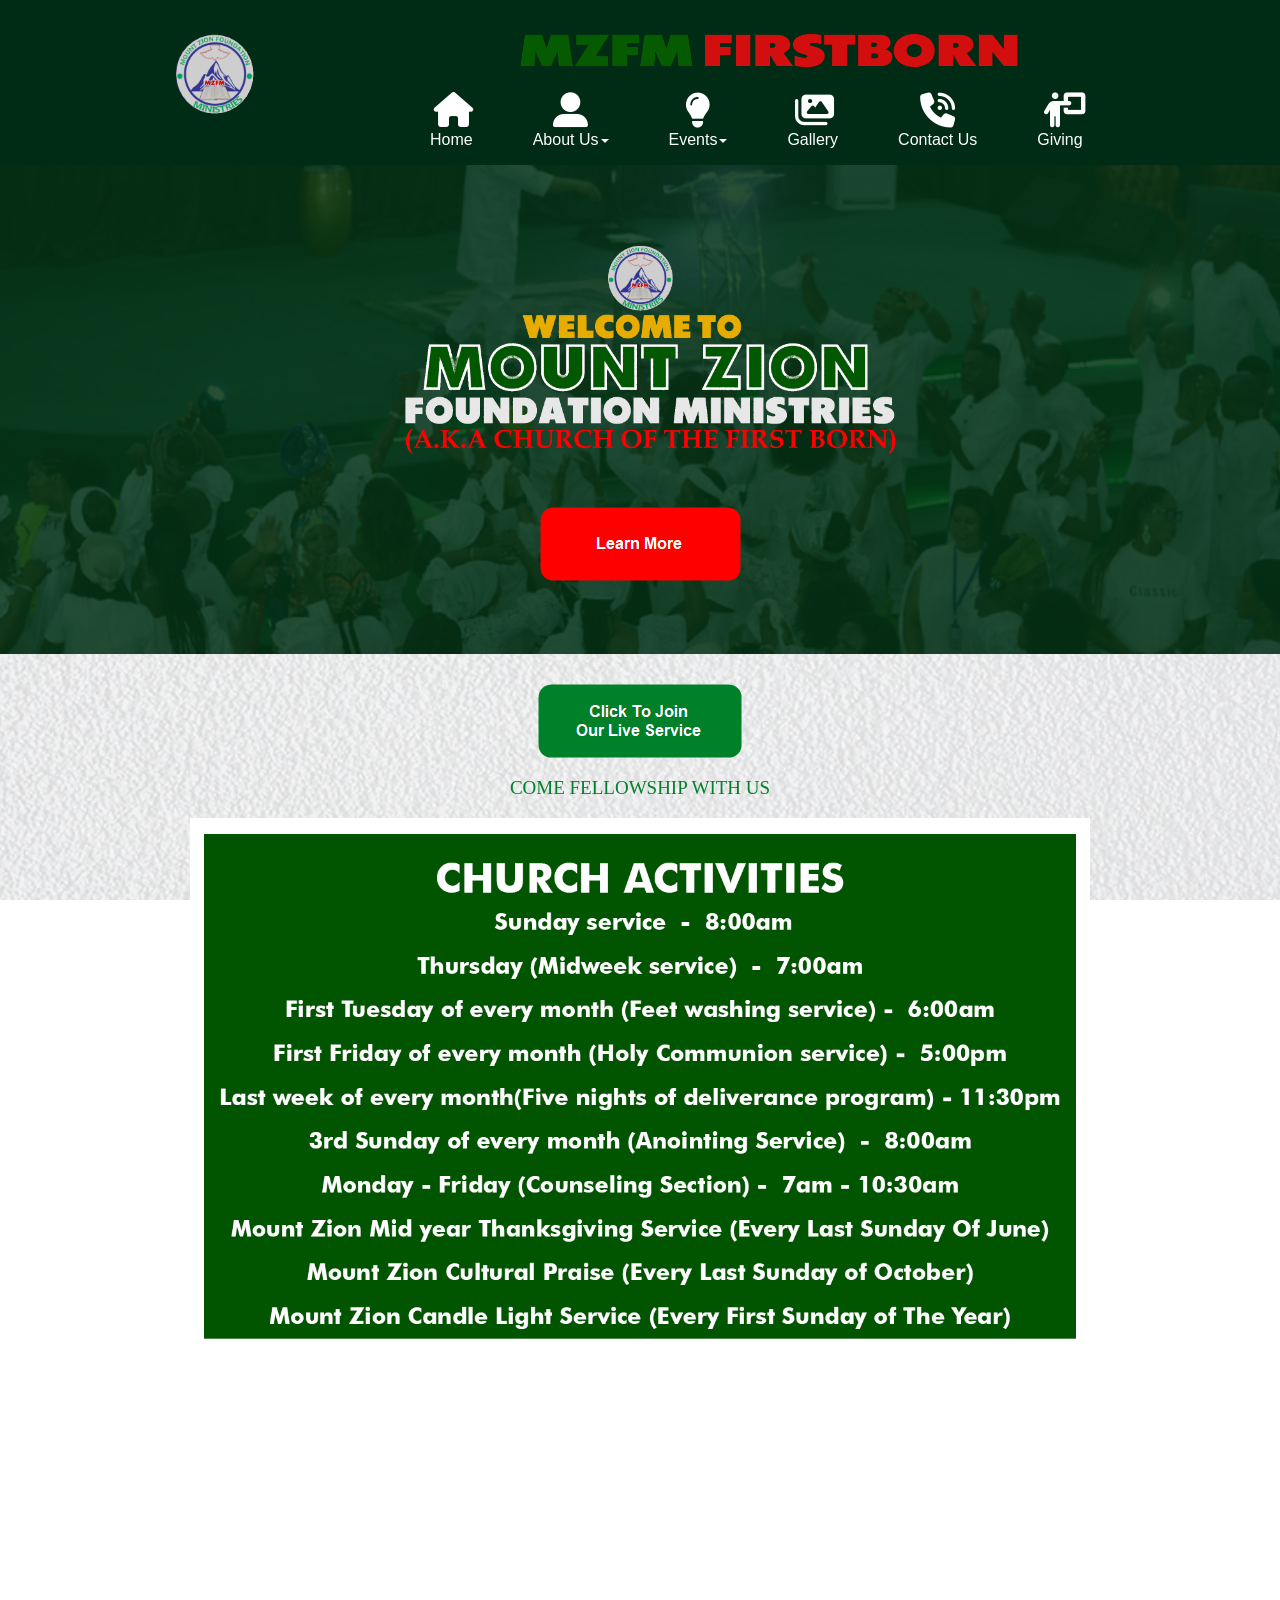
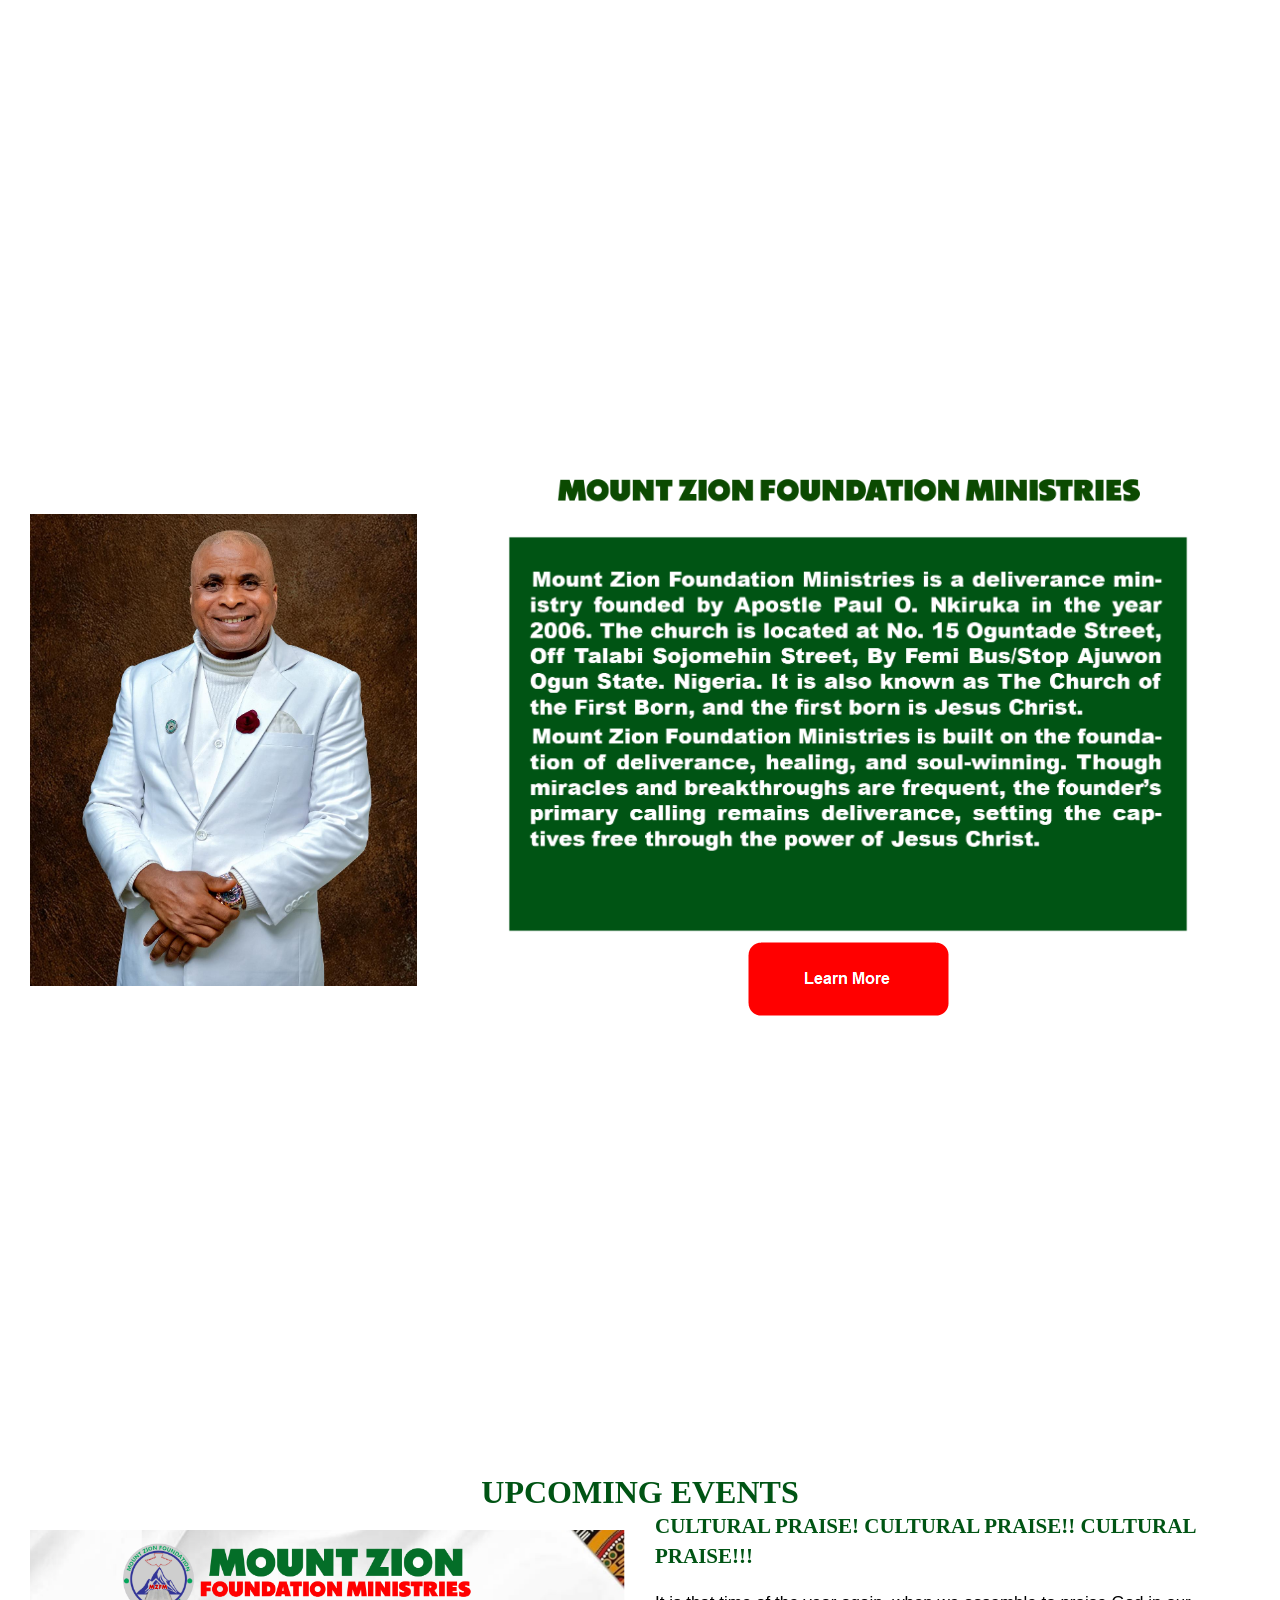
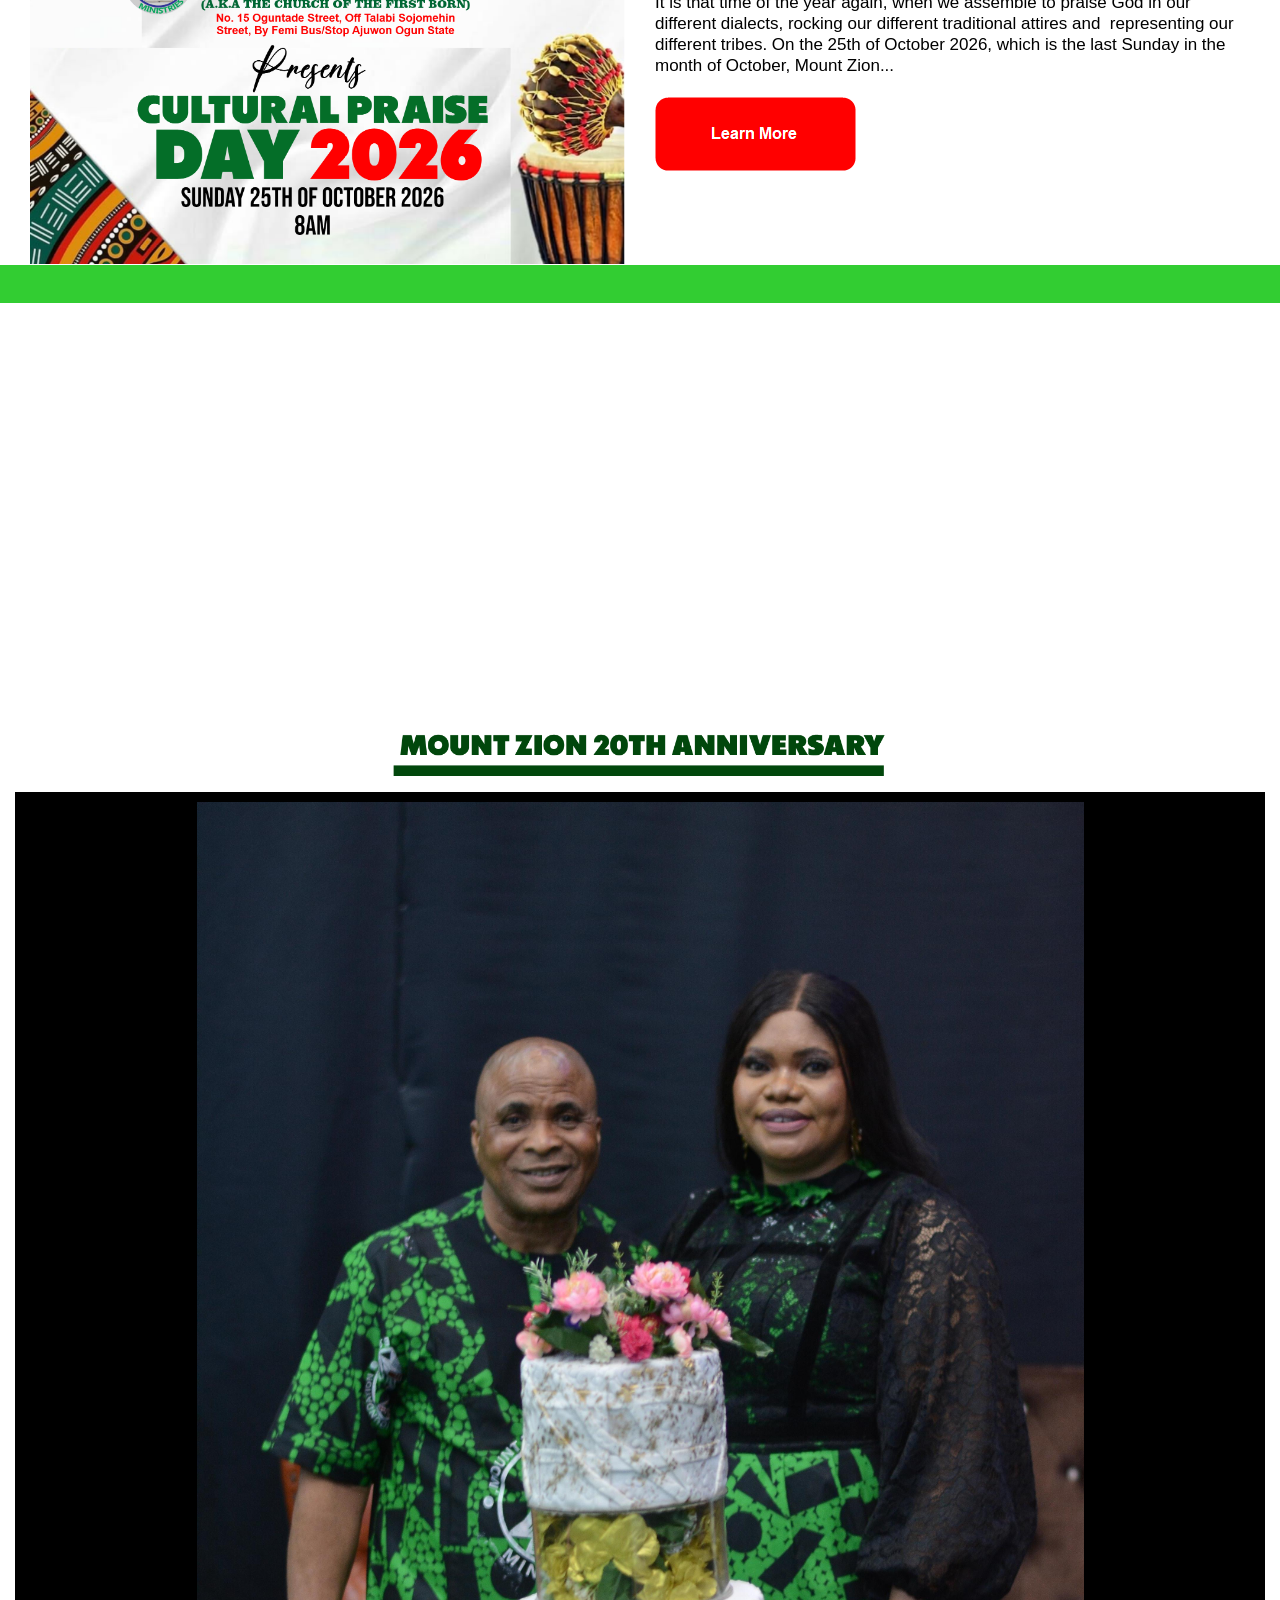
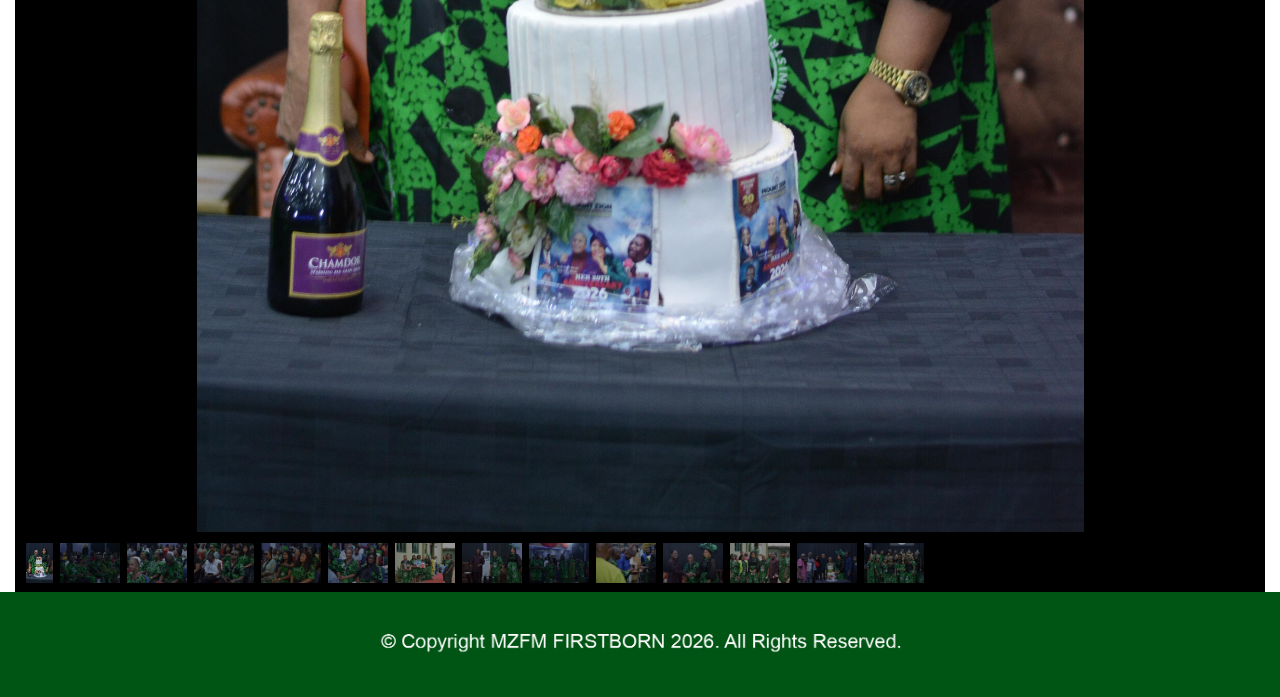
==== commit ab958ed3: "Update index.html" ====
--- a/index.html
+++ b/index.html
@@ -201,7 +201,8 @@
 </div>
 <!-- WEEKLY PRAYERS! -->
 <div id="Html1">
-<iframe width="315" height="576" src="https://www.youtube.com/embed/9fdKsZCoPmQ" title="MOUNT ZION WEEKLY PRAYERS 10TH OF AUGUST 2026" frameborder="0" allow="accelerometer; autoplay; clipboard-write; encrypted-media; gyroscope; picture-in-picture; web-share" referrerpolicy="strict-origin-when-cross-origin" allowfullscreen></iframe></div>
+<iframe width="327" height="587" src="https://www.youtube.com/embed/jtfMrqvTUPo" title="VID 20260914 WA0169" frameborder="0" allow="accelerometer; autoplay; clipboard-write; encrypted-media; gyroscope; picture-in-picture; web-share" referrerpolicy="strict-origin-when-cross-origin" allowfullscreen></iframe>
+</div>
 <div id="wb_Text18">
 <span style="color:#000000;font-family:Arial;font-size:16px;"><br></span>
 </div>
@@ -457,4 +458,4 @@
 <a class="close-button" id="OverlayMenu1-close" href="#" role="button" aria-hidden="true"><span></span></a>
 </div>
 </body>
-</html>+</html>
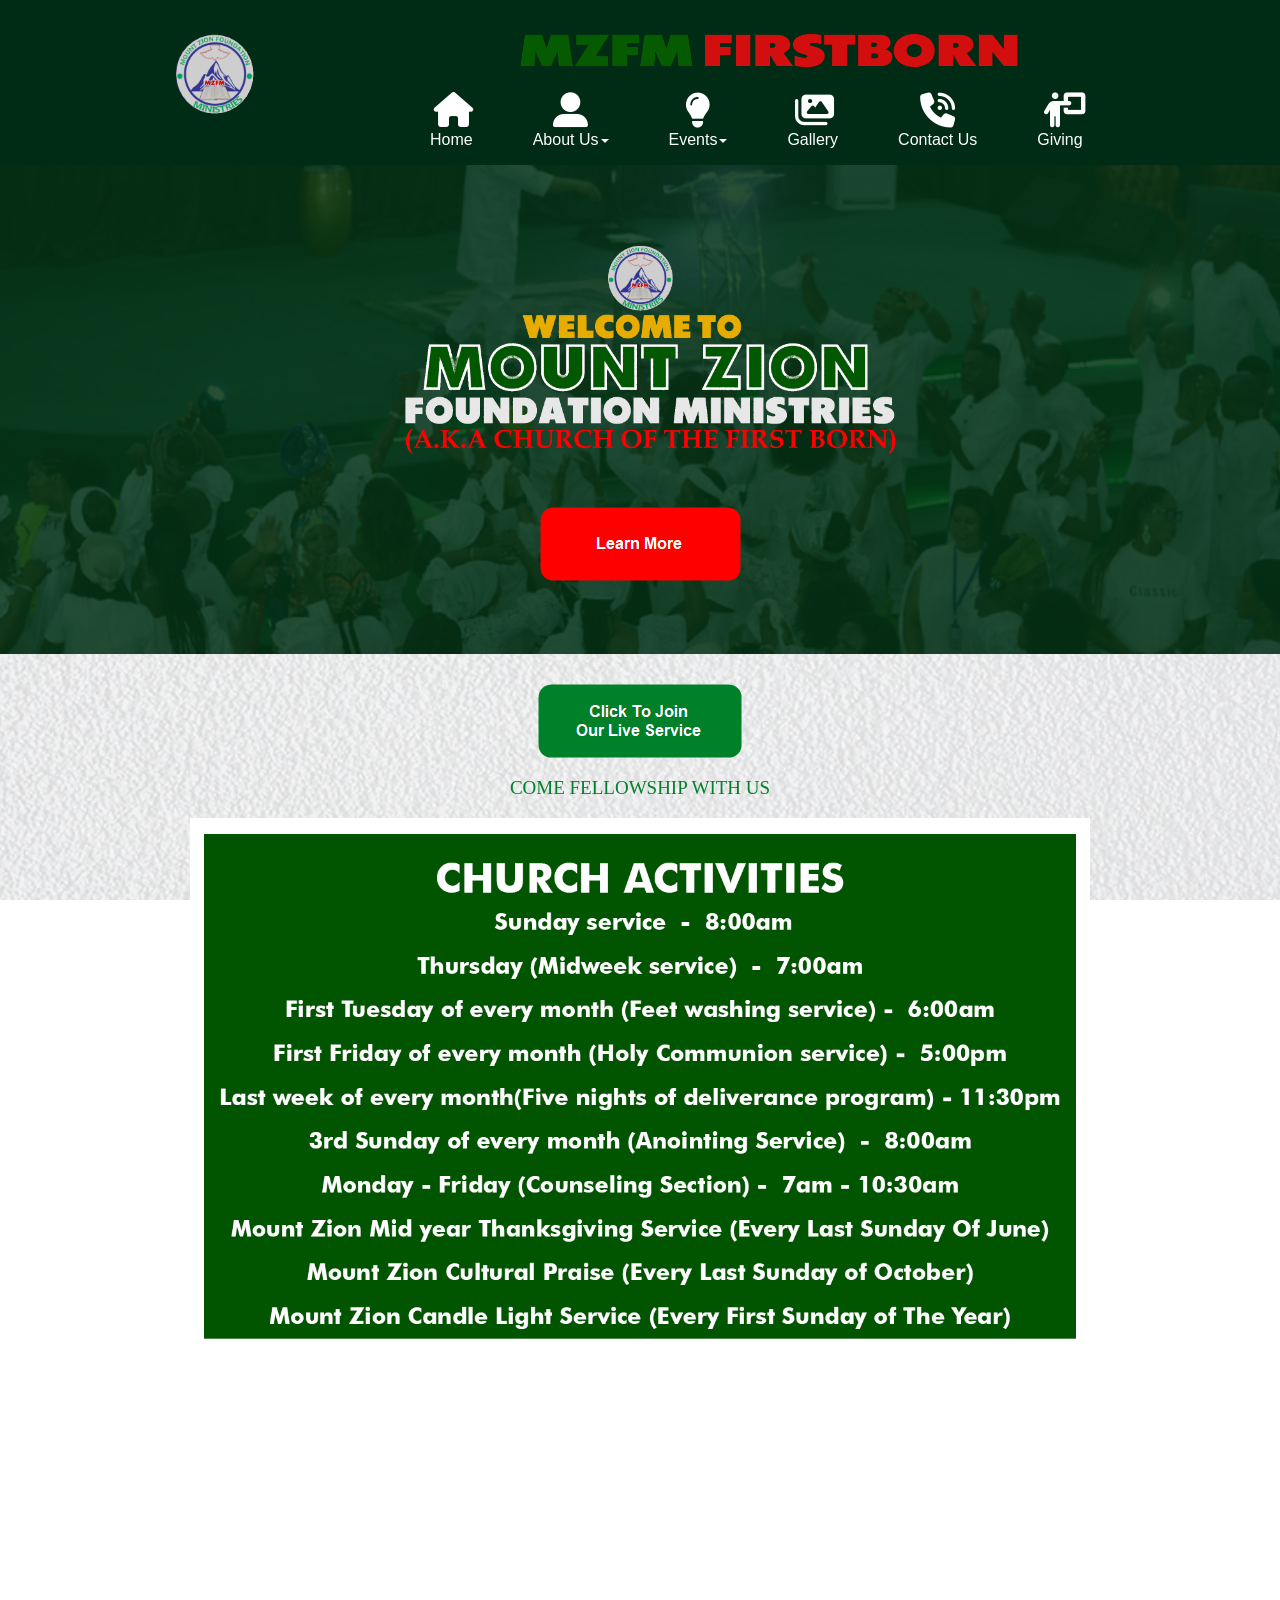
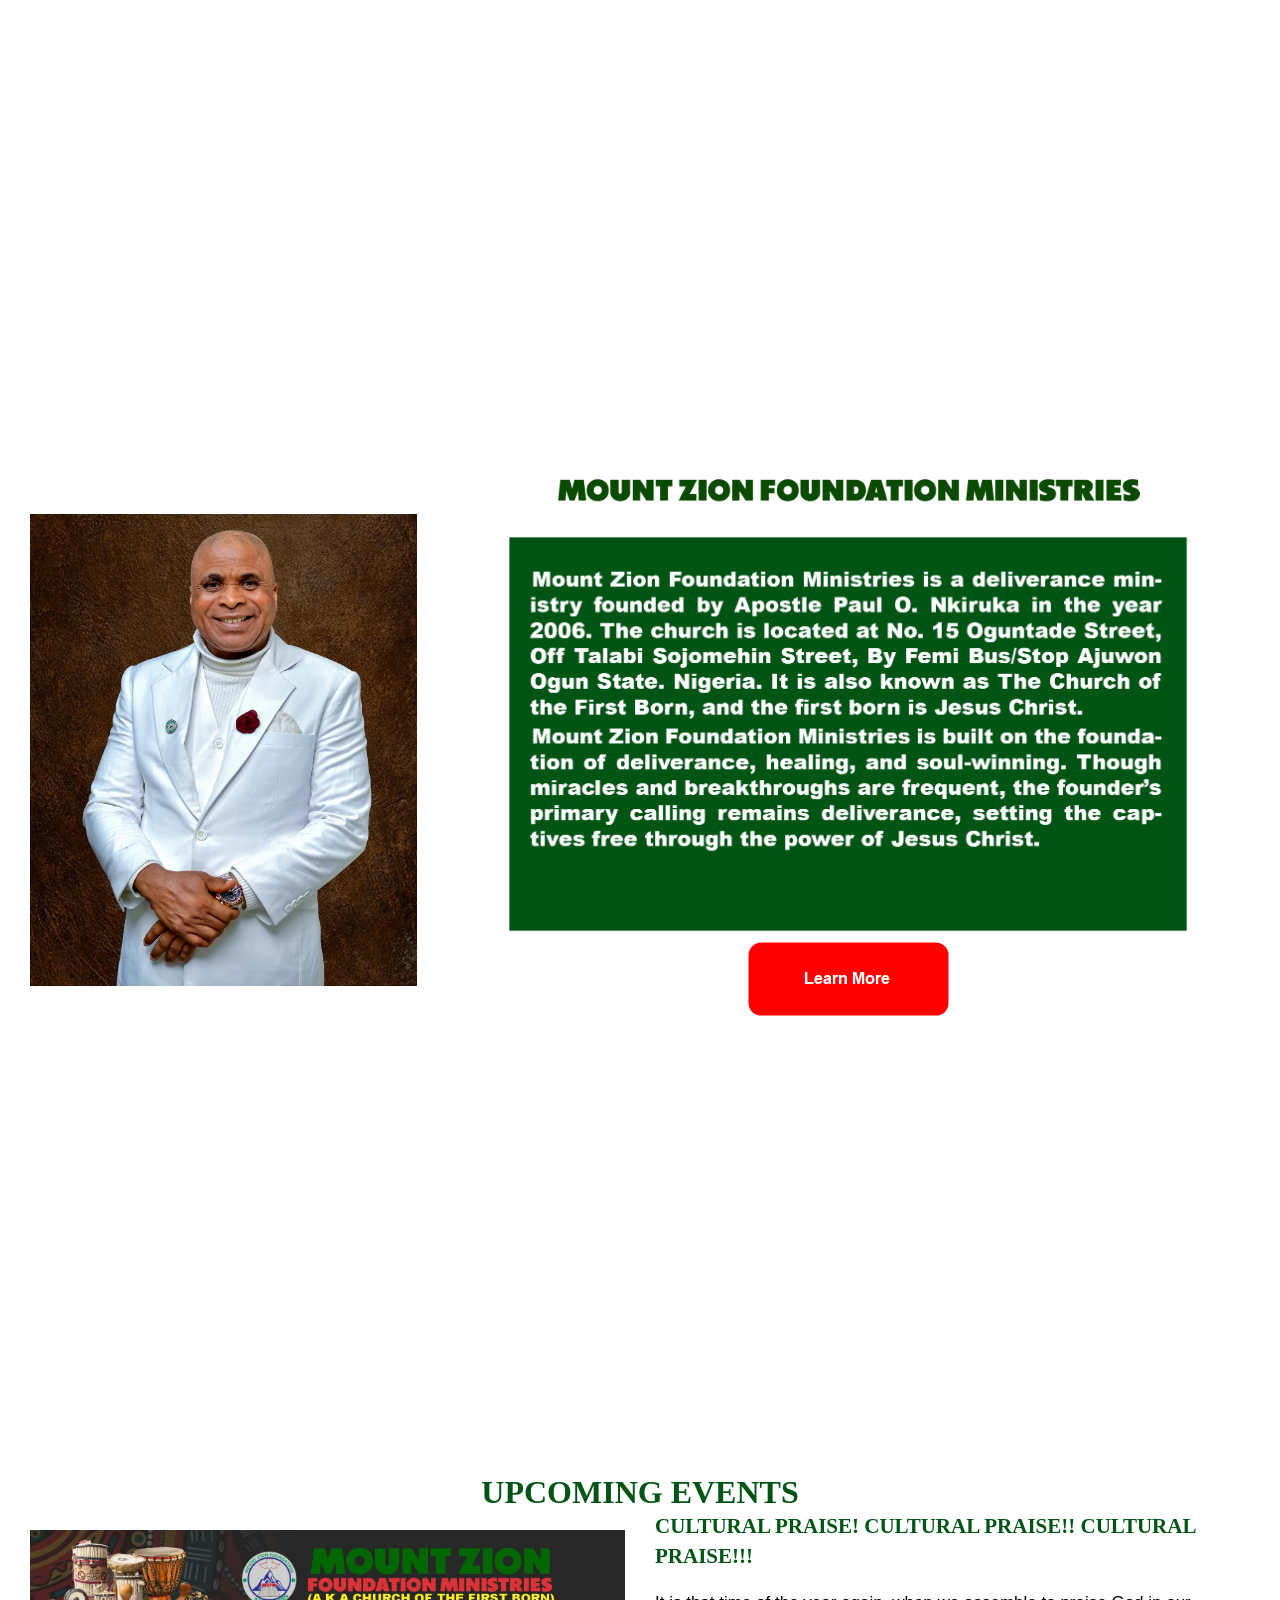
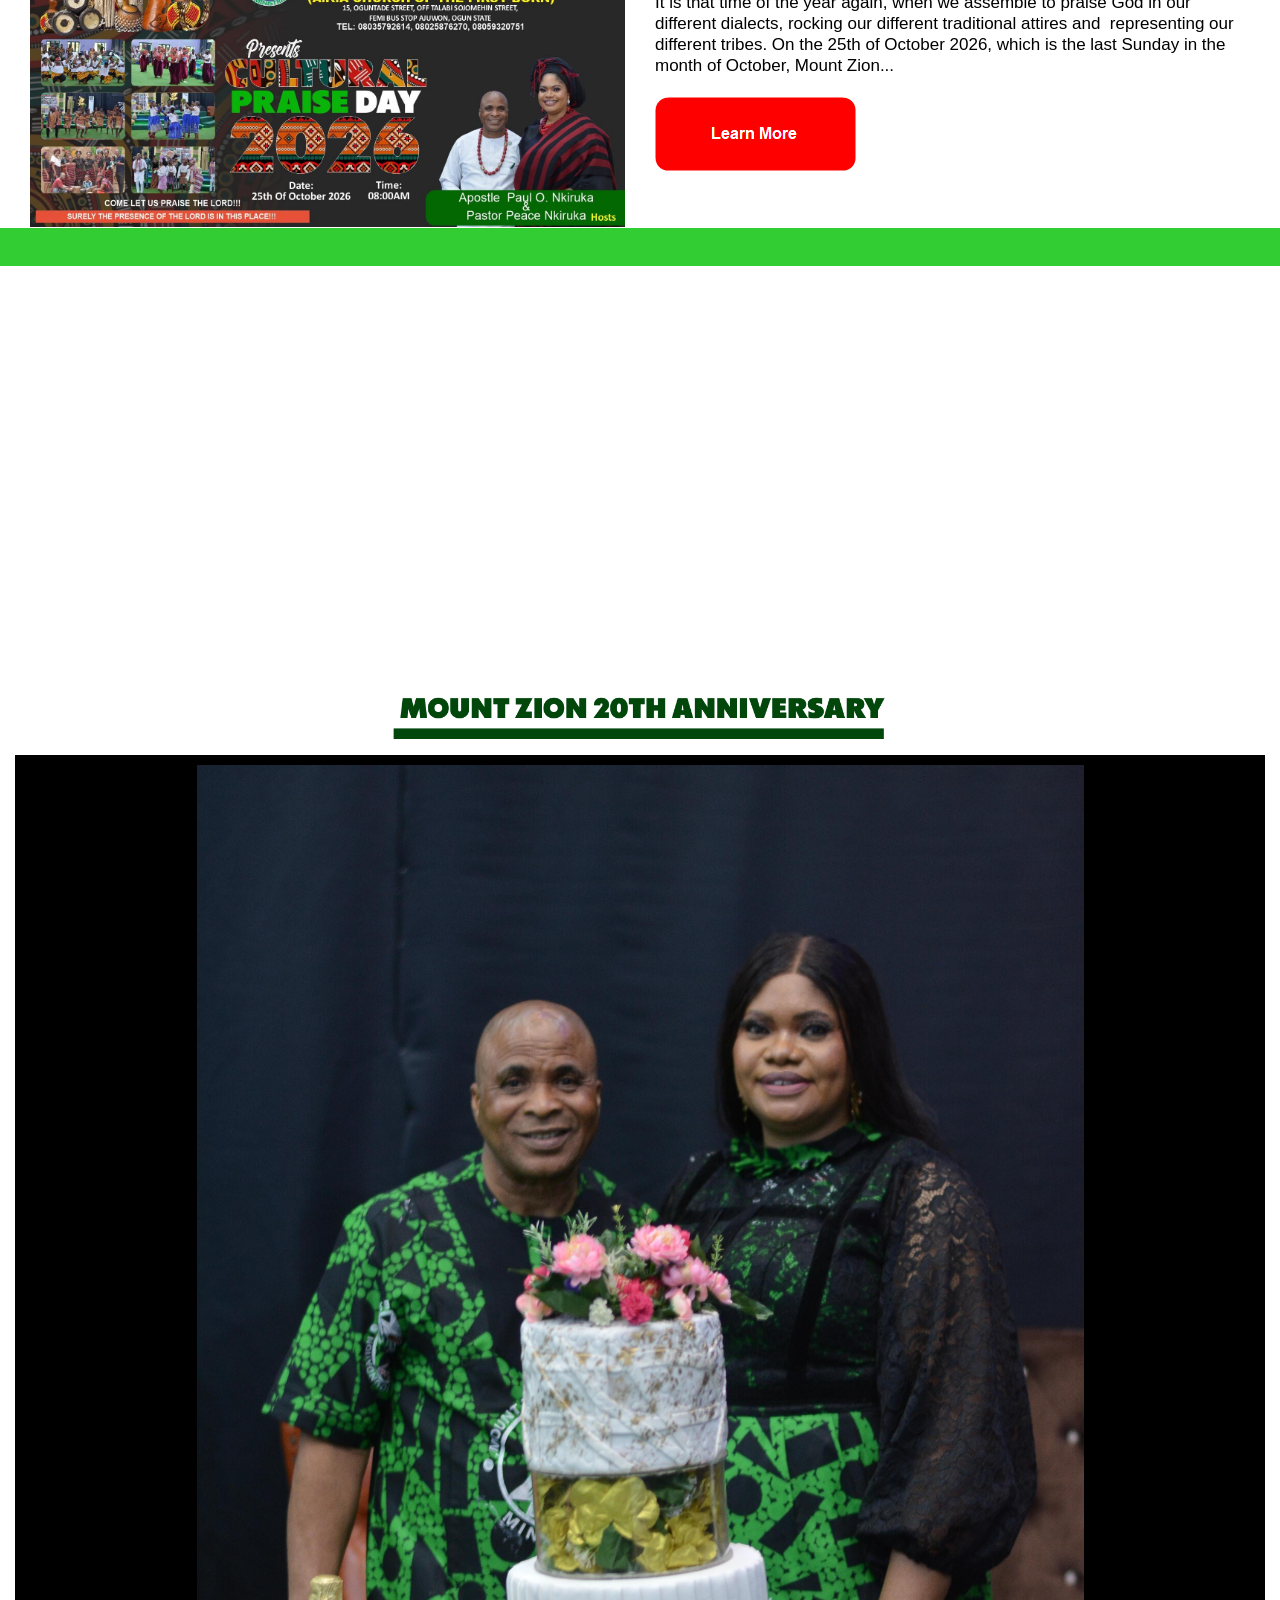
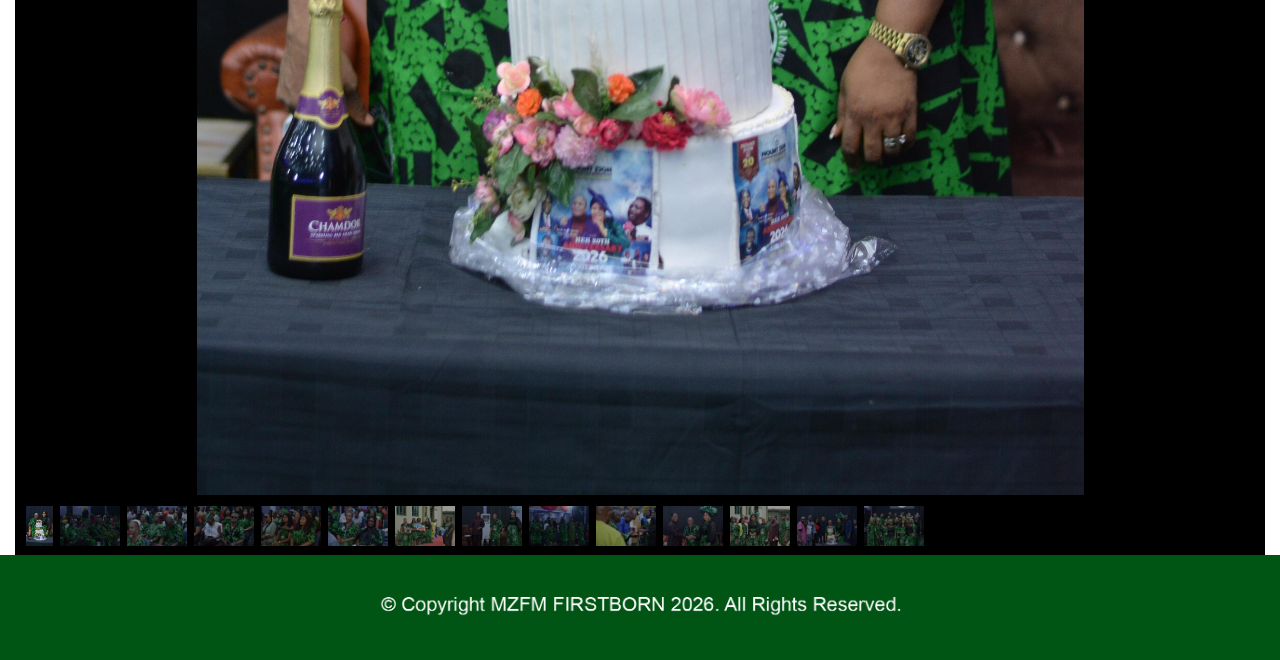
==== commit 25e5a6b8: "Update index.html" ====
--- a/index.html
+++ b/index.html
@@ -277,7 +277,7 @@
 <span style="color:#000000;font-family:Arial;font-size:16px;"><br></span>
 </div>
 <div id="wb_Image10">
-<img src="images/Cultural Praise Day 2026.png" id="Image10" alt="" width="467" height="263">
+<img src="images/Cultural Day.jpg" id="Image10" alt="" width="467" height="263">
 </div>
 </div>
 <div class="col-2">
